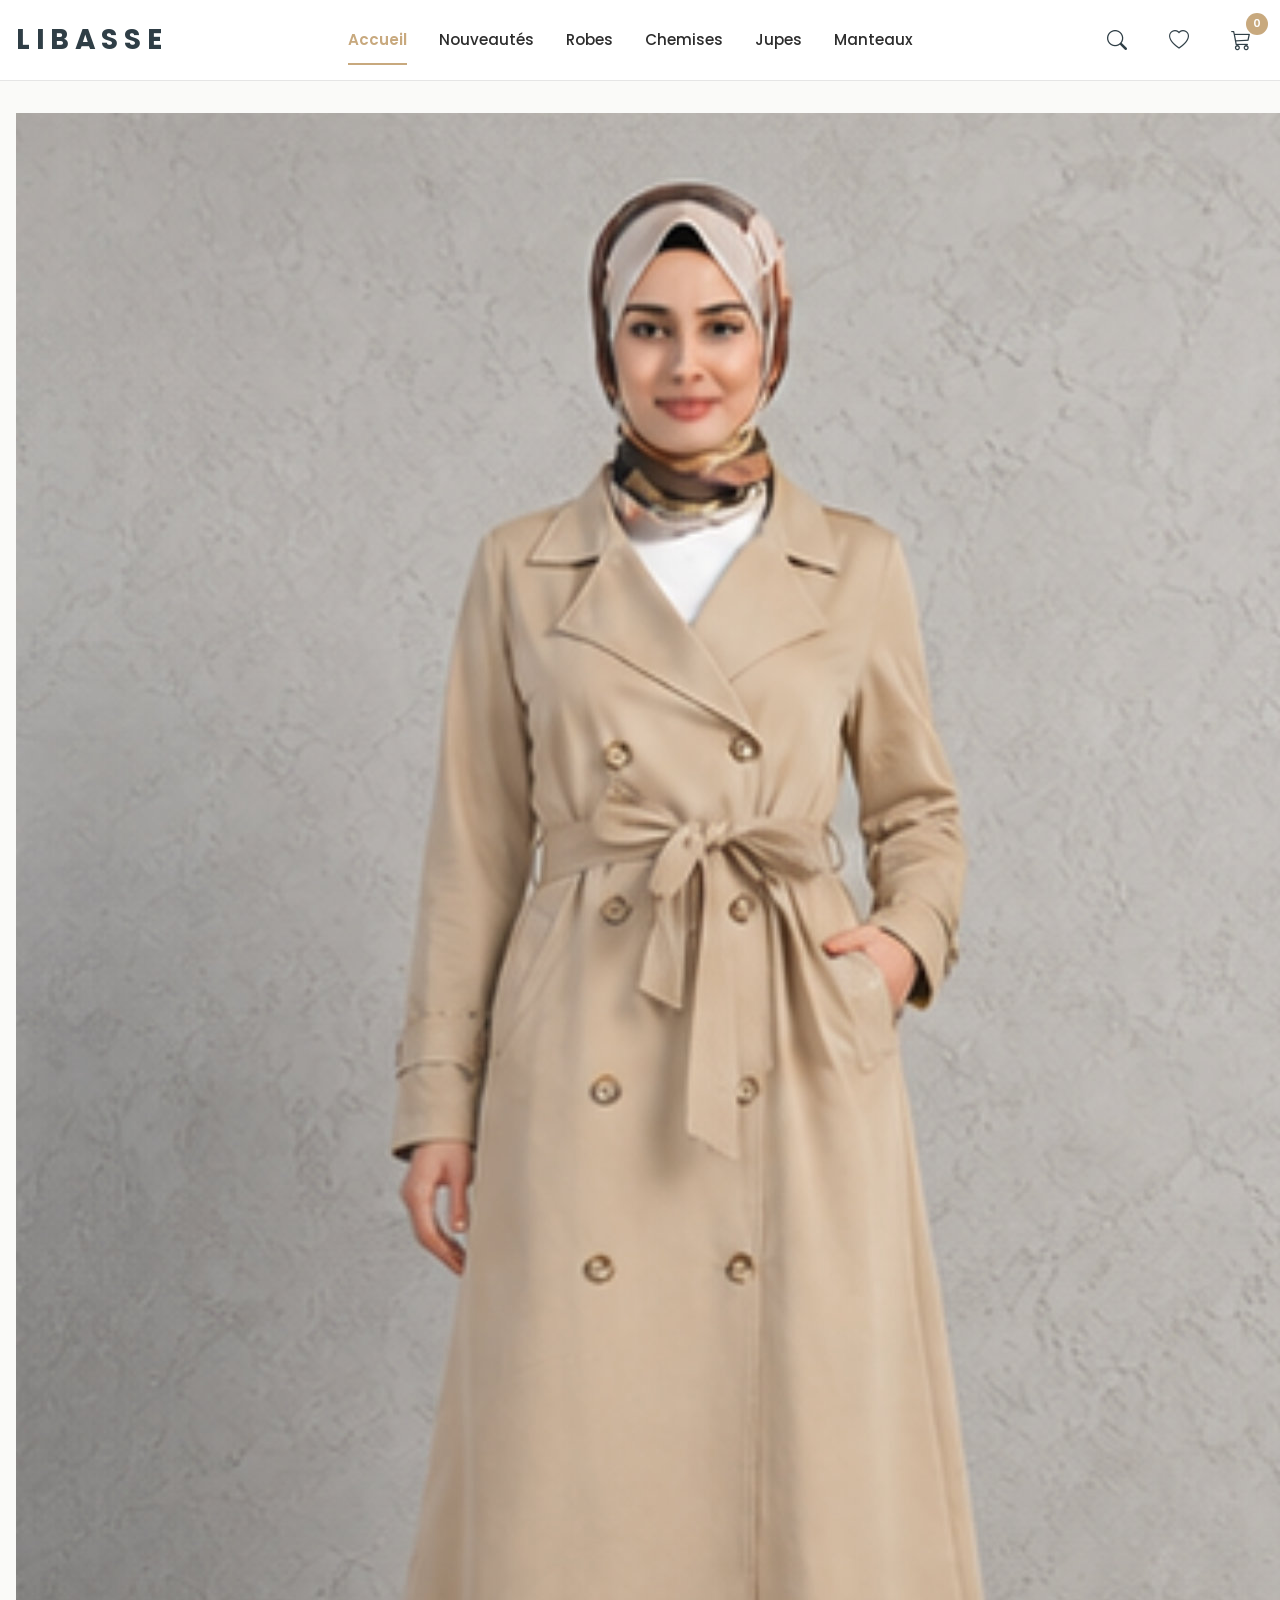
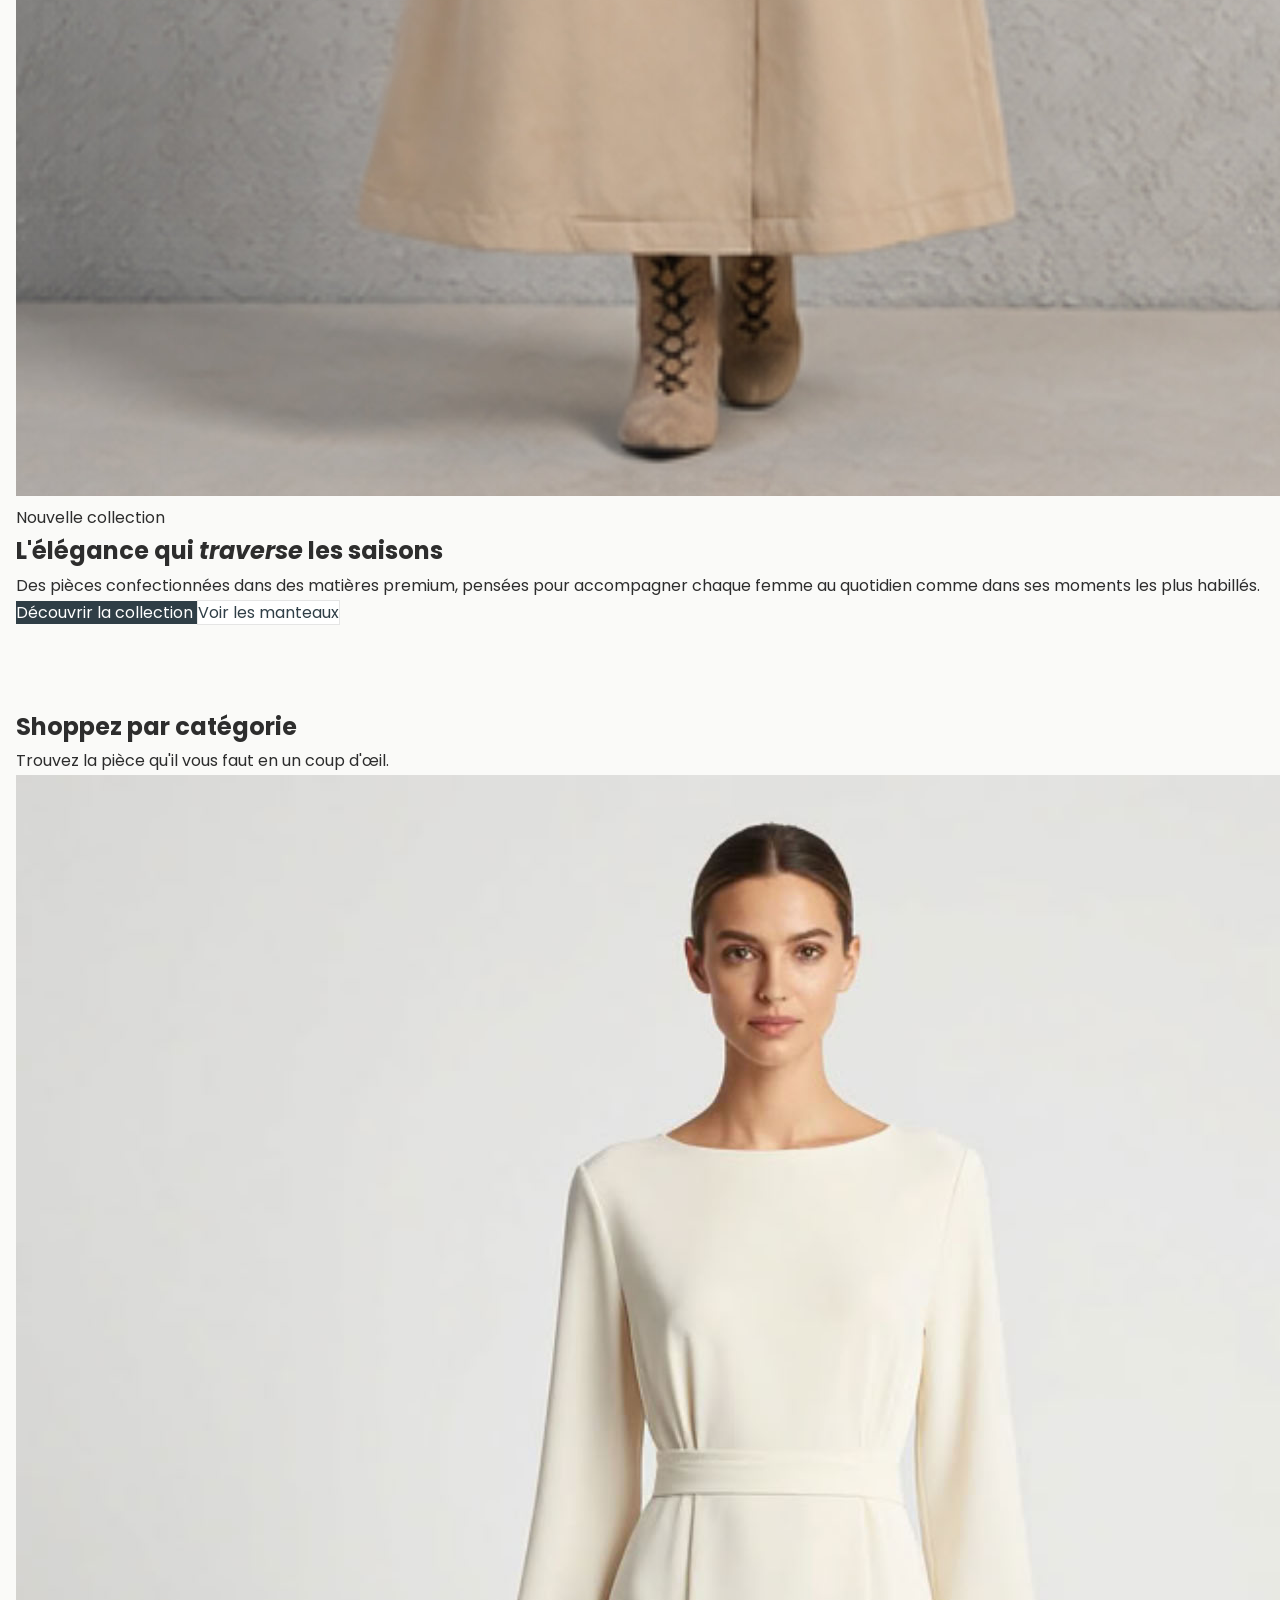
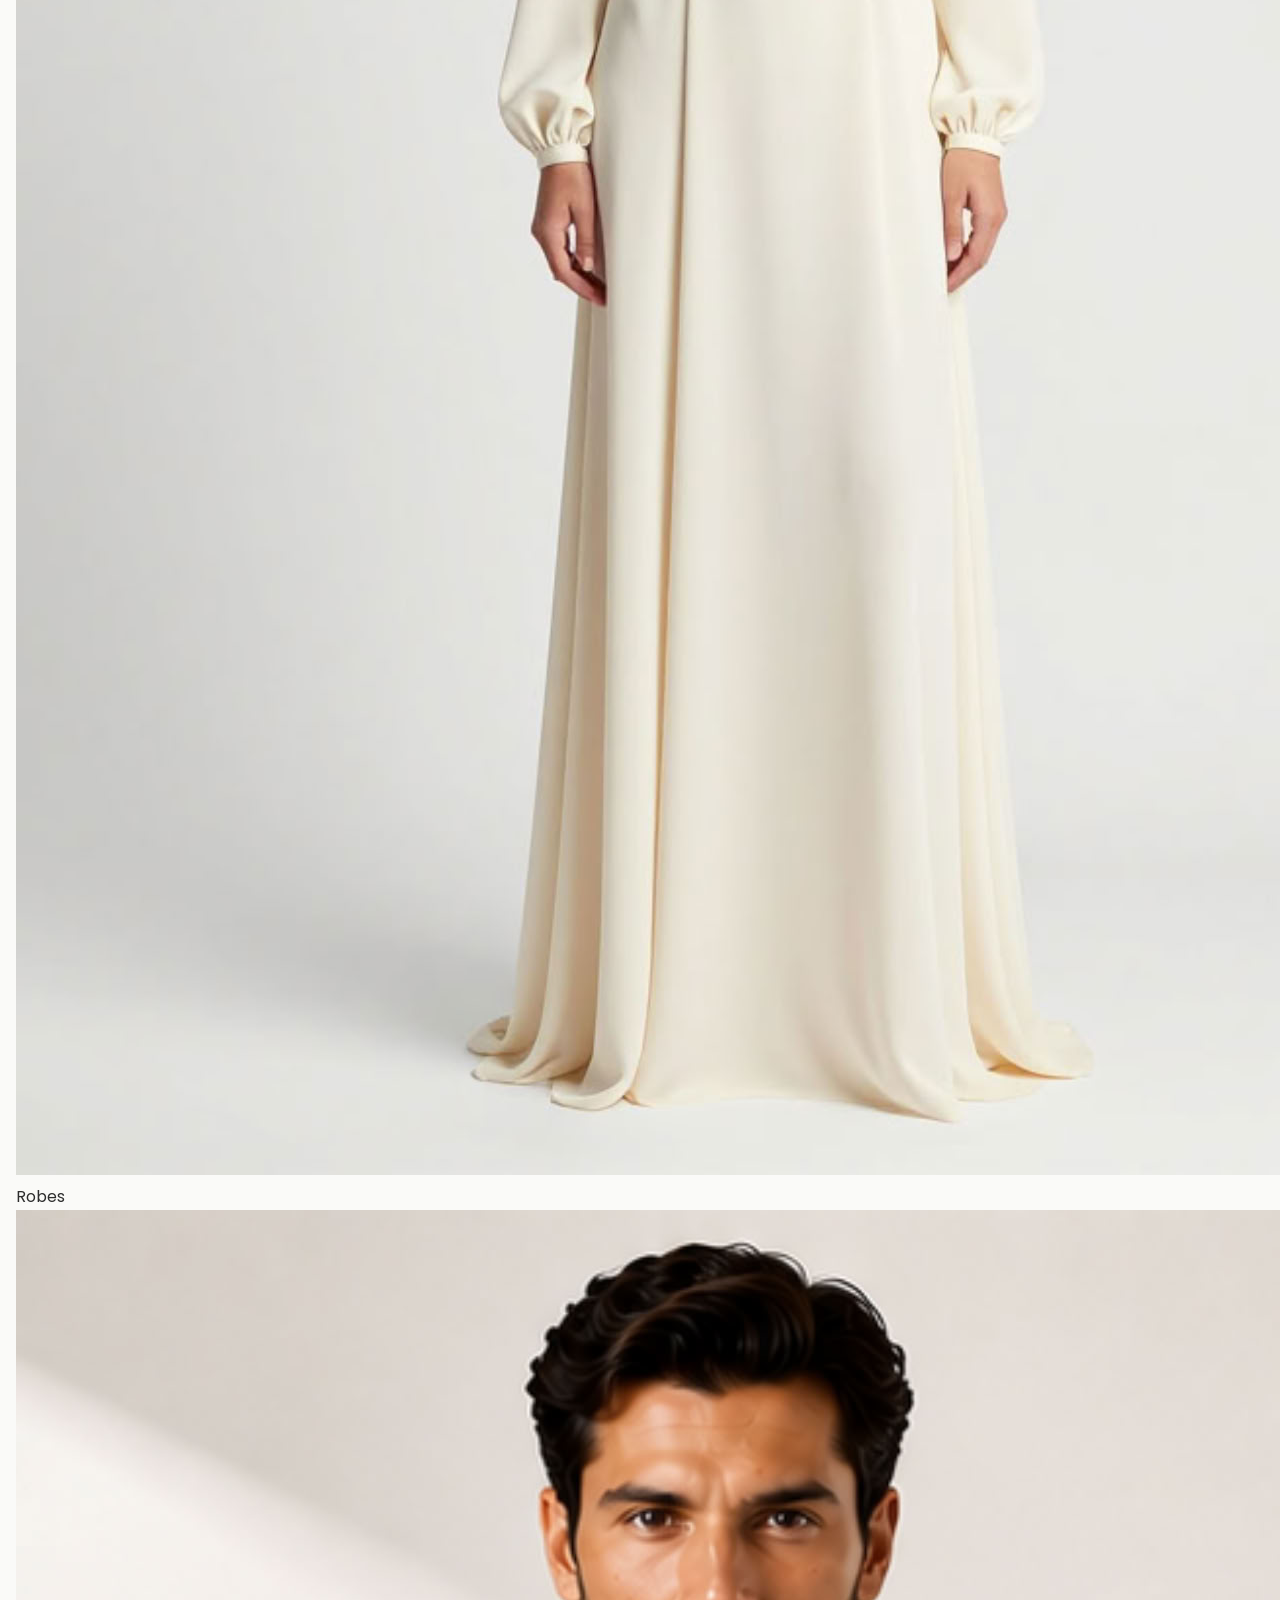
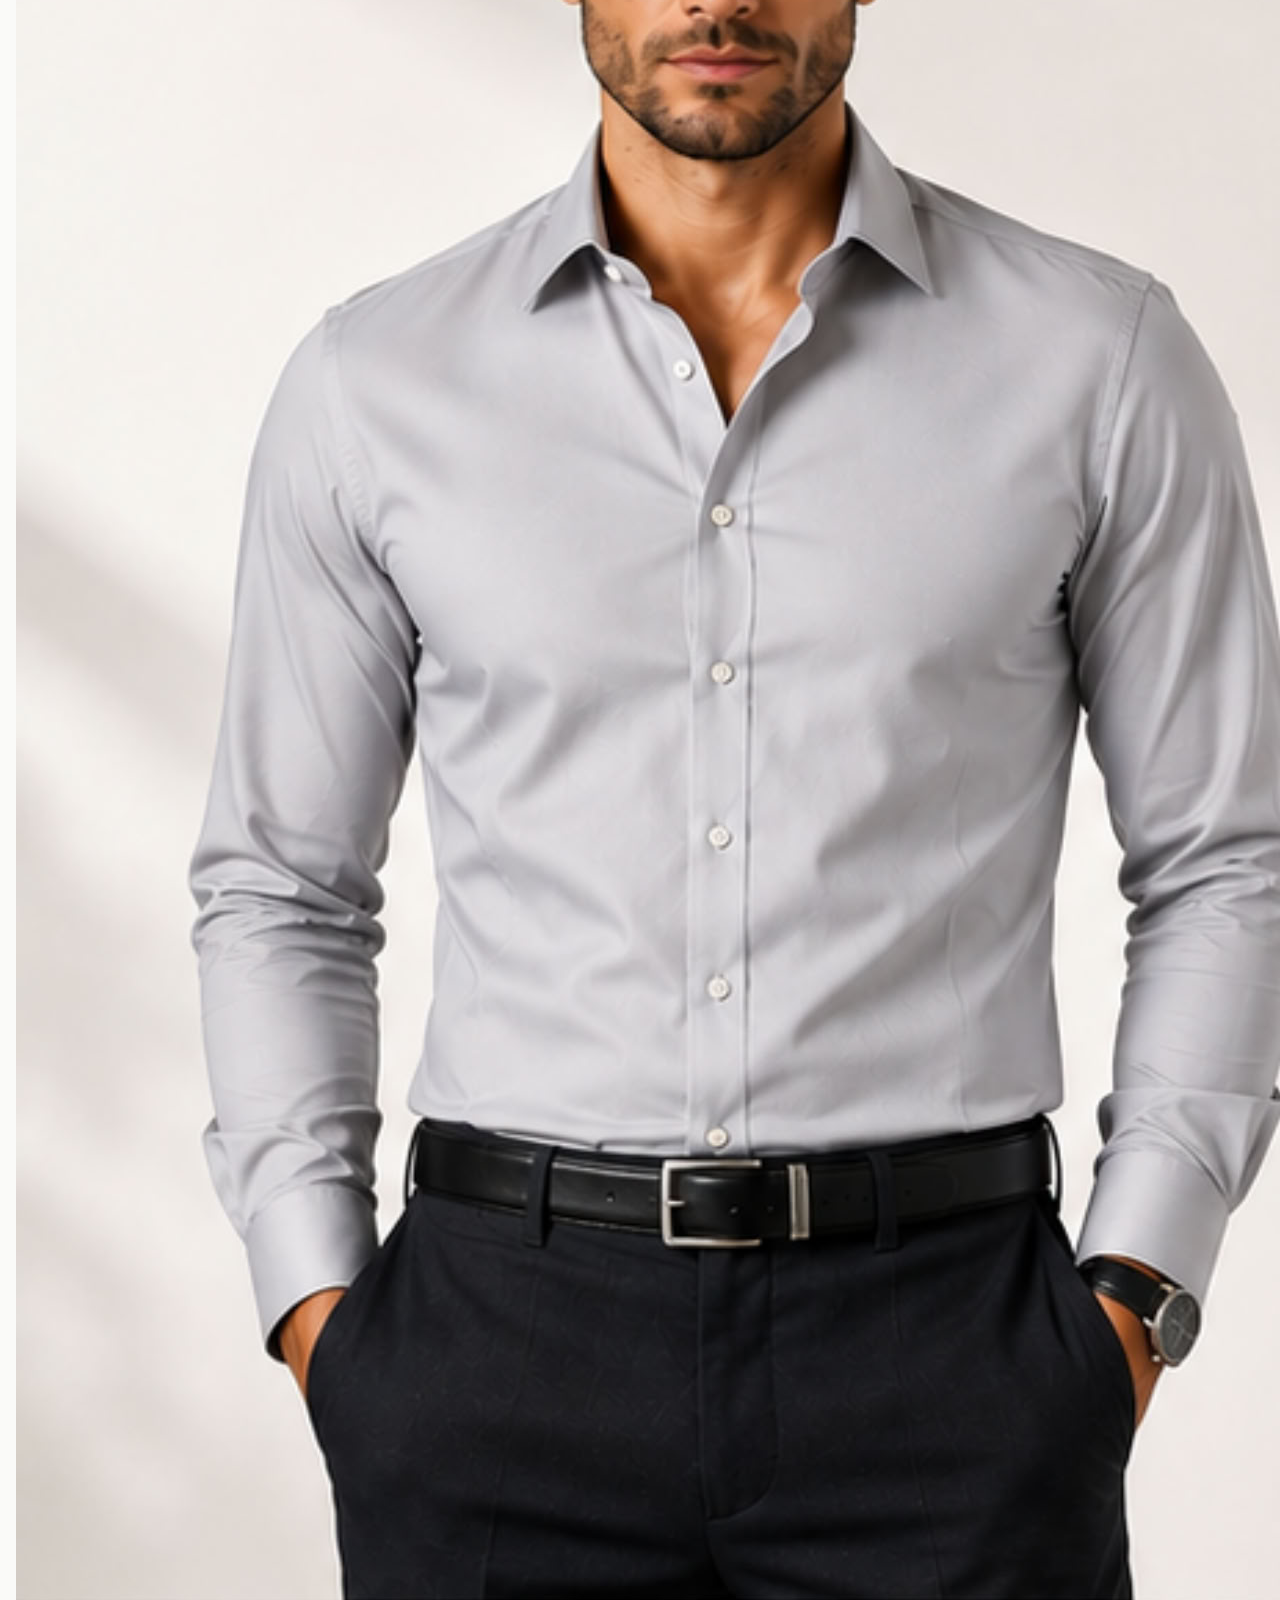
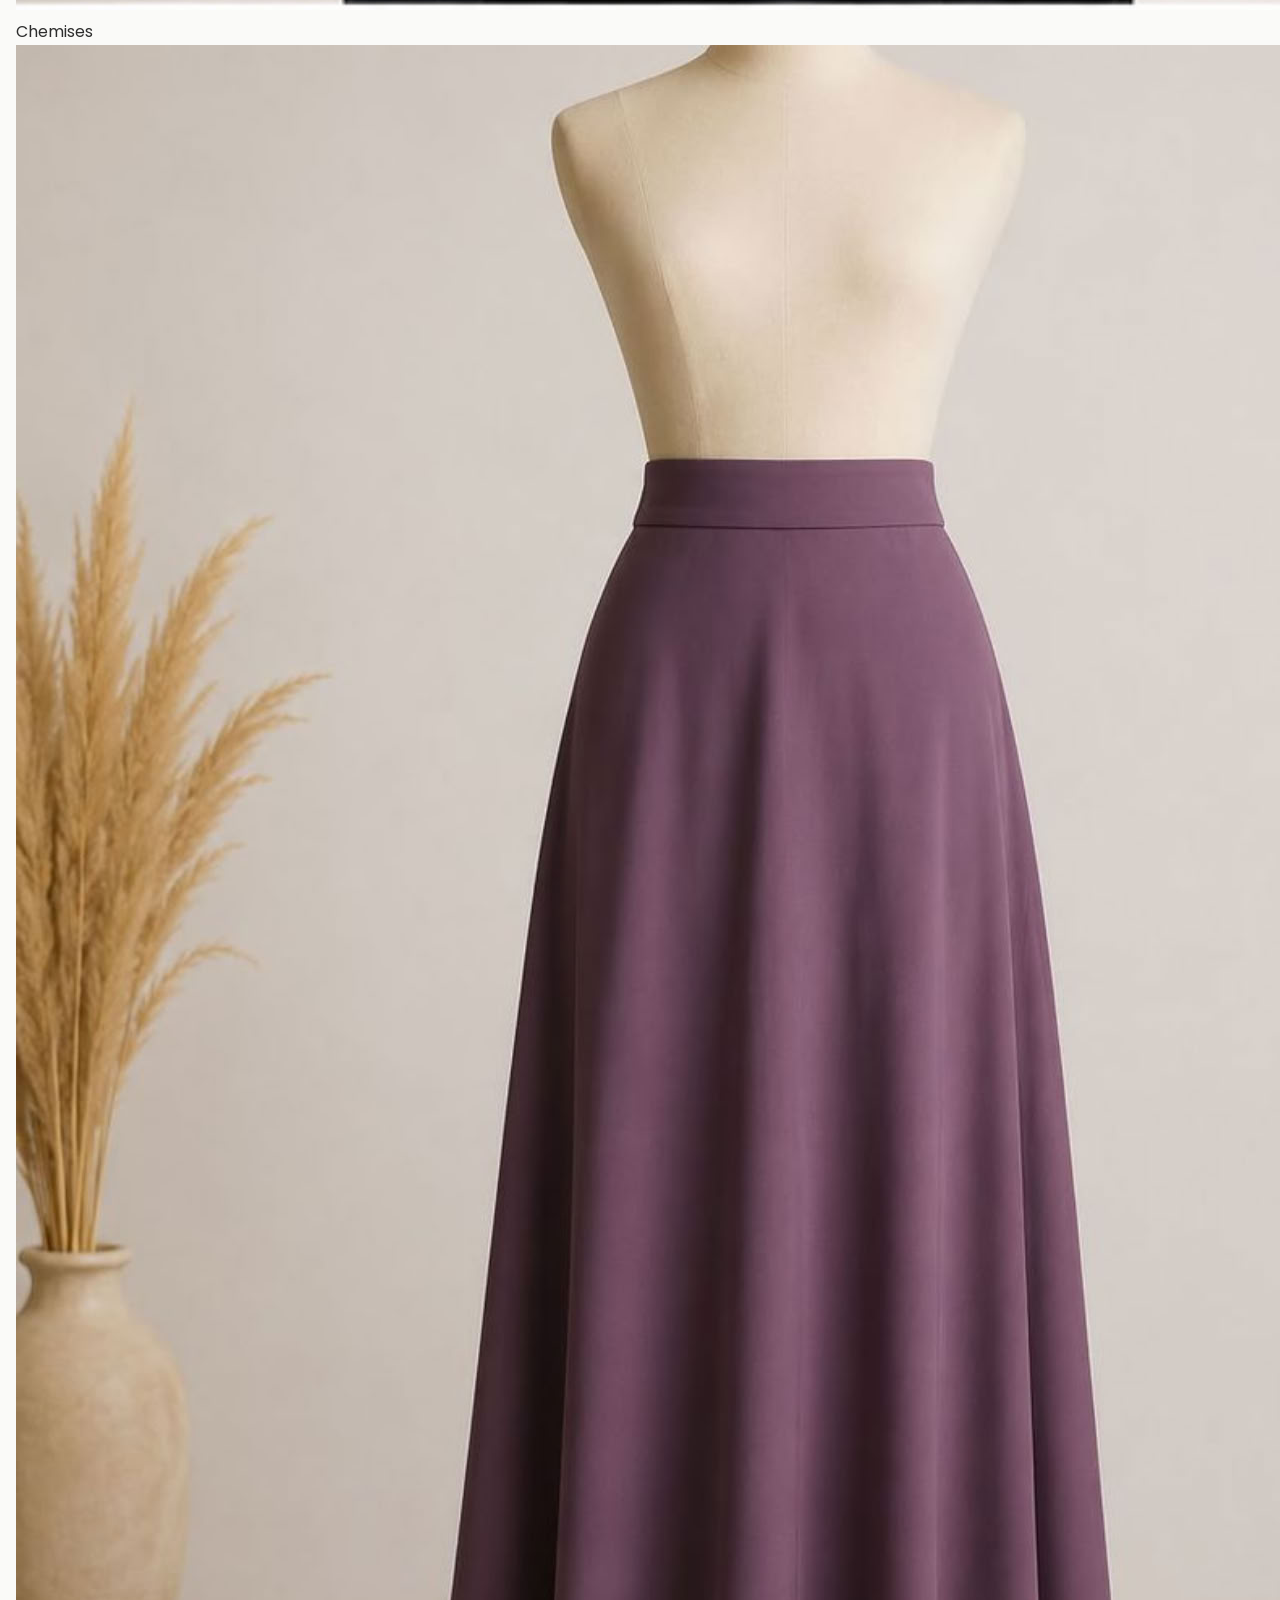
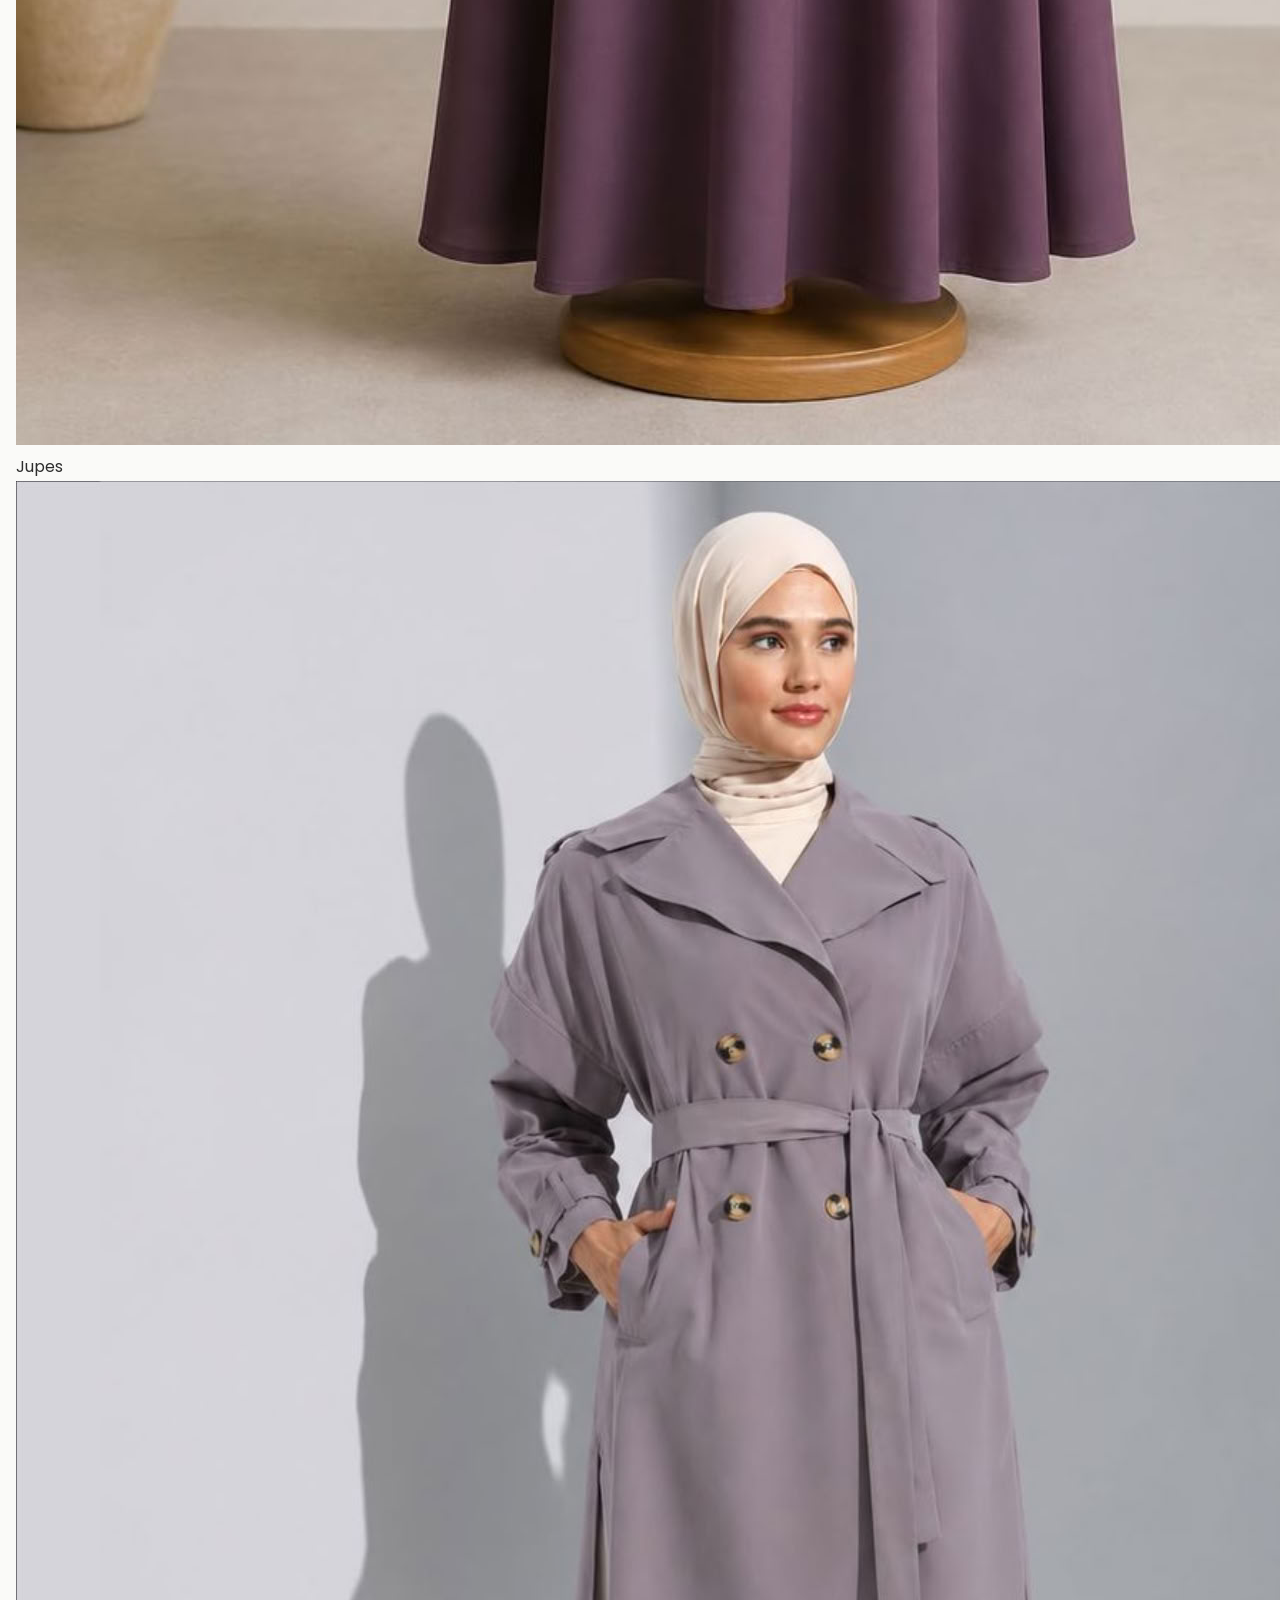
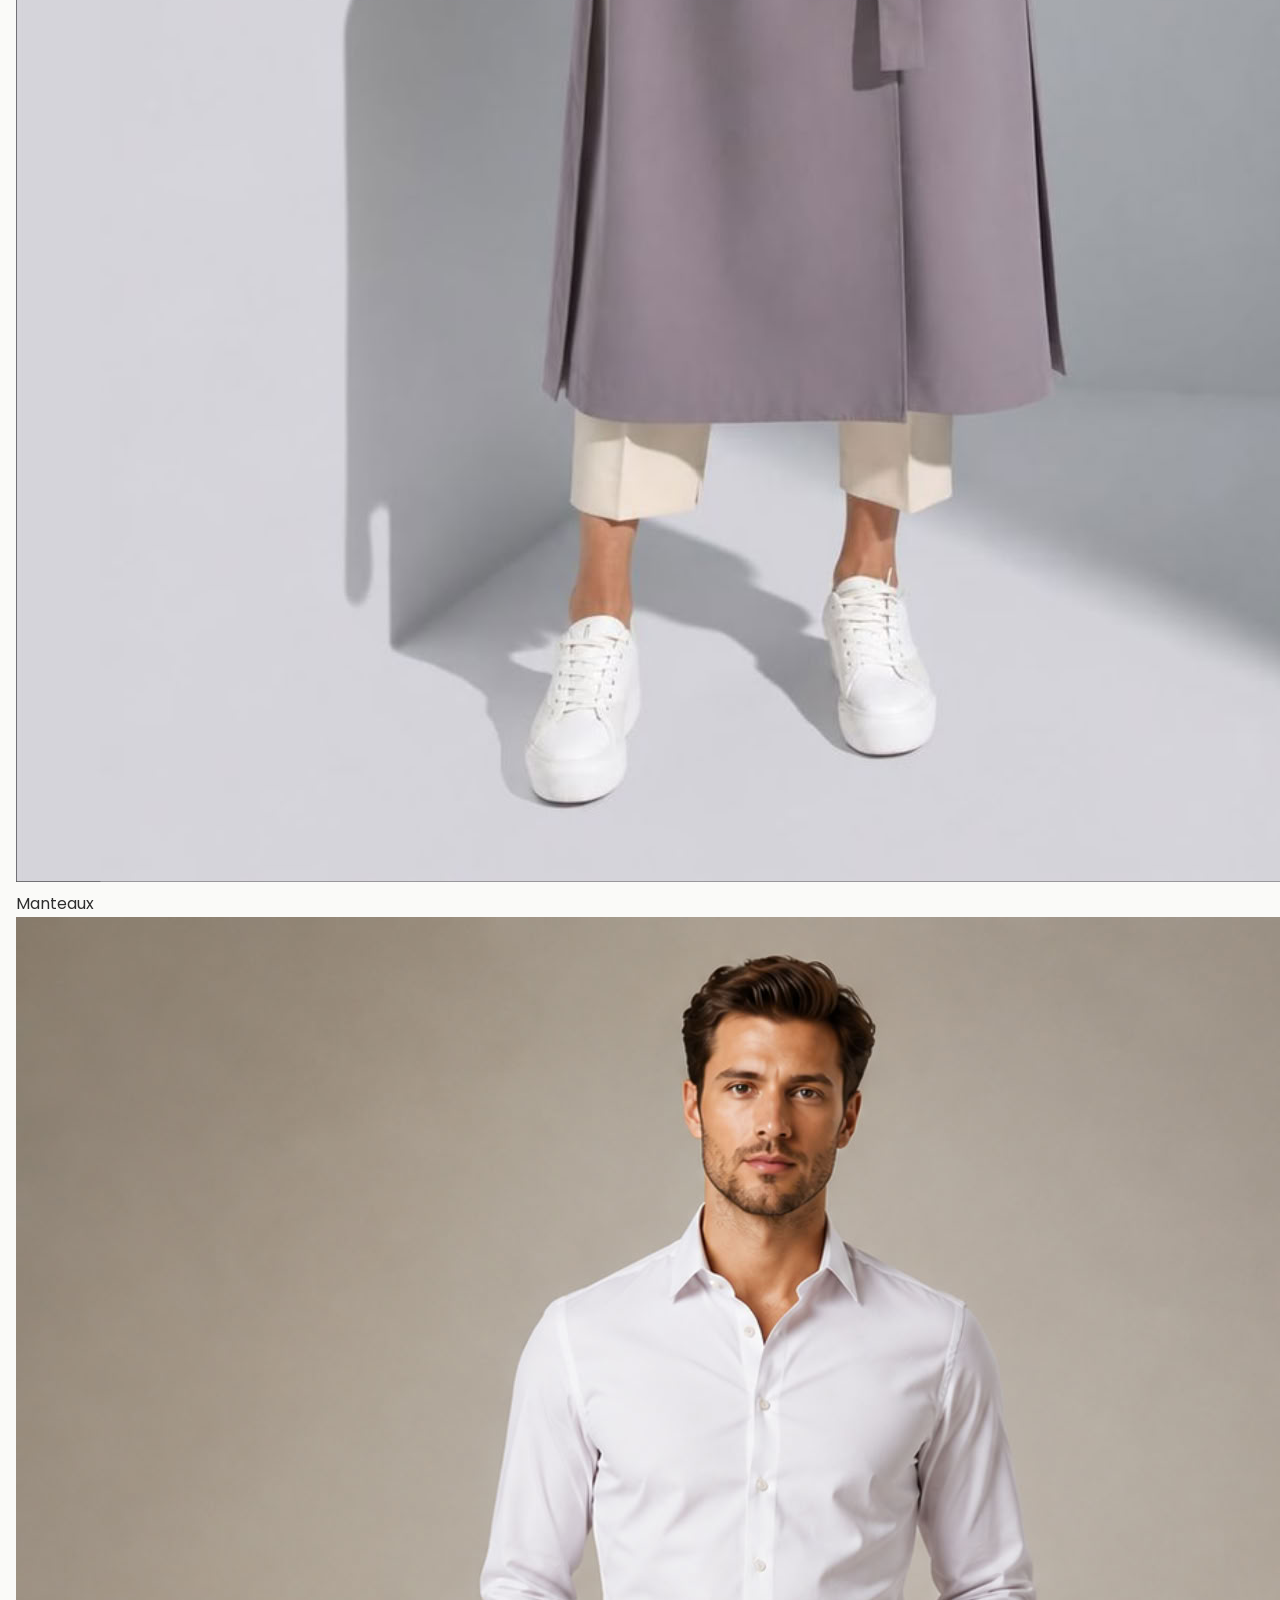
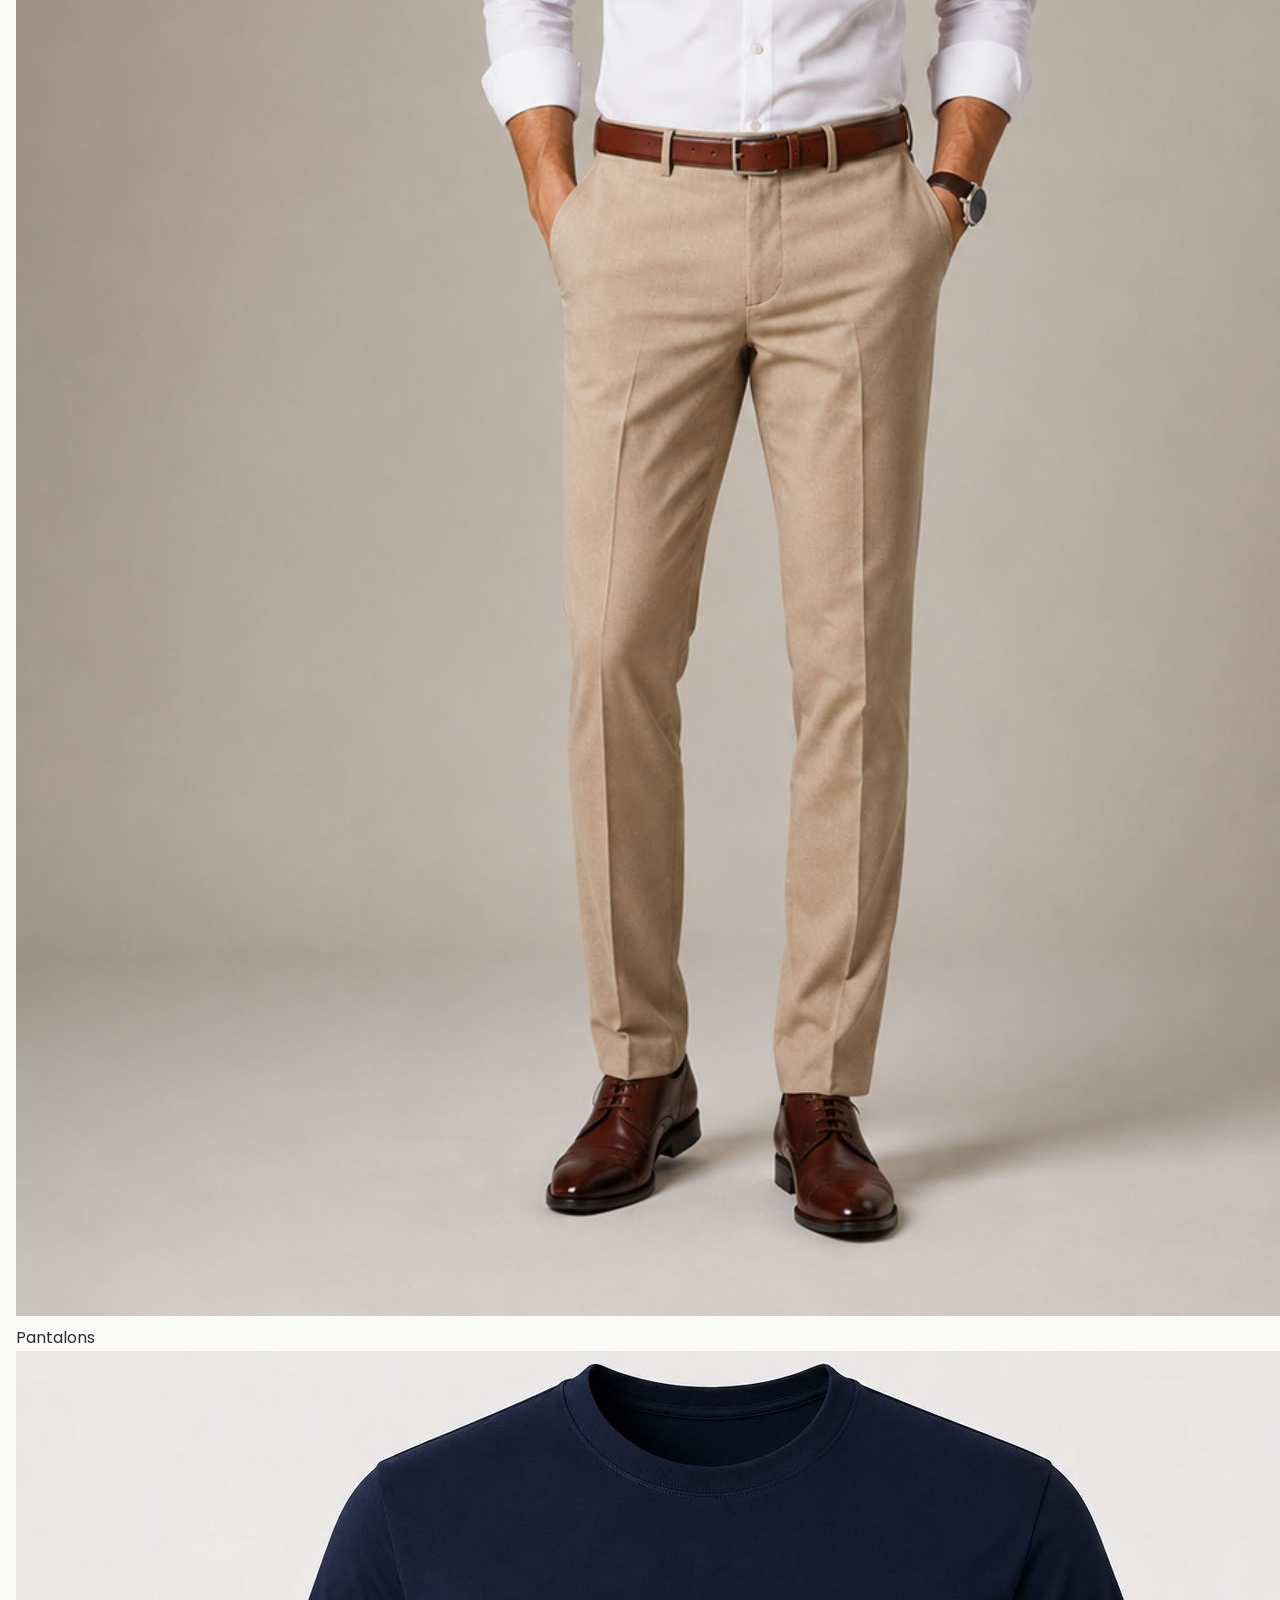
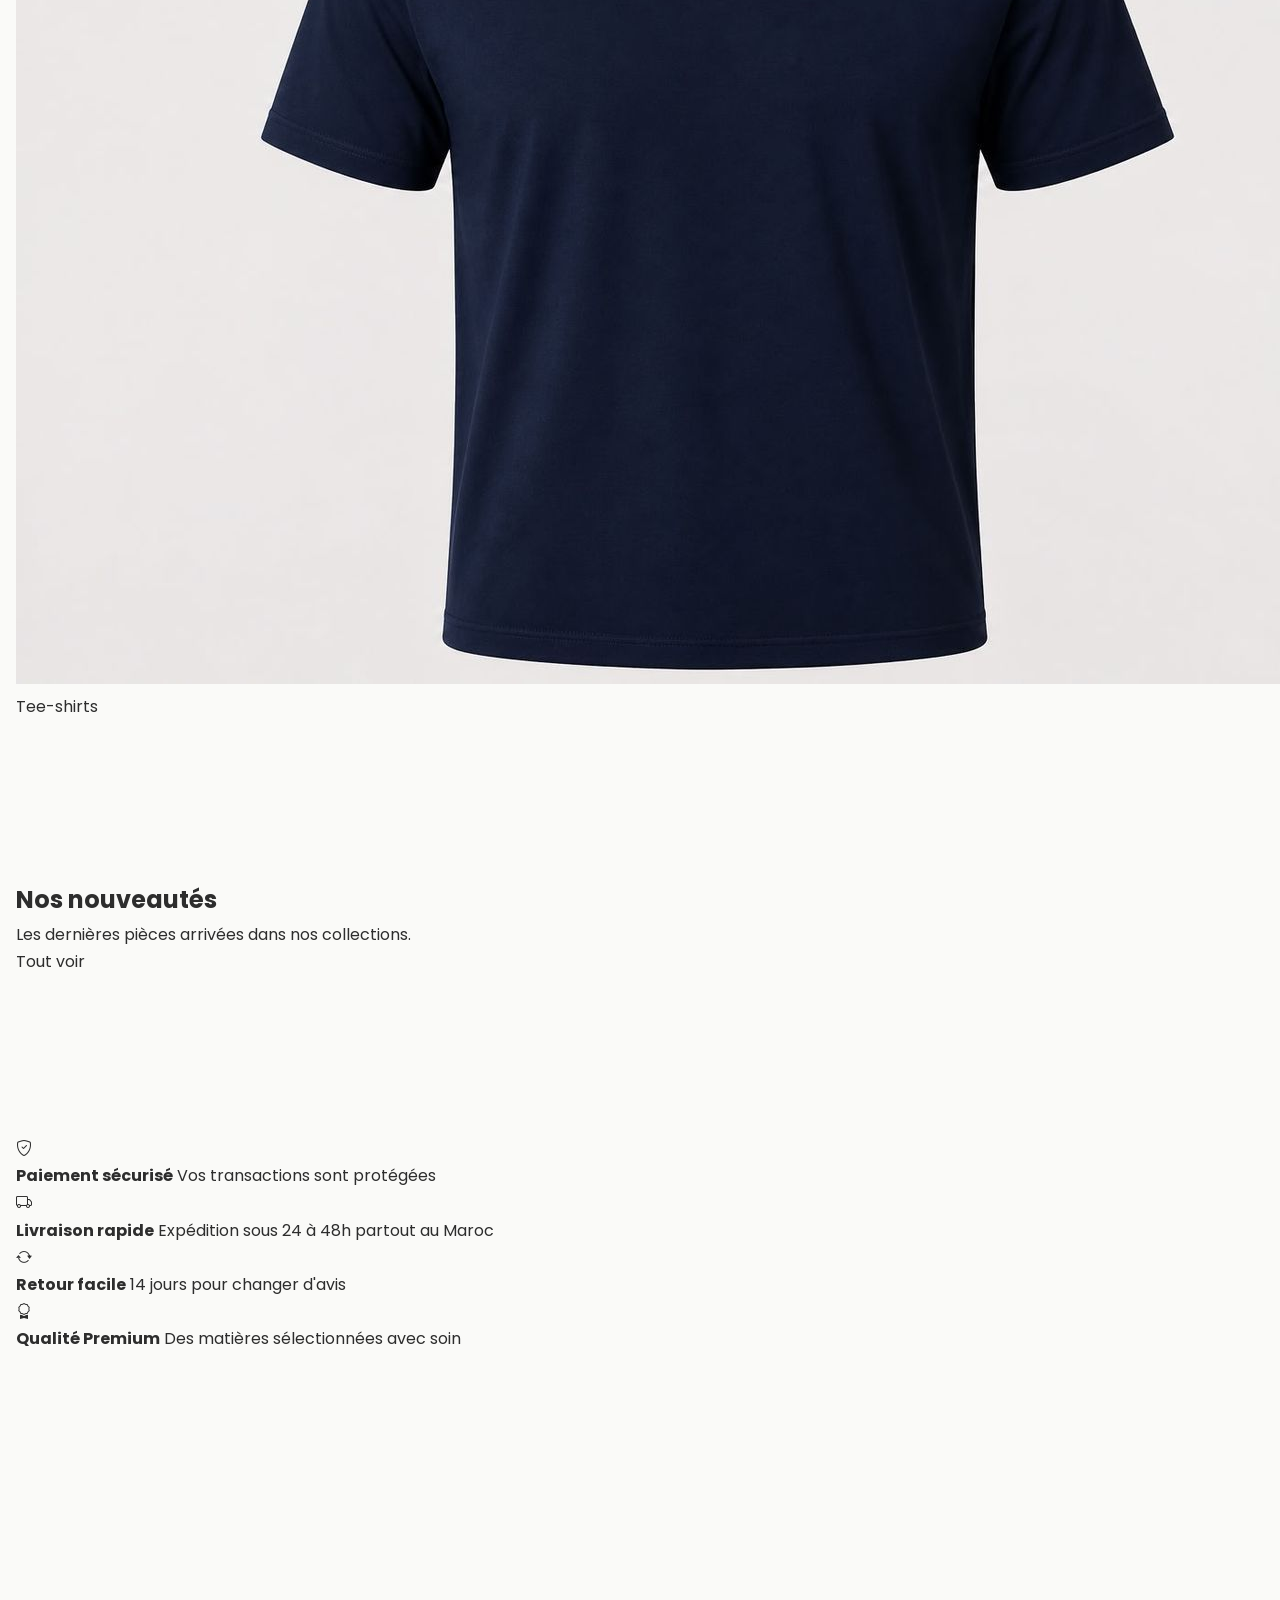
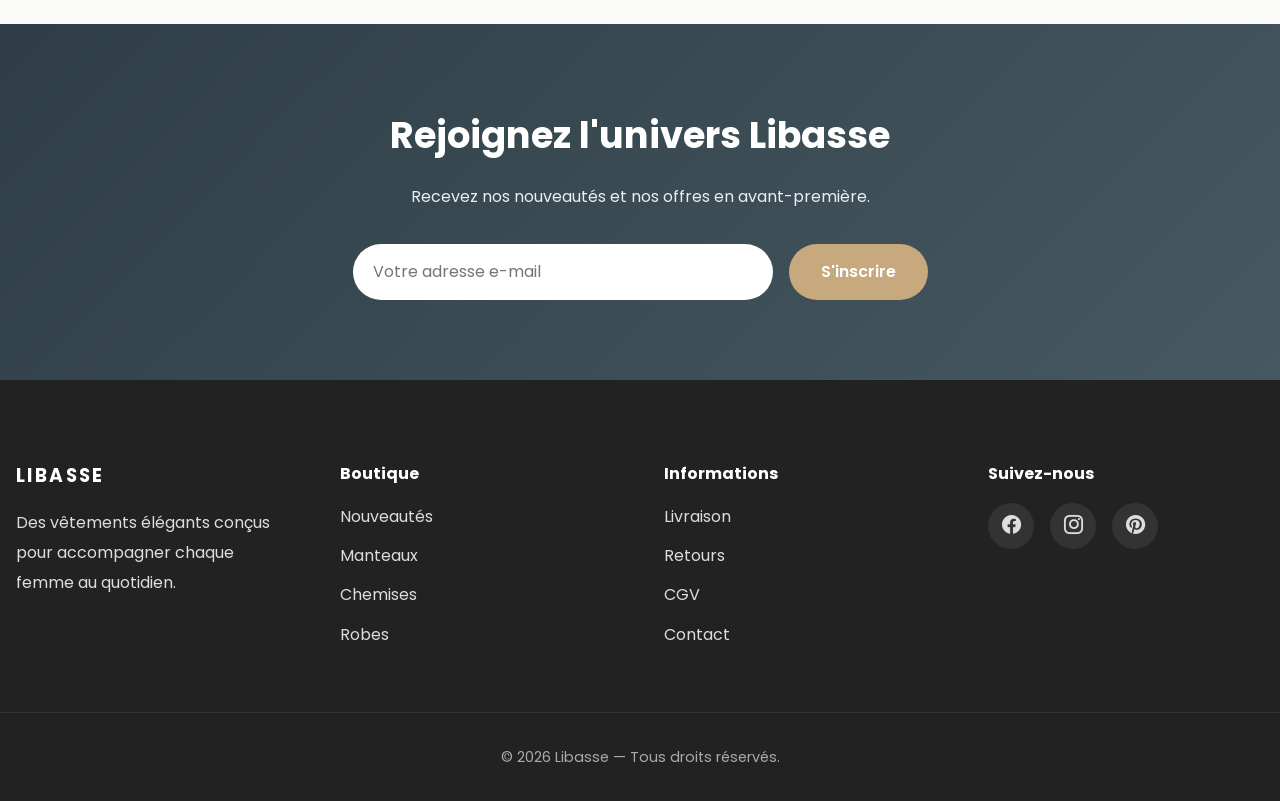
==== accueil.html @ 0cbe519a "Add files via upload" ====
<!DOCTYPE html>
<html lang="fr">

<head>

<meta charset="UTF-8">
<meta name="viewport" content="width=device-width, initial-scale=1.0">

<title>Libasse | Élégance intemporelle</title>

<meta name="description"
content="Libasse - Boutique de prêt-à-porter féminin haut de gamme. Robes, chemises, jupes et manteaux confectionnés dans des matières premium.">

<!-- Google Fonts -->
<link rel="preconnect" href="https://fonts.googleapis.com">
<link rel="preconnect" href="https://fonts.gstatic.com" crossorigin>
<link href="https://fonts.googleapis.com/css2?family=Poppins:wght@300;400;500;600;700&display=swap"
rel="stylesheet">

<!-- Bootstrap Icons -->
<link rel="stylesheet"
href="https://cdn.jsdelivr.net/npm/bootstrap-icons@1.13.1/font/bootstrap-icons.min.css">

<!-- CSS -->
<link rel="stylesheet" href="css/style.css">

</head>

<body>

<!-- ==========================================================
     HEADER
=========================================================== -->

<header class="site-header">

    <div class="container">

        <a href="accueil.html" class="logo">
            LIBASSE
        </a>

        <nav class="main-nav">
            <ul>
                <li><a href="accueil.html" class="active">Accueil</a></li>
                <li><a href="categorie.html?cat=nouveautes">Nouveautés</a></li>
                <li><a href="categorie.html?cat=robe">Robes</a></li>
                <li><a href="categorie.html?cat=chemise">Chemises</a></li>
                <li><a href="categorie.html?cat=jupe">Jupes</a></li>
                <li><a href="categorie.html?cat=manteau">Manteaux</a></li>
            </ul>
        </nav>

        <div class="header-actions">
            <button class="icon-button">
                <i class="bi bi-search"></i>
            </button>
            <button class="icon-button">
                <i class="bi bi-heart"></i>
            </button>
            <button class="icon-button">
                <i class="bi bi-cart3"></i>
                <span id="cartCount" class="cart-count">0</span>
            </button>
        </div>

    </div>

</header>

<!-- ==========================================================
     MAIN
=========================================================== -->

<main>
<div class="container">

    <!-- ======================================================
         HERO
    ======================================================= -->

    <section class="hero">

        <img
            class="hero-image"
            src="images/femme/TrenchLeger/beigeSable/principale.jpg"
            alt="">

        <div class="hero-overlay"></div>

        <div class="hero-content">

            <span class="hero-eyebrow">Nouvelle collection</span>

            <h1>L'élégance qui <em>traverse</em> les saisons</h1>

            <p>
                Des pièces confectionnées dans des matières premium,
                pensées pour accompagner chaque femme au quotidien
                comme dans ses moments les plus habillés.
            </p>

            <div class="hero-actions">
                <a href="categorie.html?cat=nouveautes" class="btn btn-primary">
                    Découvrir la collection
                </a>
                <a href="categorie.html?cat=manteau" class="btn btn-outline">
                    Voir les manteaux
                </a>
            </div>

        </div>

    </section>

    <!-- ======================================================
         CATÉGORIES
    ======================================================= -->

    <section class="section">

        <div class="section-heading">
            <div>
                <h2>Shoppez par catégorie</h2>
                <p>Trouvez la pièce qu'il vous faut en un coup d'œil.</p>
            </div>
        </div>

        <div class="category-grid">

            <a href="categorie.html?cat=robe" class="category-tile">
                <img src="images/femme/robe/creme/principale.jpg" alt="Robes">
                <span>Robes</span>
            </a>

            <a href="categorie.html?cat=chemise" class="category-tile">
                <img src="images/chemise/grisPerle/principale.jpg" alt="Chemises">
                <span>Chemises</span>
            </a>

            <a href="categorie.html?cat=jupe" class="category-tile">
                <img src="images/femme/jupe/prune/principale.jpg" alt="Jupes">
                <span>Jupes</span>
            </a>

            <a href="categorie.html?cat=manteau" class="category-tile">
                <img src="images/femme/manteau/camel/principale.jpg" alt="Manteaux">
                <span>Manteaux</span>
            </a>

            <a href="categorie.html?cat=pantalon" class="category-tile">
                <img src="images/pantalon/beigeSable/principale.jpg" alt="Pantalons">
                <span>Pantalons</span>
            </a>

            <a href="categorie.html?cat=teeshirt" class="category-tile">
                <img src="images/teeshirt/bleuMarine/principale.jpg" alt="Tee-shirts">
                <span>Tee-shirts</span>
            </a>

        </div>

    </section>

    <!-- ======================================================
         NOUVEAUTÉS
    ======================================================= -->

    <section class="section">

        <div class="section-heading">
            <div>
                <h2>Nos nouveautés</h2>
                <p>Les dernières pièces arrivées dans nos collections.</p>
            </div>
            <a href="categorie.html?cat=nouveautes" class="link-more">Tout voir</a>
        </div>

        <div id="newArrivalsGrid" class="products-grid">
            <!-- rempli dynamiquement -->
        </div>

    </section>

    <!-- ======================================================
         BANDEAU DE CONFIANCE
    ======================================================= -->

    <section class="section">

        <div class="trust-bar">

            <div class="trust-item">
                <i class="bi bi-shield-check"></i>
                <div>
                    <strong>Paiement sécurisé</strong>
                    <span>Vos transactions sont protégées</span>
                </div>
            </div>

            <div class="trust-item">
                <i class="bi bi-truck"></i>
                <div>
                    <strong>Livraison rapide</strong>
                    <span>Expédition sous 24 à 48h partout au Maroc</span>
                </div>
            </div>

            <div class="trust-item">
                <i class="bi bi-arrow-repeat"></i>
                <div>
                    <strong>Retour facile</strong>
                    <span>14 jours pour changer d'avis</span>
                </div>
            </div>

            <div class="trust-item">
                <i class="bi bi-award"></i>
                <div>
                    <strong>Qualité Premium</strong>
                    <span>Des matières sélectionnées avec soin</span>
                </div>
            </div>

        </div>

    </section>

</div>
</main>

<!-- ==========================================================
     NEWSLETTER
========================================================== -->

<section class="newsletter">
    <div class="container">
        <h2>Rejoignez l'univers Libasse</h2>
        <p>Recevez nos nouveautés et nos offres en avant-première.</p>
        <form class="newsletter-form">
            <input type="email" placeholder="Votre adresse e-mail">
            <button type="submit">S'inscrire</button>
        </form>
    </div>
</section>

<!-- ==========================================================
     FOOTER
========================================================== -->

<footer class="site-footer">

    <div class="container footer-grid">

        <div>
            <h3>LIBASSE</h3>
            <p>
                Des vêtements élégants conçus
                pour accompagner chaque femme
                au quotidien.
            </p>
        </div>

        <div>
            <h4>Boutique</h4>
            <ul>
                <li><a href="categorie.html?cat=nouveautes">Nouveautés</a></li>
                <li><a href="categorie.html?cat=manteau">Manteaux</a></li>
                <li><a href="categorie.html?cat=chemise">Chemises</a></li>
                <li><a href="categorie.html?cat=robe">Robes</a></li>
            </ul>
        </div>

        <div>
            <h4>Informations</h4>
            <ul>
                <li><a href="#">Livraison</a></li>
                <li><a href="#">Retours</a></li>
                <li><a href="#">CGV</a></li>
                <li><a href="#">Contact</a></li>
            </ul>
        </div>

        <div>
            <h4>Suivez-nous</h4>
            <div class="social-links">
                <a href="#"><i class="bi bi-facebook"></i></a>
                <a href="#"><i class="bi bi-instagram"></i></a>
                <a href="#"><i class="bi bi-pinterest"></i></a>
            </div>
        </div>

    </div>

    <div class="copyright">
        © 2026 Libasse — Tous droits réservés.
    </div>

</footer>

<!-- ==========================================================
     JAVASCRIPT
========================================================== -->

<script src="js/catalog.js"></script>
<script src="js/home.js"></script>

</body>

</html>
---- css/style.css ----
/* ==========================================================
   LIBASSE
   PREMIUM E-COMMERCE THEME
   ========================================================== */


/* ==========================================================
   01 - VARIABLES
   ========================================================== */

:root {

    /* ---------- Couleurs ---------- */

    --color-primary: #2F3E46;
    --color-secondary: #6D7B74;
    --color-accent: #C8A97E;

    --color-success: #2E7D32;
    --color-danger: #C62828;
    --color-warning: #F9A825;

    --color-white: #FFFFFF;

    --color-background: #FAFAF8;
    --color-surface: #FFFFFF;

    --color-border: #E5E5E5;

    --color-text: #2D2D2D;
    --color-text-light: #777777;
    --color-text-muted: #9A9A9A;

    /* ---------- Typographie ---------- */

    --font-family:
        "Poppins",
        sans-serif;

    --font-size-xs: .75rem;
    --font-size-sm: .875rem;
    --font-size-base: 1rem;
    --font-size-lg: 1.125rem;
    --font-size-xl: 1.35rem;
    --font-size-2xl: 1.75rem;
    --font-size-3xl: 2.25rem;
    --font-size-4xl: 3rem;

    --font-light: 300;
    --font-regular: 400;
    --font-medium: 500;
    --font-semibold: 600;
    --font-bold: 700;

    --line-height: 1.7;

    /* ---------- Largeurs ---------- */

    --container-width: 1400px;
    --content-width: 1200px;

    /* ---------- Espacements ---------- */

    --space-1: .25rem;
    --space-2: .5rem;
    --space-3: .75rem;
    --space-4: 1rem;
    --space-5: 1.5rem;
    --space-6: 2rem;
    --space-7: 3rem;
    --space-8: 4rem;
    --space-9: 5rem;

    /* ---------- Bordures ---------- */

    --radius-sm: .35rem;
    --radius-md: .6rem;
    --radius-lg: 1rem;
    --radius-xl: 1.5rem;
    --radius-pill: 999px;

    /* ---------- Ombres ---------- */

    --shadow-sm:
        0 2px 8px rgba(0,0,0,.05);

    --shadow-md:
        0 8px 20px rgba(0,0,0,.08);

    --shadow-lg:
        0 18px 40px rgba(0,0,0,.12);

    /* ---------- Animations ---------- */

    --transition-fast: .2s ease;

    --transition:
        .3s ease;

    --transition-slow:
        .45s ease;

}


/* ==========================================================
   02 - RESET
   ========================================================== */

*,
*::before,
*::after{

    margin:0;
    padding:0;

    box-sizing:border-box;

}

html{

    font-size:16px;

    scroll-behavior:smooth;

}

body{

    font-family:var(--font-family);

    font-size:var(--font-size-base);

    font-weight:var(--font-regular);

    line-height:var(--line-height);

    color:var(--color-text);

    background:var(--color-background);

    min-height:100vh;

    -webkit-font-smoothing:antialiased;

    text-rendering:optimizeLegibility;

}


picture{

    display:block;

}

svg{

    display:block;

}

a{

    color:inherit;

    text-decoration:none;

    transition:var(--transition);

}

button{

    border:none;

    background:none;

    font:inherit;

    cursor:pointer;

}

input,
textarea,
select{

    font:inherit;

    outline:none;

}

ul,
ol{

    list-style:none;

}

table{

    width:100%;

    border-collapse:collapse;

}

hr{

    border:none;

    border-top:1px solid var(--color-border);

}

::selection{

    background:var(--color-accent);

    color:white;

}


/* ==========================================================
   03 - UTILITAIRES GLOBAUX
   ========================================================== */

.container{

    width:min(
        100% - 2rem,
        var(--container-width)
    );

    margin-inline:auto;

}

.section{

    padding-block:5rem;

}

.hidden{

    display:none !important;

}

.text-center{

    text-align:center;

}

.text-right{

    text-align:right;

}

.mt-1{margin-top:var(--space-1);}
.mt-2{margin-top:var(--space-2);}
.mt-3{margin-top:var(--space-3);}
.mt-4{margin-top:var(--space-4);}
.mt-5{margin-top:var(--space-5);}
.mt-6{margin-top:var(--space-6);}

.mb-1{margin-bottom:var(--space-1);}
.mb-2{margin-bottom:var(--space-2);}
.mb-3{margin-bottom:var(--space-3);}
.mb-4{margin-bottom:var(--space-4);}
.mb-5{margin-bottom:var(--space-5);}
.mb-6{margin-bottom:var(--space-6);}
/* ==========================================================
   04 - LAYOUT GÉNÉRAL
========================================================== */

main{

    padding-top:2rem;
    padding-bottom:5rem;

}

.product-page{

    display: grid;
    grid-template-columns: 1fr 1fr; /* Deux colonnes de taille égale */
    gap: 4rem;
    align-items: start;
    margin-top: 2rem;

}

.product-gallery{

    position:sticky;

    top:2rem;

}


/* ==========================================================
   05 - HEADER
========================================================== */

.site-header{

    position:sticky;

    top:0;

    z-index:1000;

    background:var(--color-white);

    border-bottom:1px solid var(--color-border);

    backdrop-filter:blur(10px);

}

.site-header .container{

    display:flex;

    justify-content:space-between;

    align-items:center;

    min-height:80px;

    gap:2rem;

}


/* ==========================================================
   LOGO
========================================================== */

.logo{

    font-size:1.75rem;

    font-weight:700;

    letter-spacing:.35rem;

    color:var(--color-primary);

    white-space:nowrap;

    transition:var(--transition);

}

.logo:hover{

    color:var(--color-accent);

}


/* ==========================================================
   ACTIONS DU HEADER
========================================================== */

.header-actions{

    display:flex;

    align-items:center;

    gap:1rem;

}


/* ==========================================================
   ICÔNES
========================================================== */

.icon-button{

    position:relative;

    display:flex;

    justify-content:center;

    align-items:center;

    width:46px;

    height:46px;

    border-radius:50%;

    background:transparent;

    transition:var(--transition);

}

.icon-button:hover{

    background:#f4f4f4;

}

.icon-button i{

    font-size:1.25rem;

    color:var(--color-primary);

}


/* ==========================================================
   BADGE PANIER
========================================================== */

.cart-count{

    position:absolute;

    top:-4px;

    right:-4px;

    width:22px;

    height:22px;

    border-radius:50%;

    background:var(--color-accent);

    color:white;

    display:flex;

    justify-content:center;

    align-items:center;

    font-size:.70rem;

    font-weight:600;

}


/* ==========================================================
   EFFET AU SCROLL
========================================================== */

.site-header.scrolled{

    box-shadow:var(--shadow-md);

}


/* ==========================================================
   BARRE D'ANNONCE
========================================================== */

.top-banner{

    background:var(--color-primary);

    color:white;

    text-align:center;

    padding:.6rem 1rem;

    font-size:.85rem;

    font-weight:500;

    letter-spacing:.05rem;

}


/* ==========================================================
   RECHERCHE
========================================================== */

.search-box{

    flex:1;

    max-width:500px;

    position:relative;

}

.search-box input{

    width:100%;

    height:46px;

    padding:0 1rem 0 3rem;

    border:1px solid var(--color-border);

    border-radius:999px;

    background:white;

    transition:var(--transition);

}

.search-box input:focus{

    border-color:var(--color-accent);

    box-shadow:0 0 0 3px rgba(200,169,126,.15);

}

.search-box i{

    position:absolute;

    left:1rem;

    top:50%;

    transform:translateY(-50%);

    color:#888;

}


/* ==========================================================
   MINI ANIMATION
========================================================== */

.logo,
.icon-button{

    transition:
        transform .25s ease,
        color .25s ease,
        background .25s ease;

}

.icon-button:hover{

    transform:translateY(-2px);

}

.logo:hover{

    transform:scale(1.02);

}
/* ==========================================================
   06 - NAVIGATION
========================================================== */

.main-nav{

    flex:1;

    display:flex;

    justify-content:center;

}

.main-nav ul{

    display:flex;

    align-items:center;

    gap:2rem;

}

.main-nav li{

    position:relative;

}

.main-nav a{

    display:block;

    padding:.75rem 0;

    font-size:.95rem;

    font-weight:500;

    color:var(--color-text);

    transition:var(--transition);

}

.main-nav a:hover{

    color:var(--color-accent);

}


/* ==========================================================
   SOULIGNEMENT ANIMÉ
========================================================== */

.main-nav a::after{

    content:"";

    position:absolute;

    left:0;

    bottom:0;

    width:0;

    height:2px;

    background:var(--color-accent);

    transition:width .30s ease;

}

.main-nav a:hover::after{

    width:100%;

}


/* ==========================================================
   LIEN ACTIF
========================================================== */

.main-nav a.active{

    color:var(--color-accent);

    font-weight:600;

}

.main-nav a.active::after{

    width:100%;

}


/* ==========================================================
   BREADCRUMB
========================================================== */

.breadcrumb{

    display:flex;

    align-items:center;

    flex-wrap:wrap;

    gap:.6rem;

    margin:2rem 0 3rem;

    font-size:.9rem;

    color:var(--color-text-light);

}

.breadcrumb a{

    color:var(--color-text-light);

    transition:var(--transition);

}

.breadcrumb a:hover{

    color:var(--color-accent);

}

.breadcrumb span{

    color:var(--color-text-muted);

}

#breadcrumbProduct{

    color:var(--color-primary);

    font-weight:600;

}


/* ==========================================================
   PETIT EFFET D'APPARITION
========================================================== */

.breadcrumb{

    animation:fadeBreadcrumb .5s ease;

}

@keyframes fadeBreadcrumb{

    from{

        opacity:0;

        transform:translateY(-10px);

    }

    to{

        opacity:1;

        transform:translateY(0);

    }

}


/* ==========================================================
   ESPACEMENT ENTRE HEADER ET CONTENU
========================================================== */

.site-header + main{

    margin-top:0;

}
/* ==========================================================
   08 - PRODUCT LAYOUT
========================================================== */

/* ==========================================================
   COLONNE INFORMATIONS
========================================================== */

.product-info{

    display:flex;

    flex-direction:column;

    gap:1.5rem;

}


/* ==========================================================
   MARQUE
========================================================== */

.product-brand{

    display:inline-flex;

    align-items:center;

    align-self:flex-start;

    padding:.35rem .90rem;

    background:#F6F3EE;

    color:var(--color-accent);

    border-radius:999px;

    font-size:.80rem;

    font-weight:600;

    letter-spacing:.08rem;

    text-transform:uppercase;

}


/* ==========================================================
   TITRE
========================================================== */

.product-title{

    font-size:2.5rem;

    line-height:1.15;

    font-weight:700;

    color:var(--color-primary);

}


/* ==========================================================
   REFERENCE
========================================================== */

.product-reference{

    color:var(--color-text-light);

    font-size:.90rem;

}


/* ==========================================================
   AVIS
========================================================== */

.product-rating{

    display:flex;

    align-items:center;

    gap:.75rem;

}

.stars{

    display:flex;

    gap:.15rem;

}

.stars i{

    color:#F4B400;

    font-size:1rem;

}

#ratingValue{

    font-weight:600;

}

#reviewCount{

    color:var(--color-text-light);

}


/* ==========================================================
   PRIX
========================================================== */

.price-box{

    display:flex;

    align-items:center;

    gap:1rem;

    flex-wrap:wrap;

}

.old-price{

    color:#999;

    text-decoration:line-through;

    font-size:1.20rem;

}

.current-price{

    color:var(--color-primary);

    font-size:2.25rem;

    font-weight:700;

}


/* ==========================================================
   DESCRIPTION COURTE
========================================================== */

.short-description{

    color:var(--color-text-light);

    line-height:1.8;

}


/* ==========================================================
   BLOCS
========================================================== */

.product-section{

    display:flex;

    flex-direction:column;

    gap:1rem;

}


/* ==========================================================
   EN-TÊTE DES BLOCS
========================================================== */

.section-header{

    display:flex;

    justify-content:space-between;

    align-items:center;

}

.section-header h3{

    font-size:1rem;

    font-weight:600;

}

.section-header a{

    font-size:.90rem;

    color:var(--color-accent);

}

.section-header a:hover{

    text-decoration:underline;

}


/* ==========================================================
   COULEURS
========================================================== */

.color-swatches{

    display:flex;

    gap:1rem;

    flex-wrap:wrap;

}

.swatch{

    width:42px;

    height:42px;

    border-radius:50%;

    border:2px solid white;

    cursor:pointer;

    transition:var(--transition);

    box-shadow:0 0 0 1px #DDD;

}

.swatch:hover{

    transform:scale(1.12);

}

.swatch.active{

    transform:scale(1.15);

    box-shadow:
        0 0 0 3px var(--color-accent);

}


/* ==========================================================
   TAILLES
========================================================== */

.size-selector{

    display:flex;

    flex-wrap:wrap;

    gap:.75rem;

}

.size-selector button{

    min-width:58px;

    height:48px;

    border:1px solid var(--color-border);

    border-radius:var(--radius-md);

    background:white;

    transition:var(--transition);

}

.size-selector button:hover{

    border-color:var(--color-accent);

}

.size-selector button.active{

    background:var(--color-primary);

    color:white;

    border-color:var(--color-primary);

}


/* ==========================================================
   QUANTITÉ
========================================================== */

.quantity-selector{

    display:flex;

    align-items:center;

    width:max-content;

    border:1px solid var(--color-border);

    border-radius:var(--radius-md);

    overflow:hidden;

}

.quantity-selector button{

    width:48px;

    height:48px;

    background:#F7F7F7;

    font-size:1.25rem;

    transition:var(--transition);

}

.quantity-selector button:hover{

    background:#ECECEC;

}

.quantity-selector input{

    width:70px;

    height:48px;

    border:none;

    text-align:center;

    font-weight:600;

}


/* ==========================================================
   STOCK
========================================================== */

.stock-status{

    display:flex;

    align-items:center;

    gap:.75rem;

    color:var(--color-success);

    font-weight:600;

}

.stock-status i{

    font-size:1.1rem;

}


/* ==========================================================
   BADGES
========================================================== */

.product-badges{

    display:flex;

    flex-wrap:wrap;

    gap:.75rem;

}

.product-badge{

    padding:.50rem 1rem;

    background:#F8F8F8;

    border-radius:999px;

    font-size:.85rem;

    color:var(--color-text-light);

}
/* ==========================================================
   09 - PRODUCT GALLERY
========================================================== */

.product-gallery {
    display: grid;
    grid-template-columns: 100px 1fr;   /* colonne miniatures = 100px, image principale = reste */
    gap: 1.5rem;
    align-items: start;
	min-height: 600px; /* Hauteur minimale pour éviter le débordement */
}


/* ==========================================================
   MINIATURES
========================================================== */

.thumbnails {
    display: flex;
    flex-direction: column;   /* vertical */
    gap: 1rem;
   /* position: sticky;
    top: 120px;*/
	width: 100px; /* Largeur fixe pour les miniatures */
}

.thumb {
    width: 100%;             /* s'adapte à la colonne de 100px */
    aspect-ratio: 3/4;
    object-fit: cover;
	height: auto;
    border-radius: var(--radius-md);
    border: 2px solid transparent;
    background: white;
    cursor: pointer;
    transition: all 0.25s ease;
    box-shadow: var(--shadow-sm);
}

.thumb:hover {
    transform: translateY(-3px);
    border-color: var(--color-accent);
    box-shadow: var(--shadow-md);
}

.thumb.active {
    border-color: var(--color-accent);
    box-shadow: 0 0 0 3px rgba(200,169,126,.20);
}

/* ==========================================================
   IMAGE PRINCIPALE
========================================================== */

.main-image {
    position: relative;
    background: white;
    box-shadow: var(--shadow-md);
    overflow: hidden;
    border-radius: 16px;
    cursor: zoom-in;
}

#mainProductImage {
    display: block;
    width: 100%;
    aspect-ratio: 3/4;
    object-fit: cover;
    transition: opacity 0.4s ease;   /* pour le fondu */
}

#mainProductImage.fade-out {
    opacity: 0;
}


/* ==========================================================
   ZOOM PREMIUM (suivi de souris)
========================================================== */

.main-image {
    position: relative;
    overflow: hidden;
    border-radius: 16px;
    cursor: zoom-in;
}

.main-image img {
    width: 100%;
    aspect-ratio: 3/4;
    object-fit: cover;
    display: block;
    will-change: transform;
    user-select: none;
    /* La transition est gérée en JS pour plus de contrôle */
    transition: transform 0.3s ease-out;
}

/* ==========================================================
   BADGE PRODUIT
========================================================== */

.product-label{

    position:absolute;

    top:1rem;

    left:1rem;

    background:var(--color-accent);

    color:white;

    padding:.50rem .90rem;

    border-radius:999px;

    font-size:.80rem;

    font-weight:600;

    z-index:10;

}


/* ==========================================================
   BOUTON FAVORIS
========================================================== */

.favorite-button{

    position:absolute;

    top:1rem;

    right:1rem;

    width:46px;

    height:46px;

    display:flex;

    justify-content:center;

    align-items:center;

    border-radius:50%;

    background:white;

    box-shadow:var(--shadow-sm);

    transition:var(--transition);

    z-index:10;

}

.favorite-button:hover{

    transform:scale(1.08);

    box-shadow:var(--shadow-md);

}

.favorite-button i{

    font-size:1.15rem;

}


/* ==========================================================
   TRANSITION IMAGE
========================================================== */

.fade-image{

    animation:fadeImage .25s ease;

}

@keyframes fadeImage{

    from{

        opacity:.2;

        transform:scale(.98);

    }

    to{

        opacity:1;

        transform:scale(1);

    }

}


/* ==========================================================
   CURSEUR ZOOM
========================================================== */

.main-image{

    cursor:zoom-in;

}


/* ==========================================================
   IMAGE DE CHARGEMENT
========================================================== */

.image-loading{

    display:flex;

    justify-content:center;

    align-items:center;

    min-height:700px;

    background:#fafafa;

}

.image-loading::after{

    content:"";

    width:40px;

    height:40px;

    border:4px solid #DDD;

    border-top-color:var(--color-accent);

    border-radius:50%;

    animation:spin .8s linear infinite;

}

@keyframes spin{

    to{

        transform:rotate(360deg);

    }

}
/* ==========================================================
   10 - PRODUCT INFORMATION
========================================================== */

/* ==========================================================
   CONTENEUR
========================================================== */

.product-info{

    display:flex;
    flex-direction:column;
    gap:1.75rem;

}


/* ==========================================================
   MARQUE
========================================================== */

.product-brand{

    display:inline-flex;
    align-items:center;
    width:max-content;

    padding:.45rem 1rem;

    border-radius:999px;

    background:#F6F3EE;

    color:var(--color-accent);

    font-size:.80rem;

    font-weight:600;

    text-transform:uppercase;

    letter-spacing:.08rem;

}


/* ==========================================================
   TITRE
========================================================== */

.product-title{

    font-size:2.6rem;

    line-height:1.15;

    font-weight:700;

    color:var(--color-primary);

}


/* ==========================================================
   REFERENCE
========================================================== */

.product-reference{

    font-size:.9rem;

    color:var(--color-text-muted);

}


/* ==========================================================
   AVIS
========================================================== */

.product-rating{

    display:flex;

    align-items:center;

    gap:.75rem;

}

.stars{

    display:flex;

    gap:.2rem;

}

.stars i{

    color:#F5B301;

    font-size:1rem;

}

#ratingValue{

    font-weight:600;

}

#reviewCount{

    color:var(--color-text-light);

}


/* ==========================================================
   PRIX
========================================================== */

.price-box{

    display:flex;

    align-items:flex-end;

    gap:1rem;

    flex-wrap:wrap;

}

.old-price{

    font-size:1.25rem;

    text-decoration:line-through;

    color:#A0A0A0;

}

.current-price{

    font-size:2.6rem;

    font-weight:700;

    color:var(--color-primary);

}


/* ==========================================================
   DESCRIPTION COURTE
========================================================== */

.short-description{

    font-size:1rem;

    color:var(--color-text-light);

    line-height:1.9;

}


/* ==========================================================
   BLOCS
========================================================== */

.product-section{

    display:flex;

    flex-direction:column;

    gap:1rem;

}


/* ==========================================================
   TITRES DE SECTION
========================================================== */

.section-header{

    display:flex;

    justify-content:space-between;

    align-items:center;

}

.section-header h3{

    font-size:1rem;

    font-weight:600;

}

.section-header a{

    color:var(--color-accent);

    font-size:.90rem;

}

.section-header a:hover{

    text-decoration:underline;

}


/* ==========================================================
   COULEURS
========================================================== */

.color-swatches{

    display:flex;

    gap:1rem;

    flex-wrap:wrap;

}

.swatch{

    width:44px;

    height:44px;

    border-radius:50%;

    cursor:pointer;

    border:2px solid white;

    box-shadow:0 0 0 1px #DDD;

    transition:all .25s ease;

}

.swatch:hover{

    transform:scale(1.12);

}

.swatch.active{

    transform:scale(1.15);

    box-shadow:
        0 0 0 3px rgba(200,169,126,.25);

}


/* ==========================================================
   TAILLES
========================================================== */

.size-selector{

    display:flex;

    flex-wrap:wrap;

    gap:.75rem;

}

.size-selector button{

    min-width:60px;

    height:48px;

    border:1px solid var(--color-border);

    border-radius:var(--radius-md);

    background:white;

    transition:all .25s ease;

}

.size-selector button:hover{

    border-color:var(--color-accent);

}

.size-selector button.active{

    background:var(--color-primary);

    color:white;

    border-color:var(--color-primary);

}


/* ==========================================================
   QUANTITE
========================================================== */

.quantity-selector{

    display:flex;

    align-items:center;

    width:max-content;

    overflow:hidden;

    border:1px solid var(--color-border);

    border-radius:var(--radius-md);

}

.quantity-selector button{

    width:48px;

    height:48px;

    background:#F8F8F8;

    font-size:1.3rem;

    transition:.2s;

}

.quantity-selector button:hover{

    background:#ECECEC;

}

.quantity-selector input{

    width:70px;

    height:48px;

    border:none;

    text-align:center;

    font-weight:600;

    background:white;

}


/* ==========================================================
   DISPONIBILITE
========================================================== */

.stock-status{

    display:flex;

    align-items:center;

    gap:.75rem;

    color:var(--color-success);

    font-weight:600;

}

.stock-status i{

    font-size:1.15rem;

}


/* ==========================================================
   BADGES
========================================================== */

.product-badges{

    display:flex;

    flex-wrap:wrap;

    gap:.75rem;

}

.product-badge{

    padding:.55rem 1rem;

    border-radius:999px;

    background:#F5F5F5;

    color:var(--color-text-light);

    font-size:.85rem;

    transition:.25s;

}

.product-badge:hover{

    background:var(--color-primary);

    color:white;

}


/* ==========================================================
   PETITES INFORMATIONS
========================================================== */

.product-meta{

    display:grid;

    gap:.75rem;

    padding-top:1rem;

    border-top:1px solid var(--color-border);

}

.product-meta div{

    display:flex;

    justify-content:space-between;

    font-size:.95rem;

}

.product-meta span:first-child{

    color:var(--color-text-light);

}

.product-meta span:last-child{

    font-weight:600;

}


/* ==========================================================
   ANIMATION
========================================================== */

.product-info>*{

    animation:fadeUp .45s ease;

}

@keyframes fadeUp{

    from{

        opacity:0;

        transform:translateY(12px);

    }

    to{

        opacity:1;

        transform:translateY(0);

    }

}
/* ==========================================================
   11 - PURCHASE CARD
========================================================== */

.purchase-card{

    position:sticky;

    top:2rem;

    display:flex;

    flex-direction:column;

    gap:1.5rem;

    padding:2rem;

    background:var(--color-surface);

    border:1px solid var(--color-border);

    border-radius:var(--radius-lg);

    box-shadow:var(--shadow-md);

}


/* ==========================================================
   PRIX
========================================================== */

.purchase-price{

    display:flex;

    align-items:baseline;

    gap:.75rem;

}

.purchase-price span{

    font-size:2.25rem;

    font-weight:700;

    color:var(--color-primary);

}


/* ==========================================================
   STOCK
========================================================== */

.stock{

    display:flex;

    align-items:center;

    gap:.75rem;

    color:var(--color-success);

    font-weight:600;

}

.stock i{

    font-size:1.1rem;

}


/* ==========================================================
   LIVRAISON
========================================================== */

.shipping{

    padding:1rem;

    background:#F8F8F8;

    border-radius:var(--radius-md);

    color:var(--color-text-light);

    line-height:1.7;

}

.shipping strong{

    display:block;

    margin-bottom:.35rem;

    color:var(--color-primary);

}


/* ==========================================================
   BOUTONS
========================================================== */

.purchase-card .btn{

    width:100%;

    height:54px;

    display:flex;

    justify-content:center;

    align-items:center;

    gap:.75rem;

    border-radius:var(--radius-md);

    font-size:1rem;

    font-weight:600;

    transition:all .25s ease;

}


/* ==========================================================
   BOUTON PRINCIPAL
========================================================== */

.btn-primary{

    background:var(--color-primary);

    color:white;

}

.btn-primary:hover{

    background:#223037;

    transform:translateY(-2px);

    box-shadow:var(--shadow-md);

}


/* ==========================================================
   BOUTON SECONDAIRE
========================================================== */

.btn-dark{

    background:var(--color-accent);

    color:white;

}

.btn-dark:hover{

    background:#B18F66;

    transform:translateY(-2px);

    box-shadow:var(--shadow-md);

}


/* ==========================================================
   BOUTON OUTLINE
========================================================== */

.btn-outline{

    background:white;

    color:var(--color-primary);

    border:1px solid var(--color-border);

}

.btn-outline:hover{

    border-color:var(--color-accent);

    color:var(--color-accent);

}


/* ==========================================================
   INFORMATIONS
========================================================== */

.purchase-info{

    display:flex;

    flex-direction:column;

    gap:.85rem;

}

.purchase-info li{

    display:flex;

    align-items:center;

    gap:.75rem;

    color:var(--color-text-light);

    font-size:.95rem;

}

.purchase-info li::before{

    content:"✓";

    color:var(--color-success);

    font-weight:700;

}


/* ==========================================================
   GARANTIES
========================================================== */

.guarantees{

    display:grid;

    grid-template-columns:repeat(2,1fr);

    gap:1rem;

}

.guarantee{

    display:flex;

    flex-direction:column;

    align-items:center;

    justify-content:center;

    gap:.5rem;

    padding:1rem;

    text-align:center;

    background:#FAFAFA;

    border-radius:var(--radius-md);

    transition:all .25s ease;

}

.guarantee:hover{

    transform:translateY(-4px);

    box-shadow:var(--shadow-sm);

}

.guarantee i{

    font-size:1.5rem;

    color:var(--color-accent);

}

.guarantee span{

    font-size:.85rem;

    color:var(--color-text);

    font-weight:500;

}


/* ==========================================================
   SÉPARATEUR
========================================================== */

.purchase-card hr{

    border:0;

    border-top:1px solid var(--color-border);

}


/* ==========================================================
   ANIMATION
========================================================== */

.purchase-card{

    animation:purchaseCardAppear .5s ease;

}

@keyframes purchaseCardAppear{

    from{

        opacity:0;

        transform:translateX(25px);

    }

    to{

        opacity:1;

        transform:translateX(0);

    }

}
/* ==========================================================
   12 - DESCRIPTION
========================================================== */

.product-description,
.product-features,
.size-guide,
.why-love{

    margin-top:5rem;

}

.product-description h2,
.product-features h2,
.size-guide h2,
.why-love h2{

    margin-bottom:2rem;

    font-size:2rem;

    font-weight:700;

    color:var(--color-primary);

}

.product-description p{

    max-width:900px;

    line-height:2;

    color:var(--color-text-light);

    font-size:1rem;

}


/* ==========================================================
   CARACTÉRISTIQUES
========================================================== */

.product-features ul{

    display:grid;

    grid-template-columns:repeat(2,minmax(250px,1fr));

    gap:1rem 3rem;

}

.product-features li{

    display:flex;

    align-items:center;

    gap:.75rem;

    padding:1rem;

    background:var(--color-surface);

    border:1px solid var(--color-border);

    border-radius:var(--radius-md);

    transition:var(--transition);

}

.product-features li:hover{

    transform:translateY(-3px);

    box-shadow:var(--shadow-sm);

}

.product-features li::before{

    content:"✓";

    display:flex;

    justify-content:center;

    align-items:center;

    width:24px;

    height:24px;

    border-radius:50%;

    background:var(--color-success);

    color:white;

    font-size:.8rem;

    font-weight:700;

    flex-shrink:0;

}


/* ==========================================================
   GUIDE DES TAILLES
========================================================== */

.size-guide{

    overflow-x:auto;

}

.size-guide table{

    width:100%;

    min-width:650px;

    background:var(--color-surface);

    border-radius:var(--radius-lg);

    overflow:hidden;

    box-shadow:var(--shadow-sm);

}

.size-guide thead{

    background:var(--color-primary);

}

.size-guide th{

    color:white;

    padding:1rem;

    text-align:center;

    font-weight:600;

}

.size-guide td{

    padding:1rem;

    text-align:center;

    border-bottom:1px solid var(--color-border);

}

.size-guide tbody tr:nth-child(even){

    background:#FAFAFA;

}

.size-guide tbody tr:hover{

    background:#F3F5F6;

}

.size-tip{

    display:flex;

    align-items:flex-start;

    gap:1rem;

    margin-top:1.5rem;

    padding:1.25rem;

    border-left:4px solid var(--color-accent);

    background:#FDF9F3;

    border-radius:0 var(--radius-md) var(--radius-md) 0;

    color:var(--color-text-light);

}

.size-tip i{

    color:var(--color-accent);

    font-size:1.2rem;

    margin-top:.1rem;

}


/* ==========================================================
   POURQUOI VOUS ALLEZ L'AIMER
========================================================== */

.why-grid{

    display:grid;

    grid-template-columns:repeat(4,1fr);

    gap:2rem;

}

.why-card{

    padding:2rem;

    text-align:center;

    background:var(--color-surface);

    border:1px solid var(--color-border);

    border-radius:var(--radius-lg);

    transition:all .3s ease;

}

.why-card:hover{

    transform:translateY(-6px);

    box-shadow:var(--shadow-md);

}

.why-card i{

    font-size:2.5rem;

    color:var(--color-accent);

    margin-bottom:1rem;

}

.why-card h3{

    margin-bottom:.75rem;

    font-size:1.15rem;

    color:var(--color-primary);

}

.why-card p{

    color:var(--color-text-light);

    line-height:1.8;

}


/* ==========================================================
   ANIMATIONS
========================================================== */

.product-description,
.product-features,
.size-guide,
.why-love{

    animation:fadeSection .6s ease;

}

@keyframes fadeSection{

    from{

        opacity:0;

        transform:translateY(30px);

    }

    to{

        opacity:1;

        transform:translateY(0);

    }

}
/* ==========================================================
   13 - COMPLÉTEZ VOTRE TENUE
========================================================== */

.complete-look{

    margin-top:6rem;

}

.complete-look h2{

    margin-bottom:2rem;

    font-size:2rem;

    font-weight:700;

    color:var(--color-primary);

}

.look-grid{

    display:grid;

    grid-template-columns:repeat(auto-fit,minmax(260px,1fr));

    gap:2rem;

}

.look-item{

    background:var(--color-surface);

    border:1px solid var(--color-border);

    border-radius:var(--radius-lg);

    overflow:hidden;

    transition:all .30s ease;

    box-shadow:var(--shadow-sm);

}

.look-item:hover{

    transform:translateY(-8px);

    box-shadow:var(--shadow-lg);

}

.look-item img{

    width:100%;

    aspect-ratio:3/4;

    object-fit:cover;

}

.look-item h3{

    margin:1.25rem 1.25rem .5rem;

    font-size:1.15rem;

    color:var(--color-primary);

}

.look-item p{

    margin:0 1.25rem 1.25rem;

    font-size:1.25rem;

    font-weight:700;

    color:var(--color-accent);

}

.look-item .btn{

    width:calc(100% - 2.5rem);

    margin:0 1.25rem 1.5rem;

}


/* ==========================================================
   14 - PRODUITS SIMILAIRES
========================================================== */

.related-products{

    margin-top:6rem;

}

.related-products h2{

    margin-bottom:2rem;

    font-size:2rem;

    color:var(--color-primary);

}

.related-grid{

    display:grid;

    grid-template-columns:repeat(auto-fit,minmax(260px,1fr));

    gap:2rem;

}

.product-card{

    background:white;

    border-radius:var(--radius-lg);

    overflow:hidden;

    border:1px solid var(--color-border);

    transition:all .30s ease;

    box-shadow:var(--shadow-sm);

}

.product-card:hover{

    transform:translateY(-8px);

    box-shadow:var(--shadow-lg);

}

.product-card img{

    width:100%;

    aspect-ratio:3/4;

    object-fit:cover;

    transition:transform .4s ease;

}

.product-card:hover img{

    transform:scale(1.05);

}

.product-card h3{

    margin:1.25rem 1.25rem .5rem;

    font-size:1.15rem;

    color:var(--color-primary);

}

.product-card p{

    margin:0 1.25rem 1.5rem;

    color:var(--color-accent);

    font-size:1.3rem;

    font-weight:700;

}


/* ==========================================================
   15 - NEWSLETTER
========================================================== */

.newsletter{

    margin-top:7rem;

    padding:5rem 2rem;

    background:linear-gradient(
        135deg,
        var(--color-primary),
        #465861
    );

    color:white;

    text-align:center;

}

.newsletter h2{

    font-size:2.3rem;

    margin-bottom:1rem;

}

.newsletter p{

    max-width:650px;

    margin:0 auto 2rem;

    opacity:.9;

    line-height:1.8;

}

.newsletter-form{

    display:flex;

    justify-content:center;

    gap:1rem;

    flex-wrap:wrap;

}

.newsletter-form input{

    width:min(420px,100%);

    height:56px;

    padding:0 1.25rem;

    border:none;

    border-radius:999px;

    background:white;

}

.newsletter-form button{

    height:56px;

    padding:0 2rem;

    border-radius:999px;

    background:var(--color-accent);

    color:white;

    font-weight:600;

    transition:.30s;

}

.newsletter-form button:hover{

    transform:translateY(-3px);

    box-shadow:var(--shadow-md);

}


/* ==========================================================
   16 - FOOTER
========================================================== */

.site-footer{

    background:#222;

    color:#DDD;

    padding:5rem 0 2rem;

}

.footer-grid{

    display:grid;

    grid-template-columns:
        repeat(auto-fit,minmax(220px,1fr));

    gap:3rem;

}

.site-footer h3{

    color:white;

    margin-bottom:1rem;

    letter-spacing:.15rem;

}

.site-footer h4{

    color:white;

    margin-bottom:1rem;

}

.site-footer p{

    line-height:1.9;

}

.site-footer ul{

    display:flex;

    flex-direction:column;

    gap:.75rem;

}

.site-footer a{

    color:#DDD;

    transition:.25s;

}

.site-footer a:hover{

    color:white;

    padding-left:.35rem;

}

.social-links{

    display:flex;

    gap:1rem;

}

.social-links a{

    width:46px;

    height:46px;

    border-radius:50%;

    background:#333;

    display:flex;

    justify-content:center;

    align-items:center;

    font-size:1.2rem;

    transition:.30s;

}

.social-links a:hover{

    background:var(--color-accent);

    transform:translateY(-4px);

}

.copyright{

    margin-top:4rem;

    padding-top:2rem;

    text-align:center;

    border-top:1px solid rgba(255,255,255,.08);

    color:#AAA;

    font-size:.9rem;

}


/* ==========================================================
   APPARITION DES CARTES
========================================================== */

.look-item,
.product-card{

    animation:cardAppear .6s ease;

}

@keyframes cardAppear{

    from{

        opacity:0;

        transform:translateY(25px);

    }

    to{

        opacity:1;

        transform:translateY(0);

    }

}
/* ==========================================================
   17 - ANIMATIONS GLOBALES
========================================================== */

@keyframes fadeIn{

    from{

        opacity:0;

    }

    to{

        opacity:1;

    }

}

@keyframes fadeUp{

    from{

        opacity:0;
        transform:translateY(30px);

    }

    to{

        opacity:1;
        transform:translateY(0);

    }

}

@keyframes fadeLeft{

    from{

        opacity:0;
        transform:translateX(-30px);

    }

    to{

        opacity:1;
        transform:translateX(0);

    }

}

@keyframes fadeRight{

    from{

        opacity:0;
        transform:translateX(30px);

    }

    to{

        opacity:1;
        transform:translateX(0);

    }

}

@keyframes zoomIn{

    from{

        opacity:0;
        transform:scale(.92);

    }

    to{

        opacity:1;
        transform:scale(1);

    }

}

@keyframes pulse{

    0%{

        transform:scale(1);

    }

    50%{

        transform:scale(1.05);

    }

    100%{

        transform:scale(1);

    }

}

.fade-in{

    animation:fadeIn .6s ease;

}

.fade-up{

    animation:fadeUp .6s ease;

}

.fade-left{

    animation:fadeLeft .6s ease;

}

.fade-right{

    animation:fadeRight .6s ease;

}

.zoom-in{

    animation:zoomIn .5s ease;

}

.pulse{

    animation:pulse 2s infinite;

}


/* ==========================================================
   HOVER PREMIUM
========================================================== */

img{

    transition:transform .35s ease;

}

button,
a{

    transition:
        background .25s ease,
        color .25s ease,
        transform .25s ease,
        box-shadow .25s ease;

}


/* ==========================================================
   18 - RESPONSIVE
========================================================== */


/* ==========================================================
   <= 1200 px
========================================================== */

@media (max-width:1200px){

    .product-page{

        grid-template-columns:1fr;

        gap:3rem;

    }

    .product-gallery{

        position:static;

    }

    .purchase-card{

        position:static;

    }

}


/* ==========================================================
   <= 992 px
========================================================== */

@media (max-width:992px){

    .site-header .container{

        flex-wrap:wrap;

        justify-content:center;

        gap:1rem;

        padding:1rem 0;

    }

    .main-nav{

        order:3;

        width:100%;

    }

    .main-nav ul{

        justify-content:center;

        flex-wrap:wrap;

        gap:1.5rem;

    }

    .product-title{

        font-size:2rem;

    }

    .why-grid{

        grid-template-columns:repeat(2,1fr);

    }

    .product-features ul{

        grid-template-columns:1fr;

    }

}


/* ==========================================================
   <= 768 px
========================================================== */

@media (max-width:768px){

    .product-gallery{

        grid-template-columns:1fr;

    }

    .thumbnails{

        order:2;

        position:static;

        flex-direction:row;

        justify-content:center;

        overflow-x:auto;

        padding-bottom:.5rem;

    }

    .thumb{

        width:85px;

        flex-shrink:0;

    }

    .product-title{

        font-size:1.75rem;

    }

    .price-box{

        flex-direction:column;

        align-items:flex-start;

    }

    .purchase-card{

        padding:1.5rem;

    }

    .newsletter{

        padding:4rem 1.5rem;

    }

    .newsletter-form{

        flex-direction:column;

        align-items:center;

    }

    .newsletter-form input{

        width:100%;

    }

    .newsletter-form button{

        width:100%;

    }

    .footer-grid{

        grid-template-columns:1fr 1fr;

    }

}


/* ==========================================================
   <= 576 px
========================================================== */

@media (max-width:576px){

    html{

        font-size:15px;

    }

    .logo{

        font-size:1.5rem;

        letter-spacing:.2rem;

    }

    .main-nav ul{

        gap:1rem;

    }

    .icon-button{

        width:42px;
        height:42px;

    }

    .product-title{

        font-size:1.5rem;

    }

    .current-price{

        font-size:2rem;

    }

    .purchase-card{

        border-radius:var(--radius-md);

    }

    .guarantees{

        grid-template-columns:1fr;

    }

    .why-grid{

        grid-template-columns:1fr;

    }

    .related-grid{

        grid-template-columns:1fr;

    }

    .look-grid{

        grid-template-columns:1fr;

    }

    .footer-grid{

        grid-template-columns:1fr;

        text-align:center;

    }

    .social-links{

        justify-content:center;

    }

}


/* ==========================================================
   <= 420 px
========================================================== */

@media (max-width:420px){

    .container{

        width:min(100% - 1rem,var(--container-width));

    }

    .product-brand{

        font-size:.75rem;

    }

    .product-badges{

        gap:.5rem;

    }

    .product-badge{

        font-size:.75rem;

        padding:.45rem .75rem;

    }

    .quantity-selector{

        width:100%;

    }

    .quantity-selector input{

        flex:1;

    }

}
.product-link{

    display:block;

    text-decoration:none;

    color:inherit;

}

.product-link:hover{

    text-decoration:none;

    color:inherit;

}

/* ==========================================================
   GALERIE PRODUIT
========================================================== */

.product-gallery{

    display:flex;
    gap:20px;
    align-items:flex-start;

}

.main-image{

    position:relative;
    overflow:hidden;
    border-radius:16px;
    flex:1;
    cursor:zoom-in;

}

#mainProductImage{

    display:block;
    width:100%;
    height:auto;

    transition:
        transform .20s ease-out,
        transform-origin .20s ease-out;

    will-change:transform;
	/* Transition fluide pour l'image principale */
    transition: opacity 0.4s ease;
}

/* Classe pour cacher l'image pendant le changement */
#mainProductImage.fade-out {
    opacity: 0;
}

}
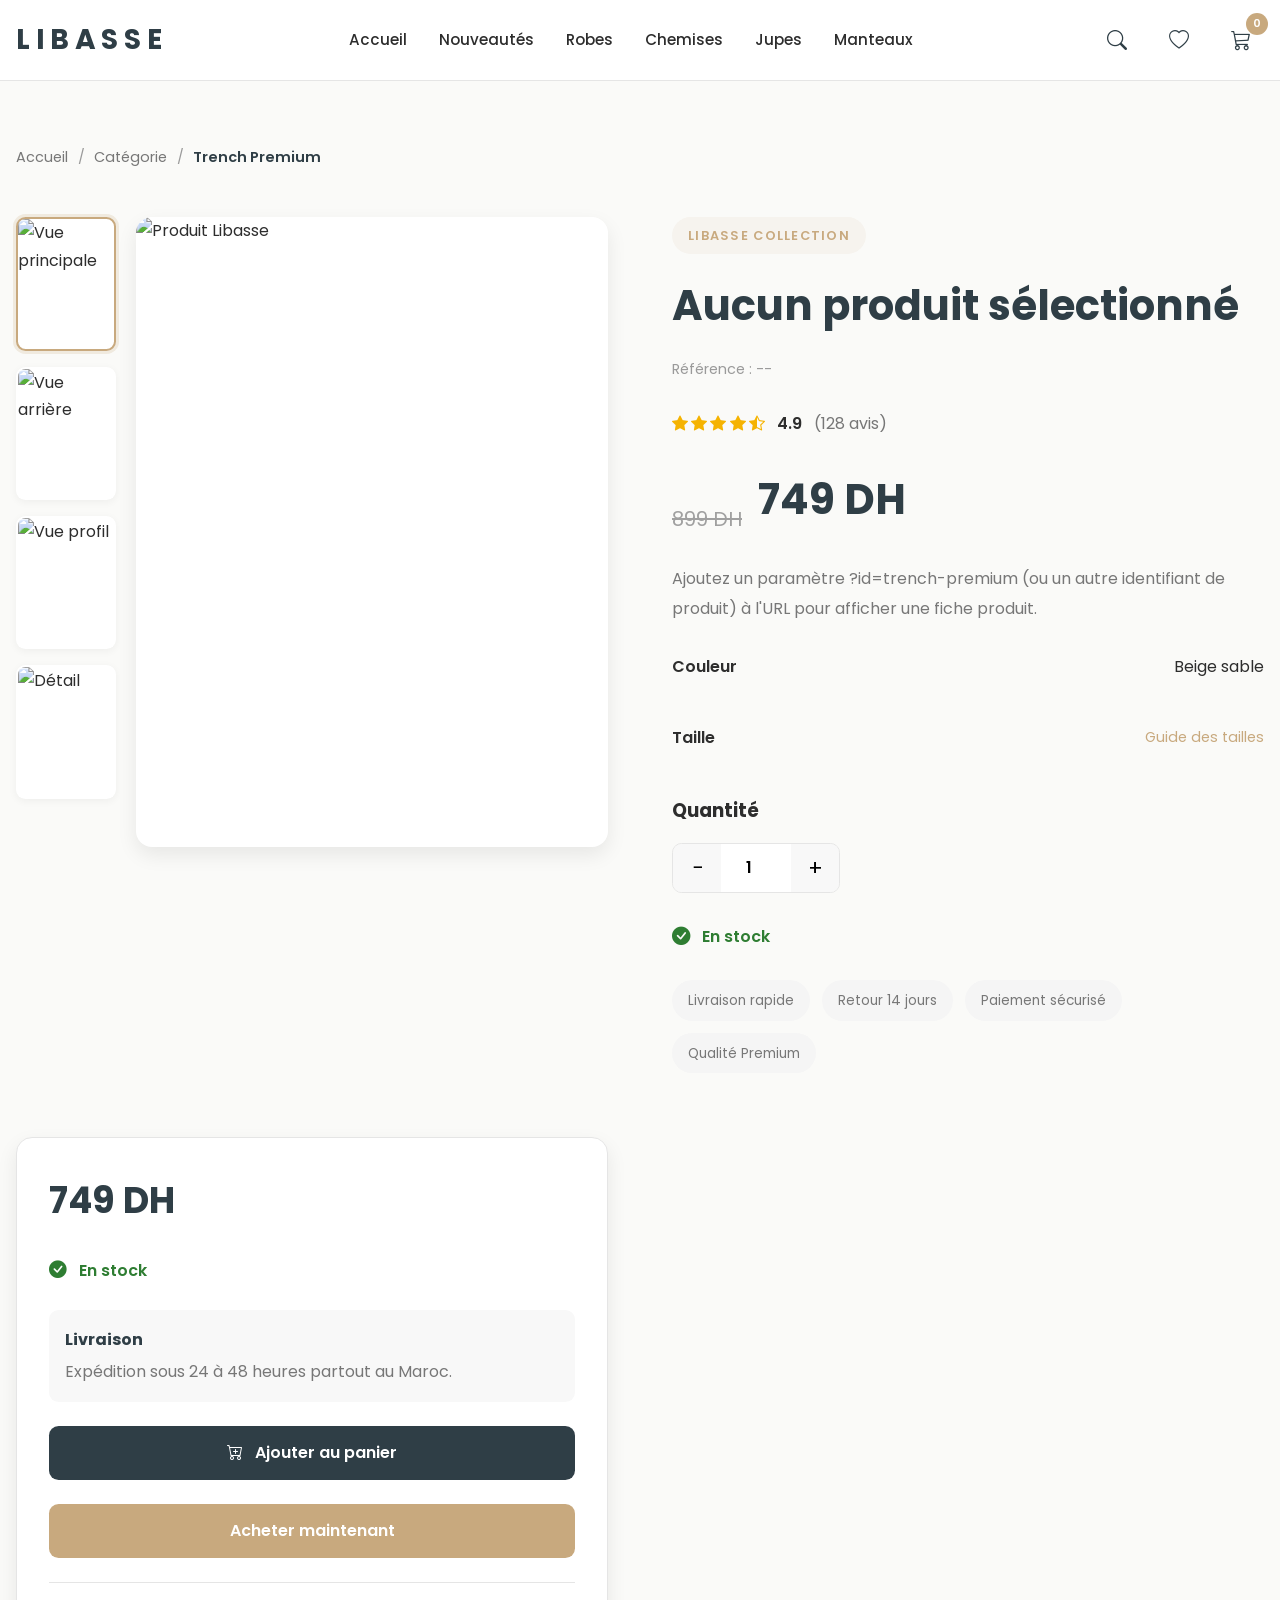
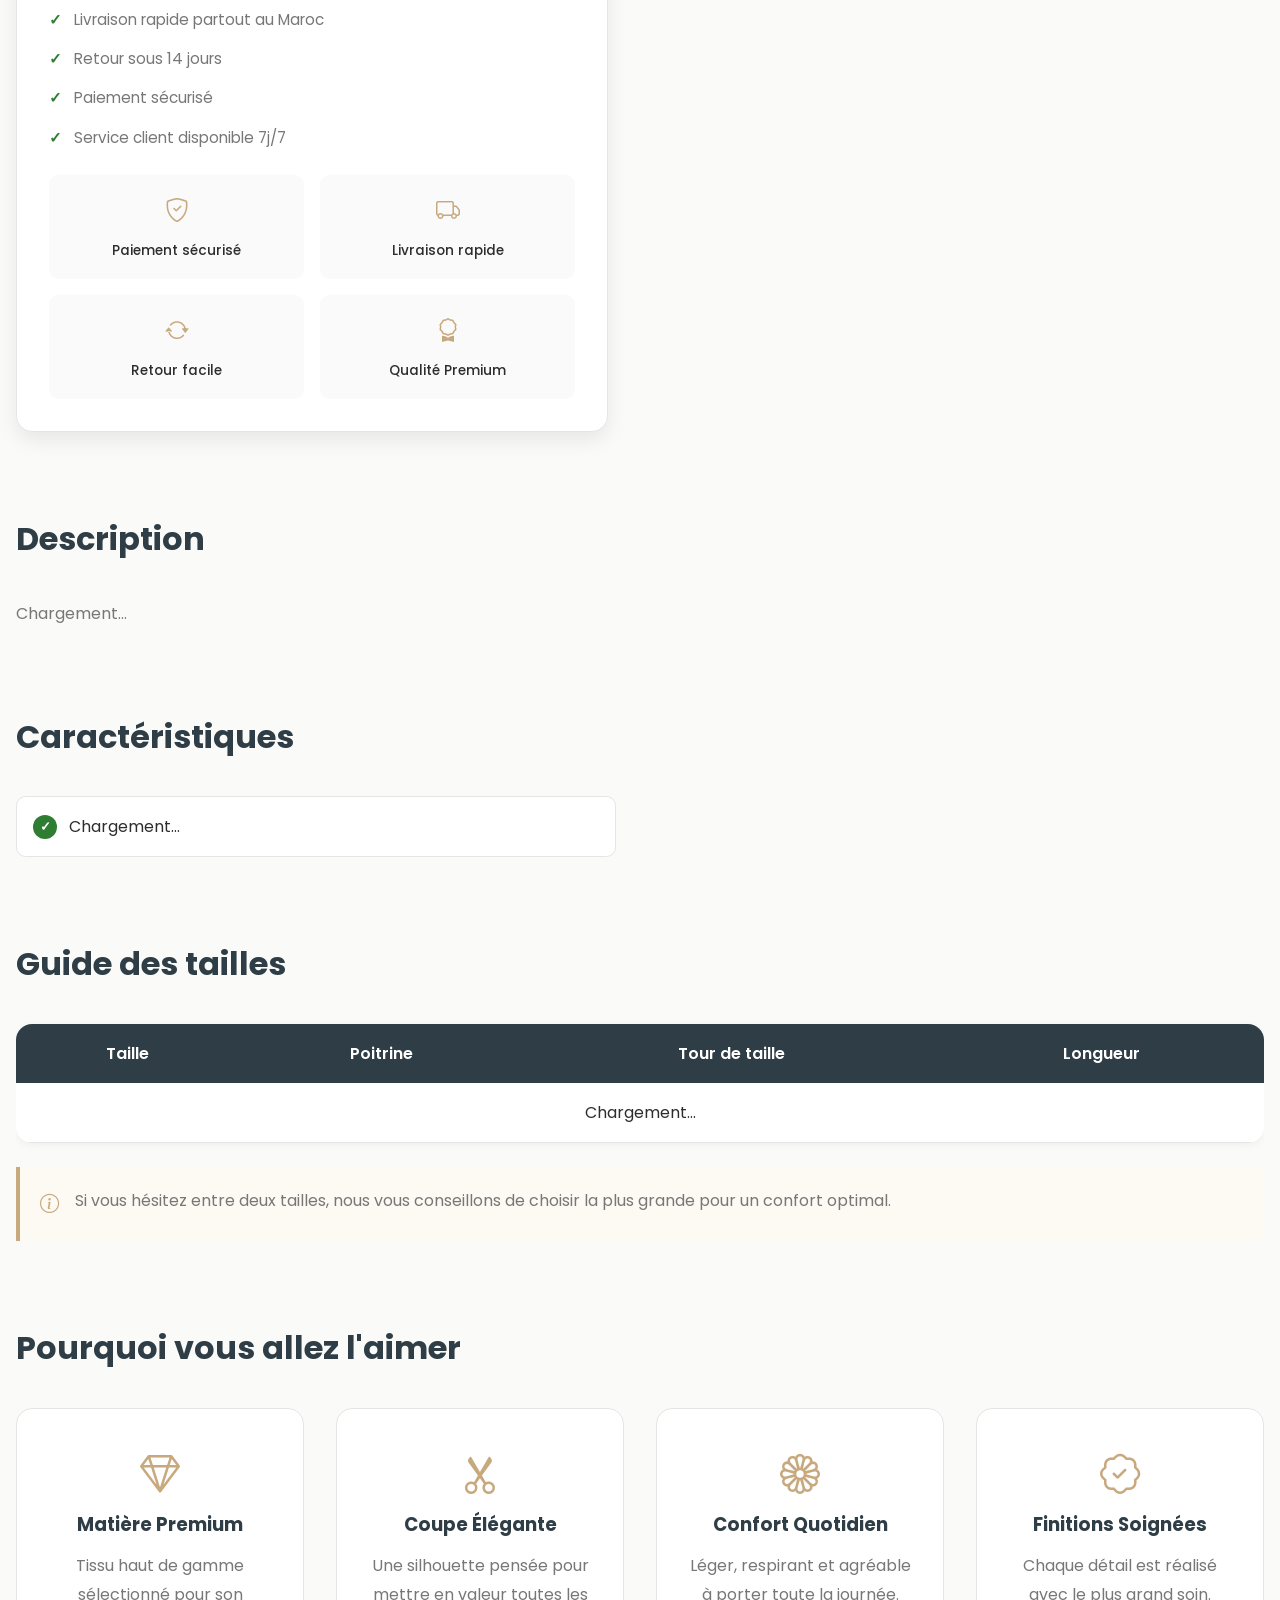
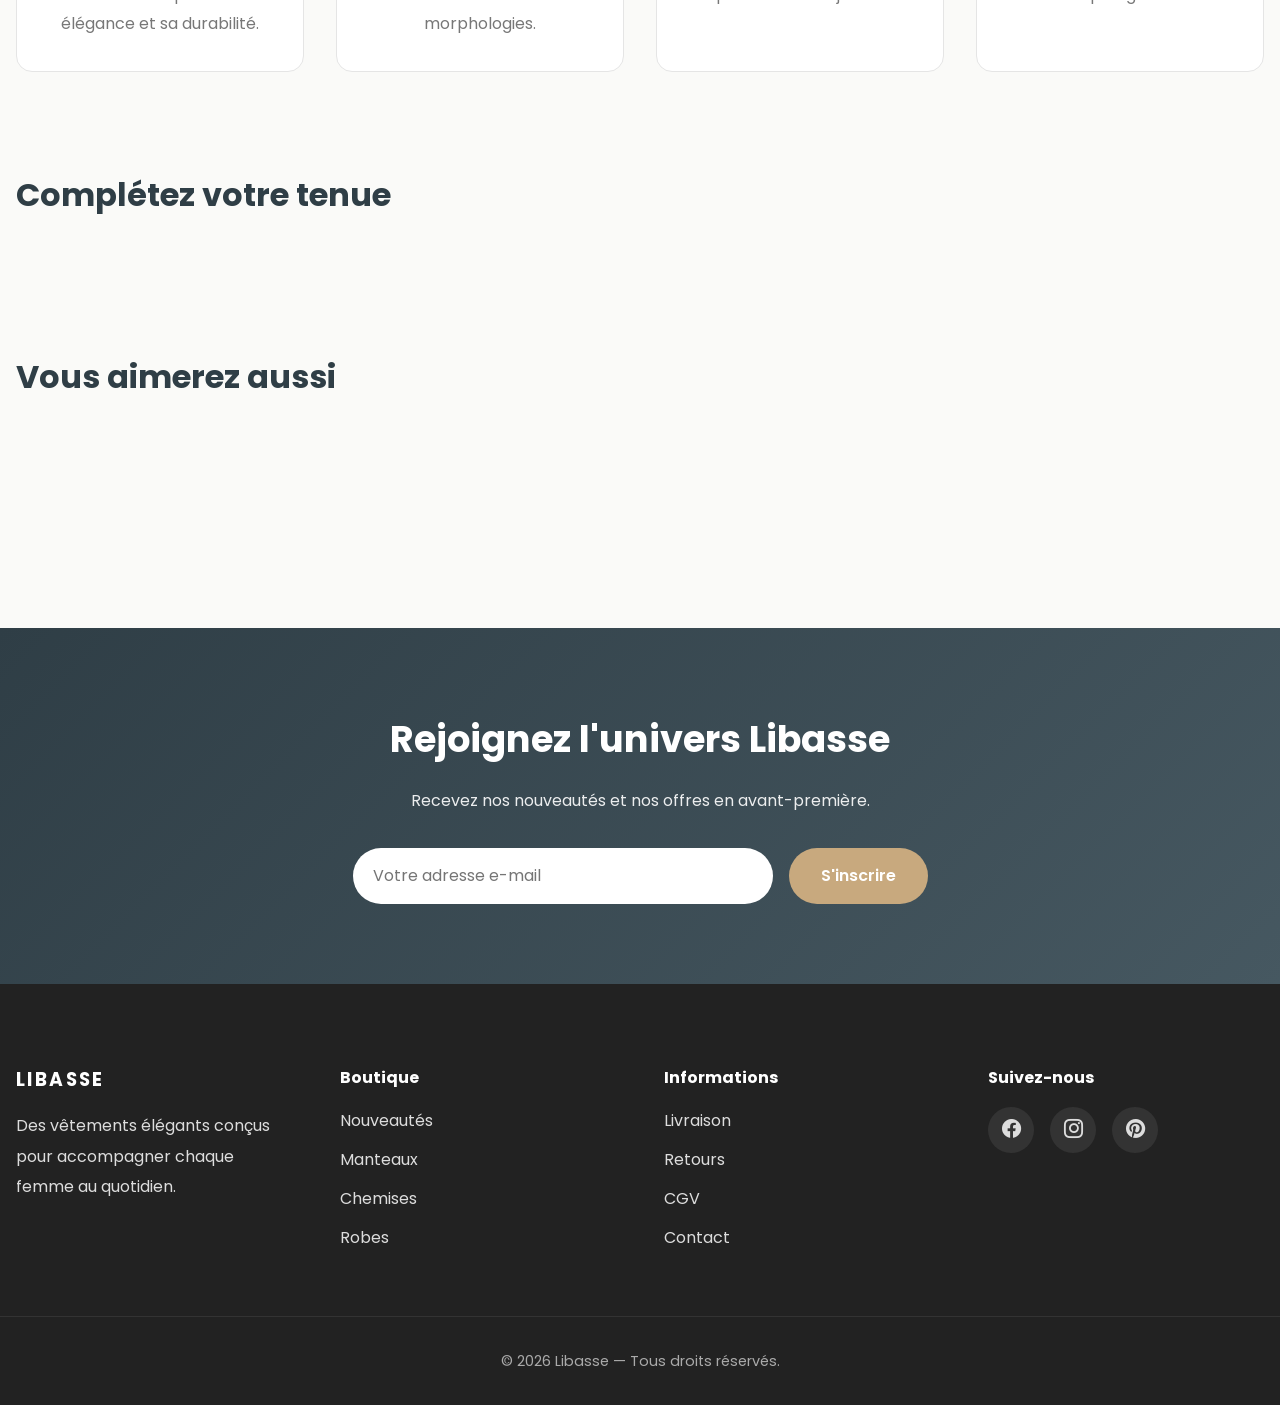
==== commit b524998b: "Add files via upload" ====
--- a/accueil.html
+++ b/accueil.html
@@ -1,310 +1,934 @@
-<!DOCTYPE html>
-<html lang="fr">
+<!DOCTYPE html>
+<html lang="fr">
+
+<head>
+
+    <meta charset="UTF-8">
+    <meta name="viewport" content="width=device-width, initial-scale=1.0">
+
+    <title>Libasse | Élégance intemporelle</title>
+
+    <meta name="description"
+        content="Libasse - Boutique de prêt-à-porter féminin haut de gamme.">
+
+    <!-- Google Fonts -->
+
+    <link rel="preconnect" href="https://fonts.googleapis.com">
+
+    <link rel="preconnect" href="https://fonts.gstatic.com" crossorigin>
+
+    <link href="https://fonts.googleapis.com/css2?family=Poppins:wght@300;400;500;600;700&display=swap"
+        rel="stylesheet">
+
+    <!-- Bootstrap Icons -->
+
+    <link rel="stylesheet"
+        href="https://cdn.jsdelivr.net/npm/bootstrap-icons@1.13.1/font/bootstrap-icons.min.css">
+
+    <!-- CSS -->
+
+    <link rel="stylesheet" href="css/style.css">
+
+</head>
+
+<body>
+
+<!-- ==========================================================
+     HEADER
+=========================================================== -->
+
+<header class="site-header">
+
+    <div class="container">
+
+        <a href="accueil.html" class="logo">
+
+            LIBASSE
+
+        </a>
+
+        <nav class="main-nav">
+
+            <ul>
+
+                <li><a href="accueil.html">Accueil</a></li>
+
+                <li><a href="categorie.html?cat=nouveautes">Nouveautés</a></li>
+
+                <li><a href="categorie.html?cat=robe">Robes</a></li>
+
+                <li><a href="categorie.html?cat=chemise">Chemises</a></li>
+
+                <li><a href="categorie.html?cat=jupe">Jupes</a></li>
+
+                <li><a href="categorie.html?cat=manteau">Manteaux</a></li>
+
+            </ul>
+
+        </nav>
+
+        <div class="header-actions">
+
+            <button class="icon-button">
+
+                <i class="bi bi-search"></i>
+
+            </button>
+
+            <button class="icon-button">
+
+                <i class="bi bi-heart"></i>
+
+            </button>
+
+            <button class="icon-button">
+
+                <i class="bi bi-cart3"></i>
+
+                <span id="cartCount" class="cart-count">0</span>
+
+            </button>
+
+        </div>
+
+    </div>
+
+</header>
+
+<!-- ==========================================================
+     MAIN
+=========================================================== -->
+
+<main>
+
+<div class="container">
+
+<!-- ==========================================================
+     BREADCRUMB
+=========================================================== -->
+
+<nav class="breadcrumb">
+
+    <a href="accueil.html">Accueil</a>
+
+    <span>/</span>
+
+    <a href="#" id="breadcrumbCategory">Catégorie</a>
+
+    <span>/</span>
+
+    <span id="breadcrumbProduct">
+
+        Trench Premium
+
+    </span>
+
+</nav>
+
+<!-- ==========================================================
+     FICHE PRODUIT
+=========================================================== -->
+
+<section class="product-page">
+
+<!-- ==========================================================
+     GALERIE
+=========================================================== -->
+
+<div class="product-gallery">
+
+    <!-- ======================================================
+         COLONNE MINIATURES
+    ======================================================= -->
+
+    <div class="thumbnails">
+
+        <img
+            class="thumb active"
+            src=""
+            alt="Vue principale">
+
+        <img
+            class="thumb"
+            src=""
+            alt="Vue arrière">
+
+        <img
+            class="thumb"
+            src=""
+            alt="Vue profil">
+
+        <img
+            class="thumb"
+            src=""
+            alt="Détail">
+
+    </div>
+
+    <!-- ======================================================
+         IMAGE PRINCIPALE
+    ======================================================= -->
+
+    <div class="main-image">
+
+        <img
+
+            id="mainProductImage"
+
+            src=""
+
+            alt="Produit Libasse">
+
+    </div>
+
+</div>
+
+<!-- ==========================================================
+     FIN DE LA PARTIE 1
+     (la partie 2 commencera ici)
+=========================================================== -->
+<!-- ==========================================================
+     INFORMATIONS PRODUIT
+=========================================================== -->
+
+<div class="product-info">
+
+    <!-- Marque -->
+
+    <span class="product-brand">
+
+        Libasse Collection
+
+    </span>
+
+    <!-- Titre -->
+
+    <h1 id="productTitle" class="product-title">
+
+        Chargement...
+
+    </h1>
+
+    <!-- Référence -->
+
+    <div class="product-reference">
+
+        Référence :
+        <span id="productReference">
+            --
+        </span>
+
+    </div>
+
+    <!-- Avis -->
+
+    <div class="product-rating">
+
+        <div class="stars">
+
+            <i class="bi bi-star-fill"></i>
+            <i class="bi bi-star-fill"></i>
+            <i class="bi bi-star-fill"></i>
+            <i class="bi bi-star-fill"></i>
+            <i class="bi bi-star-half"></i>
+
+        </div>
+
+        <span id="ratingValue">
+
+            4.9
+
+        </span>
+
+        <span id="reviewCount">
+
+            (128 avis)
+
+        </span>
+
+    </div>
+
+    <!-- Prix -->
+
+    <div class="price-box">
+
+        <span
+            id="oldPrice"
+            class="old-price">
+
+            899 DH
+
+        </span>
+
+        <span
+            id="productPrice"
+            class="current-price">
+
+            749 DH
+
+        </span>
+
+    </div>
+
+    <!-- Description courte -->
+
+    <p
+        id="productShortDescription"
+        class="short-description">
+
+        Chargement...
+
+    </p>
+
+    <!-- ======================================================
+         COULEURS
+    ======================================================= -->
+
+    <section class="product-section">
+
+        <div class="section-header">
+
+            <h3>
+
+                Couleur
+
+            </h3>
+
+            <span
+                id="selectedColor">
+
+                Beige sable
+
+            </span>
+
+        </div>
+
+        <div
+            id="colors"
+            class="color-swatches">
+
+        </div>
+
+    </section>
+
+    <!-- ======================================================
+         TAILLES
+    ======================================================= -->
+
+    <section class="product-section">
+
+        <div class="section-header">
+
+            <h3>
+
+                Taille
+
+            </h3>
+
+            <a href="#guide-tailles">
+
+                Guide des tailles
+
+            </a>
+
+        </div>
+
+        <div
+            id="sizes"
+            class="size-selector">
+
+        </div>
+
+    </section>
+
+    <!-- ======================================================
+         QUANTITE
+    ======================================================= -->
+
+    <section class="product-section">
+
+        <h3>
+
+            Quantité
+
+        </h3>
+
+        <div class="quantity-selector">
+
+            <button
+                id="qtyMinus"
+                type="button">
+
+                −
+
+            </button>
+
+            <input
+
+                id="quantity"
+
+                type="number"
+
+                value="1"
+
+                min="1">
+
+            <button
+
+                id="qtyPlus"
+
+                type="button">
+
+                +
+
+            </button>
+
+        </div>
+
+    </section>
+
+    <!-- ======================================================
+         DISPONIBILITE
+    ======================================================= -->
+
+    <div class="stock-status">
+
+        <i class="bi bi-check-circle-fill"></i>
+
+        <span id="stockText">
+
+            En stock
+
+        </span>
+
+    </div>
+
+    <!-- ======================================================
+         BADGES
+    ======================================================= -->
+
+    <div class="product-badges">
+
+        <span class="product-badge">
+
+            Livraison rapide
+
+        </span>
+
+        <span class="product-badge">
+
+            Retour 14 jours
+
+        </span>
+
+        <span class="product-badge">
+
+            Paiement sécurisé
+
+        </span>
+
+        <span class="product-badge">
+
+            Qualité Premium
+
+        </span>
+
+    </div>
+
+</div>
+
+<!-- ==========================================================
+     FIN DE LA PARTIE 2
+     La Partie 3 commencera avec :
+     <aside class="purchase-card">
+=========================================================== -->
+<!-- ==========================================================
+     CARTE D'ACHAT
+=========================================================== -->
+
+<aside class="purchase-card">
+
+    <div class="purchase-price">
+
+        <span id="purchasePrice">
+
+            749 DH
+
+        </span>
+
+    </div>
+
+    <div class="stock">
+
+        <i class="bi bi-check-circle-fill"></i>
+
+        <span id="purchaseStock">
+
+            En stock
+
+        </span>
+
+    </div>
+
+    <div class="shipping">
+
+        <strong>Livraison</strong>
+
+        Expédition sous 24 à 48 heures partout au Maroc.
+
+    </div>
+
+    <button
+        id="addToCart"
+        class="btn btn-primary">
+
+        <i class="bi bi-cart-plus"></i>
+
+        Ajouter au panier
+
+    </button>
+
+    <button
+        id="buyNow"
+        class="btn btn-dark">
+
+        Acheter maintenant
+
+    </button>
+
+    <hr>
+
+    <ul class="purchase-info">
+
+        <li>Livraison rapide partout au Maroc</li>
+
+        <li>Retour sous 14 jours</li>
+
+        <li>Paiement sécurisé</li>
+
+        <li>Service client disponible 7j/7</li>
+
+    </ul>
+
+    <div class="guarantees">
+
+        <div class="guarantee">
+
+            <i class="bi bi-shield-check"></i>
+
+            <span>Paiement sécurisé</span>
+
+        </div>
+
+        <div class="guarantee">
+
+            <i class="bi bi-truck"></i>
+
+            <span>Livraison rapide</span>
+
+        </div>
+
+        <div class="guarantee">
+
+            <i class="bi bi-arrow-repeat"></i>
+
+            <span>Retour facile</span>
+
+        </div>
+
+        <div class="guarantee">
+
+            <i class="bi bi-award"></i>
+
+            <span>Qualité Premium</span>
+
+        </div>
+
+    </div>
+
+</aside>
+
+</section>
+
+<!-- ==========================================================
+     DESCRIPTION
+=========================================================== -->
+
+<section class="product-description">
+
+    <h2>
+
+        Description
+
+    </h2>
+
+    <p id="productDescription">
+
+        Chargement...
+
+    </p>
+
+</section>
+
+<!-- ==========================================================
+     CARACTÉRISTIQUES
+=========================================================== -->
+
+<section class="product-features">
+
+    <h2>
+
+        Caractéristiques
+
+    </h2>
+
+    <ul id="productFeatures">
+
+        <li>Chargement...</li>
+
+    </ul>
+
+</section>
+
+<!-- ==========================================================
+     GUIDE DES TAILLES
+=========================================================== -->
+
+<section
+    id="guide-tailles"
+    class="size-guide">
+
+    <h2>
+
+        Guide des tailles
+
+    </h2>
+
+    <table>
+
+        <thead>
+
+            <tr id="sizeGuideHead">
+
+                <th>Taille</th>
+
+                <th>Poitrine</th>
+
+                <th>Tour de taille</th>
+
+                <th>Longueur</th>
+
+            </tr>
+
+        </thead>
+
+        <tbody id="sizeGuideBody">
+
+            <tr>
+
+                <td colspan="4">
+
+                    Chargement...
+
+                </td>
+
+            </tr>
+
+        </tbody>
+
+    </table>
+
+    <div class="size-tip">
+
+        <i class="bi bi-info-circle"></i>
+
+        Si vous hésitez entre deux tailles,
+        nous vous conseillons de choisir
+        la plus grande pour un confort optimal.
+
+    </div>
+
+</section>
+
+<!-- ==========================================================
+     POURQUOI VOUS ALLEZ L'AIMER
+=========================================================== -->
+
+<section class="why-love">
+
+    <h2>
+
+        Pourquoi vous allez l'aimer
+
+    </h2>
+
+    <div class="why-grid">
+
+        <article class="why-card">
+
+            <i class="bi bi-gem"></i>
+
+            <h3>
+
+                Matière Premium
+
+            </h3>
+
+            <p>
+
+                Tissu haut de gamme sélectionné
+                pour son élégance et sa durabilité.
+
+            </p>
+
+        </article>
+
+        <article class="why-card">
+
+            <i class="bi bi-scissors"></i>
+
+            <h3>
+
+                Coupe Élégante
+
+            </h3>
+
+            <p>
+
+                Une silhouette pensée pour mettre
+                en valeur toutes les morphologies.
+
+            </p>
+
+        </article>
+
+        <article class="why-card">
+
+            <i class="bi bi-flower1"></i>
+
+            <h3>
+
+                Confort Quotidien
+
+            </h3>
+
+            <p>
+
+                Léger, respirant et agréable
+                à porter toute la journée.
+
+            </p>
+
+        </article>
+
+        <article class="why-card">
+
+            <i class="bi bi-patch-check"></i>
+
+            <h3>
+
+                Finitions Soignées
+
+            </h3>
+
+            <p>
+
+                Chaque détail est réalisé
+                avec le plus grand soin.
+
+            </p>
+
+        </article>
+
+    </div>
+
+</section>
+
+<!-- ==========================================================
+     FIN DE LA PARTIE 3
+     La Partie 4 commencera avec :
+     <section class="related-products">
+=========================================================== -->
+<!-- ==========================================================
+     COMPLÉTEZ VOTRE TENUE
+========================================================== -->
+<section class="complete-look">
+
+    <h2>Complétez votre tenue</h2>
+
+    <div
+        id="completeLookGrid"
+        class="look-grid">
+
+    </div>
+
+</section>
+<!-- ==========================================================
+     PRODUITS SIMILAIRES
+========================================================== -->
+
+<section class="related-products">
+
+    <h2>Vous aimerez aussi</h2>
+
+    <div
+        id="relatedGrid"
+        class="related-grid">
+
+    </div>
+
+</section>
+
+</div>
+
+</main>
+
+<!-- ==========================================================
+     NEWSLETTER
+========================================================== -->
+
+<section class="newsletter">
+
+    <div class="container">
+
+        <h2>
+
+            Rejoignez l'univers Libasse
+
+        </h2>
+
+        <p>
+
+            Recevez nos nouveautés et nos offres en avant-première.
+
+        </p>
+
+        <form class="newsletter-form">
+
+            <input
+
+                type="email"
+
+                placeholder="Votre adresse e-mail">
+
+            <button type="submit">
+
+                S'inscrire
+
+            </button>
+
+        </form>
+
+    </div>
+
+</section>
+
+<!-- ==========================================================
+     FOOTER
+========================================================== -->
+
+<footer class="site-footer">
+
+    <div class="container footer-grid">
+
+        <div>
+
+            <h3>LIBASSE</h3>
+
+            <p>
+
+                Des vêtements élégants conçus
+                pour accompagner chaque femme
+                au quotidien.
+
+            </p>
+
+        </div>
+
+        <div>
+
+            <h4>Boutique</h4>
+
+            <ul>
+
+                <li><a href="categorie.html?cat=nouveautes">Nouveautés</a></li>
+
+                <li><a href="categorie.html?cat=manteau">Manteaux</a></li>
+
+                <li><a href="categorie.html?cat=chemise">Chemises</a></li>
+
+                <li><a href="categorie.html?cat=robe">Robes</a></li>
+
+            </ul>
+
+        </div>
+
+        <div>
+
+            <h4>Informations</h4>
+
+            <ul>
+
+                <li><a href="#">Livraison</a></li>
+
+                <li><a href="#">Retours</a></li>
+
+                <li><a href="#">CGV</a></li>
+
+                <li><a href="#">Contact</a></li>
+
+            </ul>
+
+        </div>
+
+        <div>
+
+            <h4>Suivez-nous</h4>
+
+            <div class="social-links">
+
+                <a href="#">
+
+                    <i class="bi bi-facebook"></i>
+
+                </a>
+
+                <a href="#">
+
+                    <i class="bi bi-instagram"></i>
+
+                </a>
+
+                <a href="#">
+
+                    <i class="bi bi-pinterest"></i>
+
+                </a>
+
+            </div>
+
+        </div>
+
+    </div>
+
+    <div class="copyright">
+
+        © 2026 Libasse — Tous droits réservés.
+
+    </div>
+
+</footer>
+
+<!-- ==========================================================
+     JAVASCRIPT
+========================================================== -->
+
+<script src="js/catalog.js"></script>
 
-<head>
-
-<meta charset="UTF-8">
-<meta name="viewport" content="width=device-width, initial-scale=1.0">
-
-<title>Libasse | Élégance intemporelle</title>
-
-<meta name="description"
-content="Libasse - Boutique de prêt-à-porter féminin haut de gamme. Robes, chemises, jupes et manteaux confectionnés dans des matières premium.">
-
-<!-- Google Fonts -->
-<link rel="preconnect" href="https://fonts.googleapis.com">
-<link rel="preconnect" href="https://fonts.gstatic.com" crossorigin>
-<link href="https://fonts.googleapis.com/css2?family=Poppins:wght@300;400;500;600;700&display=swap"
-rel="stylesheet">
-
-<!-- Bootstrap Icons -->
-<link rel="stylesheet"
-href="https://cdn.jsdelivr.net/npm/bootstrap-icons@1.13.1/font/bootstrap-icons.min.css">
-
-<!-- CSS -->
-<link rel="stylesheet" href="css/style.css">
-
-</head>
-
-<body>
-
-<!-- ==========================================================
-     HEADER
-=========================================================== -->
-
-<header class="site-header">
-
-    <div class="container">
-
-        <a href="accueil.html" class="logo">
-            LIBASSE
-        </a>
-
-        <nav class="main-nav">
-            <ul>
-                <li><a href="accueil.html" class="active">Accueil</a></li>
-                <li><a href="categorie.html?cat=nouveautes">Nouveautés</a></li>
-                <li><a href="categorie.html?cat=robe">Robes</a></li>
-                <li><a href="categorie.html?cat=chemise">Chemises</a></li>
-                <li><a href="categorie.html?cat=jupe">Jupes</a></li>
-                <li><a href="categorie.html?cat=manteau">Manteaux</a></li>
-            </ul>
-        </nav>
-
-        <div class="header-actions">
-            <button class="icon-button">
-                <i class="bi bi-search"></i>
-            </button>
-            <button class="icon-button">
-                <i class="bi bi-heart"></i>
-            </button>
-            <button class="icon-button">
-                <i class="bi bi-cart3"></i>
-                <span id="cartCount" class="cart-count">0</span>
-            </button>
-        </div>
-
-    </div>
-
-</header>
-
-<!-- ==========================================================
-     MAIN
-=========================================================== -->
-
-<main>
-<div class="container">
-
-    <!-- ======================================================
-         HERO
-    ======================================================= -->
-
-    <section class="hero">
-
-        <img
-            class="hero-image"
-            src="images/femme/TrenchLeger/beigeSable/principale.jpg"
-            alt="">
-
-        <div class="hero-overlay"></div>
-
-        <div class="hero-content">
-
-            <span class="hero-eyebrow">Nouvelle collection</span>
-
-            <h1>L'élégance qui <em>traverse</em> les saisons</h1>
-
-            <p>
-                Des pièces confectionnées dans des matières premium,
-                pensées pour accompagner chaque femme au quotidien
-                comme dans ses moments les plus habillés.
-            </p>
-
-            <div class="hero-actions">
-                <a href="categorie.html?cat=nouveautes" class="btn btn-primary">
-                    Découvrir la collection
-                </a>
-                <a href="categorie.html?cat=manteau" class="btn btn-outline">
-                    Voir les manteaux
-                </a>
-            </div>
-
-        </div>
-
-    </section>
-
-    <!-- ======================================================
-         CATÉGORIES
-    ======================================================= -->
-
-    <section class="section">
-
-        <div class="section-heading">
-            <div>
-                <h2>Shoppez par catégorie</h2>
-                <p>Trouvez la pièce qu'il vous faut en un coup d'œil.</p>
-            </div>
-        </div>
-
-        <div class="category-grid">
-
-            <a href="categorie.html?cat=robe" class="category-tile">
-                <img src="images/femme/robe/creme/principale.jpg" alt="Robes">
-                <span>Robes</span>
-            </a>
-
-            <a href="categorie.html?cat=chemise" class="category-tile">
-                <img src="images/chemise/grisPerle/principale.jpg" alt="Chemises">
-                <span>Chemises</span>
-            </a>
-
-            <a href="categorie.html?cat=jupe" class="category-tile">
-                <img src="images/femme/jupe/prune/principale.jpg" alt="Jupes">
-                <span>Jupes</span>
-            </a>
-
-            <a href="categorie.html?cat=manteau" class="category-tile">
-                <img src="images/femme/manteau/camel/principale.jpg" alt="Manteaux">
-                <span>Manteaux</span>
-            </a>
-
-            <a href="categorie.html?cat=pantalon" class="category-tile">
-                <img src="images/pantalon/beigeSable/principale.jpg" alt="Pantalons">
-                <span>Pantalons</span>
-            </a>
-
-            <a href="categorie.html?cat=teeshirt" class="category-tile">
-                <img src="images/teeshirt/bleuMarine/principale.jpg" alt="Tee-shirts">
-                <span>Tee-shirts</span>
-            </a>
-
-        </div>
-
-    </section>
-
-    <!-- ======================================================
-         NOUVEAUTÉS
-    ======================================================= -->
-
-    <section class="section">
-
-        <div class="section-heading">
-            <div>
-                <h2>Nos nouveautés</h2>
-                <p>Les dernières pièces arrivées dans nos collections.</p>
-            </div>
-            <a href="categorie.html?cat=nouveautes" class="link-more">Tout voir</a>
-        </div>
-
-        <div id="newArrivalsGrid" class="products-grid">
-            <!-- rempli dynamiquement -->
-        </div>
-
-    </section>
-
-    <!-- ======================================================
-         BANDEAU DE CONFIANCE
-    ======================================================= -->
-
-    <section class="section">
-
-        <div class="trust-bar">
-
-            <div class="trust-item">
-                <i class="bi bi-shield-check"></i>
-                <div>
-                    <strong>Paiement sécurisé</strong>
-                    <span>Vos transactions sont protégées</span>
-                </div>
-            </div>
-
-            <div class="trust-item">
-                <i class="bi bi-truck"></i>
-                <div>
-                    <strong>Livraison rapide</strong>
-                    <span>Expédition sous 24 à 48h partout au Maroc</span>
-                </div>
-            </div>
-
-            <div class="trust-item">
-                <i class="bi bi-arrow-repeat"></i>
-                <div>
-                    <strong>Retour facile</strong>
-                    <span>14 jours pour changer d'avis</span>
-                </div>
-            </div>
-
-            <div class="trust-item">
-                <i class="bi bi-award"></i>
-                <div>
-                    <strong>Qualité Premium</strong>
-                    <span>Des matières sélectionnées avec soin</span>
-                </div>
-            </div>
-
-        </div>
-
-    </section>
-
-</div>
-</main>
-
-<!-- ==========================================================
-     NEWSLETTER
-========================================================== -->
-
-<section class="newsletter">
-    <div class="container">
-        <h2>Rejoignez l'univers Libasse</h2>
-        <p>Recevez nos nouveautés et nos offres en avant-première.</p>
-        <form class="newsletter-form">
-            <input type="email" placeholder="Votre adresse e-mail">
-            <button type="submit">S'inscrire</button>
-        </form>
-    </div>
-</section>
-
-<!-- ==========================================================
-     FOOTER
-========================================================== -->
-
-<footer class="site-footer">
-
-    <div class="container footer-grid">
-
-        <div>
-            <h3>LIBASSE</h3>
-            <p>
-                Des vêtements élégants conçus
-                pour accompagner chaque femme
-                au quotidien.
-            </p>
-        </div>
-
-        <div>
-            <h4>Boutique</h4>
-            <ul>
-                <li><a href="categorie.html?cat=nouveautes">Nouveautés</a></li>
-                <li><a href="categorie.html?cat=manteau">Manteaux</a></li>
-                <li><a href="categorie.html?cat=chemise">Chemises</a></li>
-                <li><a href="categorie.html?cat=robe">Robes</a></li>
-            </ul>
-        </div>
-
-        <div>
-            <h4>Informations</h4>
-            <ul>
-                <li><a href="#">Livraison</a></li>
-                <li><a href="#">Retours</a></li>
-                <li><a href="#">CGV</a></li>
-                <li><a href="#">Contact</a></li>
-            </ul>
-        </div>
-
-        <div>
-            <h4>Suivez-nous</h4>
-            <div class="social-links">
-                <a href="#"><i class="bi bi-facebook"></i></a>
-                <a href="#"><i class="bi bi-instagram"></i></a>
-                <a href="#"><i class="bi bi-pinterest"></i></a>
-            </div>
-        </div>
-
-    </div>
-
-    <div class="copyright">
-        © 2026 Libasse — Tous droits réservés.
-    </div>
-
-</footer>
-
-<!-- ==========================================================
-     JAVASCRIPT
-========================================================== -->
-
-<script src="js/catalog.js"></script>
-<script src="js/home.js"></script>
-
-</body>
-
-</html>
+<script src="js/product.js"></script>
+
+
+
+</body>
+
+</html>
--- a/css/style.css
+++ b/css/style.css
@@ -2103,6 +2103,37 @@
 
 
 /* ==========================================================
+   BASE BOUTON (padding / hauteur / forme communs)
+========================================================== */
+
+.btn{
+
+    display:inline-flex;
+
+    align-items:center;
+
+    justify-content:center;
+
+    gap:.6rem;
+
+    padding:.85rem 1.5rem;
+
+    min-height:48px;
+
+    border-radius:var(--radius-md);
+
+    font-size:.95rem;
+
+    font-weight:600;
+
+    text-decoration:none;
+
+    transition:all .25s ease;
+
+}
+
+
+/* ==========================================================
    BOUTON PRINCIPAL
 ========================================================== */
 
@@ -3630,3 +3661,623 @@
 
 }
 
+
+/* ==========================================================
+   18 - HERO (page d'accueil)
+========================================================== */
+
+.hero{
+
+    position:relative;
+
+    display:flex;
+
+    align-items:center;
+
+    min-height:640px;
+
+    margin-top:2rem;
+
+    border-radius:var(--radius-xl);
+
+    overflow:hidden;
+
+    background:var(--color-primary);
+
+}
+
+.hero-image{
+
+    position:absolute;
+
+    inset:0;
+
+    width:100%;
+
+    height:100%;
+
+    object-fit:cover;
+
+    opacity:.55;
+
+}
+
+.hero-overlay{
+
+    position:absolute;
+
+    inset:0;
+
+    background:linear-gradient(90deg, rgba(47,62,70,.92) 0%, rgba(47,62,70,.55) 55%, rgba(47,62,70,.15) 100%);
+
+}
+
+.hero-content{
+
+    position:relative;
+
+    max-width:560px;
+
+    padding:3rem 3.5rem;
+
+    color:var(--color-white);
+
+}
+
+.hero-eyebrow{
+
+    display:inline-block;
+
+    margin-bottom:1.25rem;
+
+    padding:.4rem 1rem;
+
+    border:1px solid rgba(255,255,255,.4);
+
+    border-radius:var(--radius-pill);
+
+    font-size:var(--font-size-xs);
+
+    letter-spacing:.12em;
+
+    text-transform:uppercase;
+
+    color:var(--color-white);
+
+}
+
+.hero-content h1{
+
+    margin-bottom:1.25rem;
+
+    font-size:var(--font-size-4xl);
+
+    font-weight:var(--font-light);
+
+    line-height:1.15;
+
+}
+
+.hero-content h1 em{
+
+    font-style:normal;
+
+    color:var(--color-accent);
+
+}
+
+.hero-content p{
+
+    margin-bottom:2rem;
+
+    font-size:var(--font-size-lg);
+
+    color:rgba(255,255,255,.85);
+
+}
+
+.hero-content .btn-primary{
+
+    padding:1rem 2rem;
+
+}
+
+.hero-content .btn-outline{
+
+    background:transparent;
+
+    color:var(--color-white);
+
+    border-color:rgba(255,255,255,.5);
+
+}
+
+.hero-content .btn-outline:hover{
+
+    border-color:var(--color-white);
+
+    color:var(--color-accent);
+
+}
+
+.hero-actions{
+
+    display:flex;
+
+    gap:1rem;
+
+    flex-wrap:wrap;
+
+}
+
+
+/* ==========================================================
+   19 - SECTION GÉNÉRIQUE (titres de section réutilisables)
+========================================================== */
+
+.section{
+
+    margin-top:6rem;
+
+}
+
+.section-heading{
+
+    display:flex;
+
+    align-items:flex-end;
+
+    justify-content:space-between;
+
+    gap:1.5rem;
+
+    margin-bottom:2.5rem;
+
+}
+
+.section-heading h2{
+
+    font-size:2rem;
+
+    font-weight:var(--font-light);
+
+    color:var(--color-primary);
+
+}
+
+.section-heading p{
+
+    margin-top:.5rem;
+
+    color:var(--color-text-light);
+
+}
+
+.section-heading .link-more{
+
+    flex-shrink:0;
+
+    color:var(--color-primary);
+
+    font-weight:600;
+
+    text-decoration:none;
+
+    border-bottom:1px solid var(--color-accent);
+
+    padding-bottom:.15rem;
+
+    white-space:nowrap;
+
+}
+
+.section-heading .link-more:hover{
+
+    color:var(--color-accent);
+
+}
+
+
+/* ==========================================================
+   20 - TUILES DE CATÉGORIES
+========================================================== */
+
+.category-grid{
+
+    display:grid;
+
+    grid-template-columns:repeat(auto-fit,minmax(220px,1fr));
+
+    gap:1.5rem;
+
+}
+
+.category-tile{
+
+    position:relative;
+
+    display:block;
+
+    aspect-ratio:3/4;
+
+    border-radius:var(--radius-lg);
+
+    overflow:hidden;
+
+    text-decoration:none;
+
+    box-shadow:var(--shadow-sm);
+
+    transition:all .3s ease;
+
+}
+
+.category-tile:hover{
+
+    transform:translateY(-6px);
+
+    box-shadow:var(--shadow-lg);
+
+}
+
+.category-tile img{
+
+    position:absolute;
+
+    inset:0;
+
+    width:100%;
+
+    height:100%;
+
+    object-fit:cover;
+
+    transition:transform .4s ease;
+
+}
+
+.category-tile:hover img{
+
+    transform:scale(1.06);
+
+}
+
+.category-tile::after{
+
+    content:"";
+
+    position:absolute;
+
+    inset:0;
+
+    background:linear-gradient(180deg, rgba(47,62,70,0) 40%, rgba(47,62,70,.75) 100%);
+
+}
+
+.category-tile span{
+
+    position:absolute;
+
+    left:1.25rem;
+
+    bottom:1.25rem;
+
+    z-index:1;
+
+    color:var(--color-white);
+
+    font-size:1.2rem;
+
+    font-weight:600;
+
+}
+
+
+/* ==========================================================
+   21 - GRILLE PRODUITS GÉNÉRIQUE (accueil + catégorie)
+========================================================== */
+
+.products-grid{
+
+    display:grid;
+
+    grid-template-columns:repeat(auto-fit,minmax(260px,1fr));
+
+    gap:2rem;
+
+}
+
+.product-card{
+
+    position:relative;
+
+}
+
+.product-card-link{
+
+    text-decoration:none;
+
+    display:block;
+
+}
+
+.product-badge-new{
+
+    position:absolute;
+
+    top:1rem;
+
+    left:1rem;
+
+    z-index:1;
+
+    padding:.3rem .75rem;
+
+    background:var(--color-primary);
+
+    color:var(--color-white);
+
+    font-size:var(--font-size-xs);
+
+    font-weight:600;
+
+    letter-spacing:.05em;
+
+    text-transform:uppercase;
+
+    border-radius:var(--radius-pill);
+
+}
+
+
+/* ==========================================================
+   22 - EN-TÊTE DE PAGE (catégorie)
+========================================================== */
+
+.page-header{
+
+    margin-top:2rem;
+
+    margin-bottom:3rem;
+
+}
+
+.page-header h1{
+
+    font-size:2.5rem;
+
+    font-weight:var(--font-light);
+
+    color:var(--color-primary);
+
+}
+
+.page-header .result-count{
+
+    margin-top:.5rem;
+
+    color:var(--color-text-light);
+
+}
+
+
+/* ==========================================================
+   23 - BARRE DE TRI
+========================================================== */
+
+.toolbar{
+
+    display:flex;
+
+    align-items:center;
+
+    justify-content:flex-end;
+
+    gap:.75rem;
+
+    margin-bottom:2rem;
+
+    color:var(--color-text-light);
+
+    font-size:var(--font-size-sm);
+
+}
+
+.toolbar select{
+
+    padding:.6rem 1rem;
+
+    border:1px solid var(--color-border);
+
+    border-radius:var(--radius-md);
+
+    background:var(--color-white);
+
+    color:var(--color-text);
+
+    font-family:inherit;
+
+    cursor:pointer;
+
+}
+
+
+/* ==========================================================
+   24 - ÉTAT VIDE
+========================================================== */
+
+.empty-state{
+
+    display:flex;
+
+    flex-direction:column;
+
+    align-items:center;
+
+    text-align:center;
+
+    gap:1rem;
+
+    padding:5rem 2rem;
+
+    background:var(--color-surface);
+
+    border:1px dashed var(--color-border);
+
+    border-radius:var(--radius-lg);
+
+    color:var(--color-text-light);
+
+}
+
+.empty-state i{
+
+    font-size:2.5rem;
+
+    color:var(--color-accent);
+
+}
+
+.empty-state h3{
+
+    color:var(--color-primary);
+
+    font-weight:600;
+
+}
+
+
+/* ==========================================================
+   25 - BANDEAU DE CONFIANCE
+========================================================== */
+
+.trust-bar{
+
+    display:grid;
+
+    grid-template-columns:repeat(auto-fit,minmax(220px,1fr));
+
+    gap:1.5rem;
+
+    padding:2.5rem;
+
+    background:var(--color-surface);
+
+    border:1px solid var(--color-border);
+
+    border-radius:var(--radius-lg);
+
+}
+
+.trust-item{
+
+    display:flex;
+
+    align-items:center;
+
+    gap:1rem;
+
+}
+
+.trust-item i{
+
+    font-size:1.5rem;
+
+    color:var(--color-accent);
+
+}
+
+.trust-item strong{
+
+    display:block;
+
+    color:var(--color-primary);
+
+    font-size:.95rem;
+
+}
+
+.trust-item span{
+
+    color:var(--color-text-light);
+
+    font-size:var(--font-size-sm);
+
+}
+
+
+/* ==========================================================
+   26 - RESPONSIVE (accueil / catégorie)
+========================================================== */
+
+@media (max-width:768px){
+
+    .hero{
+
+        min-height:520px;
+
+    }
+
+    .hero-content{
+
+        max-width:100%;
+
+        padding:2rem;
+
+    }
+
+    .hero-content h1{
+
+        font-size:var(--font-size-3xl);
+
+    }
+
+    .section{
+
+        margin-top:4rem;
+
+    }
+
+    .section-heading{
+
+        flex-direction:column;
+
+        align-items:flex-start;
+
+    }
+
+    .toolbar{
+
+        justify-content:flex-start;
+
+    }
+
+}
+
+@media (max-width:576px){
+
+    .hero{
+
+        min-height:460px;
+
+    }
+
+    .hero-actions{
+
+        flex-direction:column;
+
+    }
+
+    .hero-actions .btn{
+
+        width:100%;
+
+    }
+
+    .page-header h1{
+
+        font-size:1.85rem;
+
+    }
+
+}
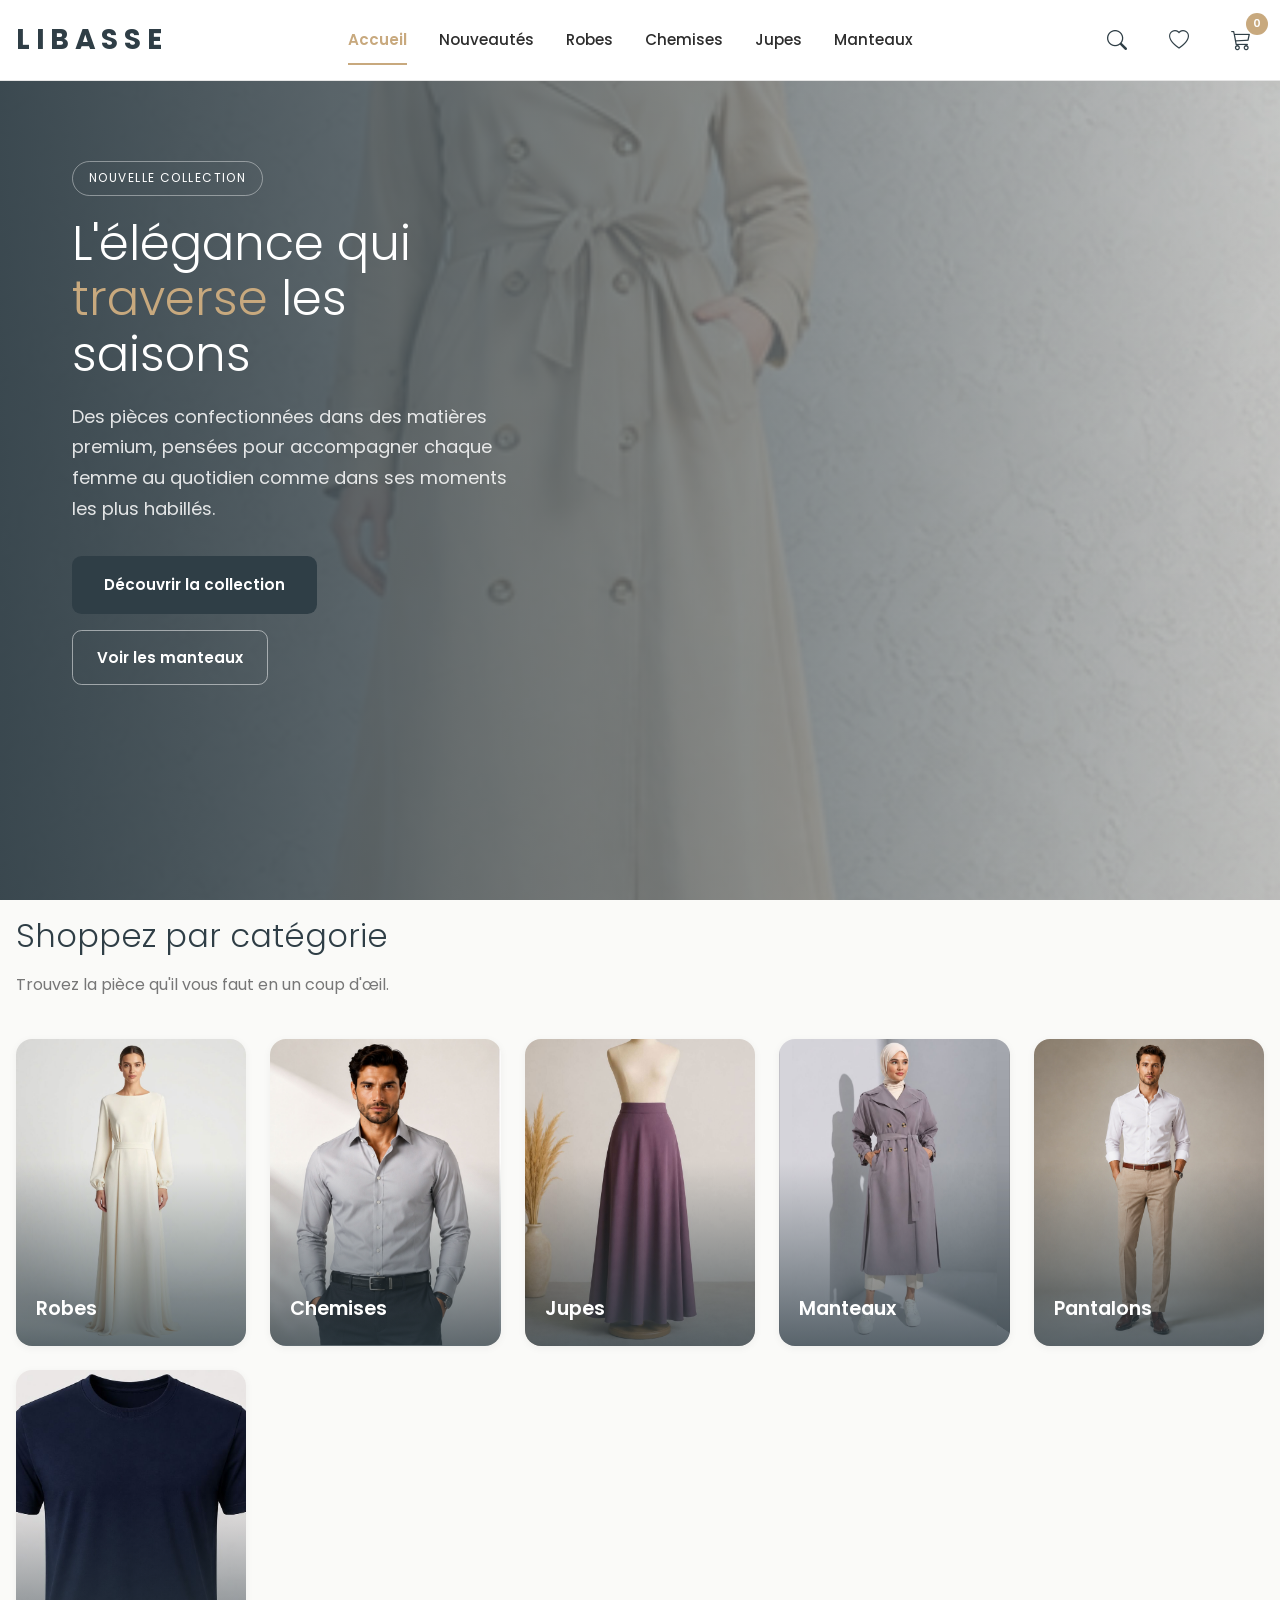
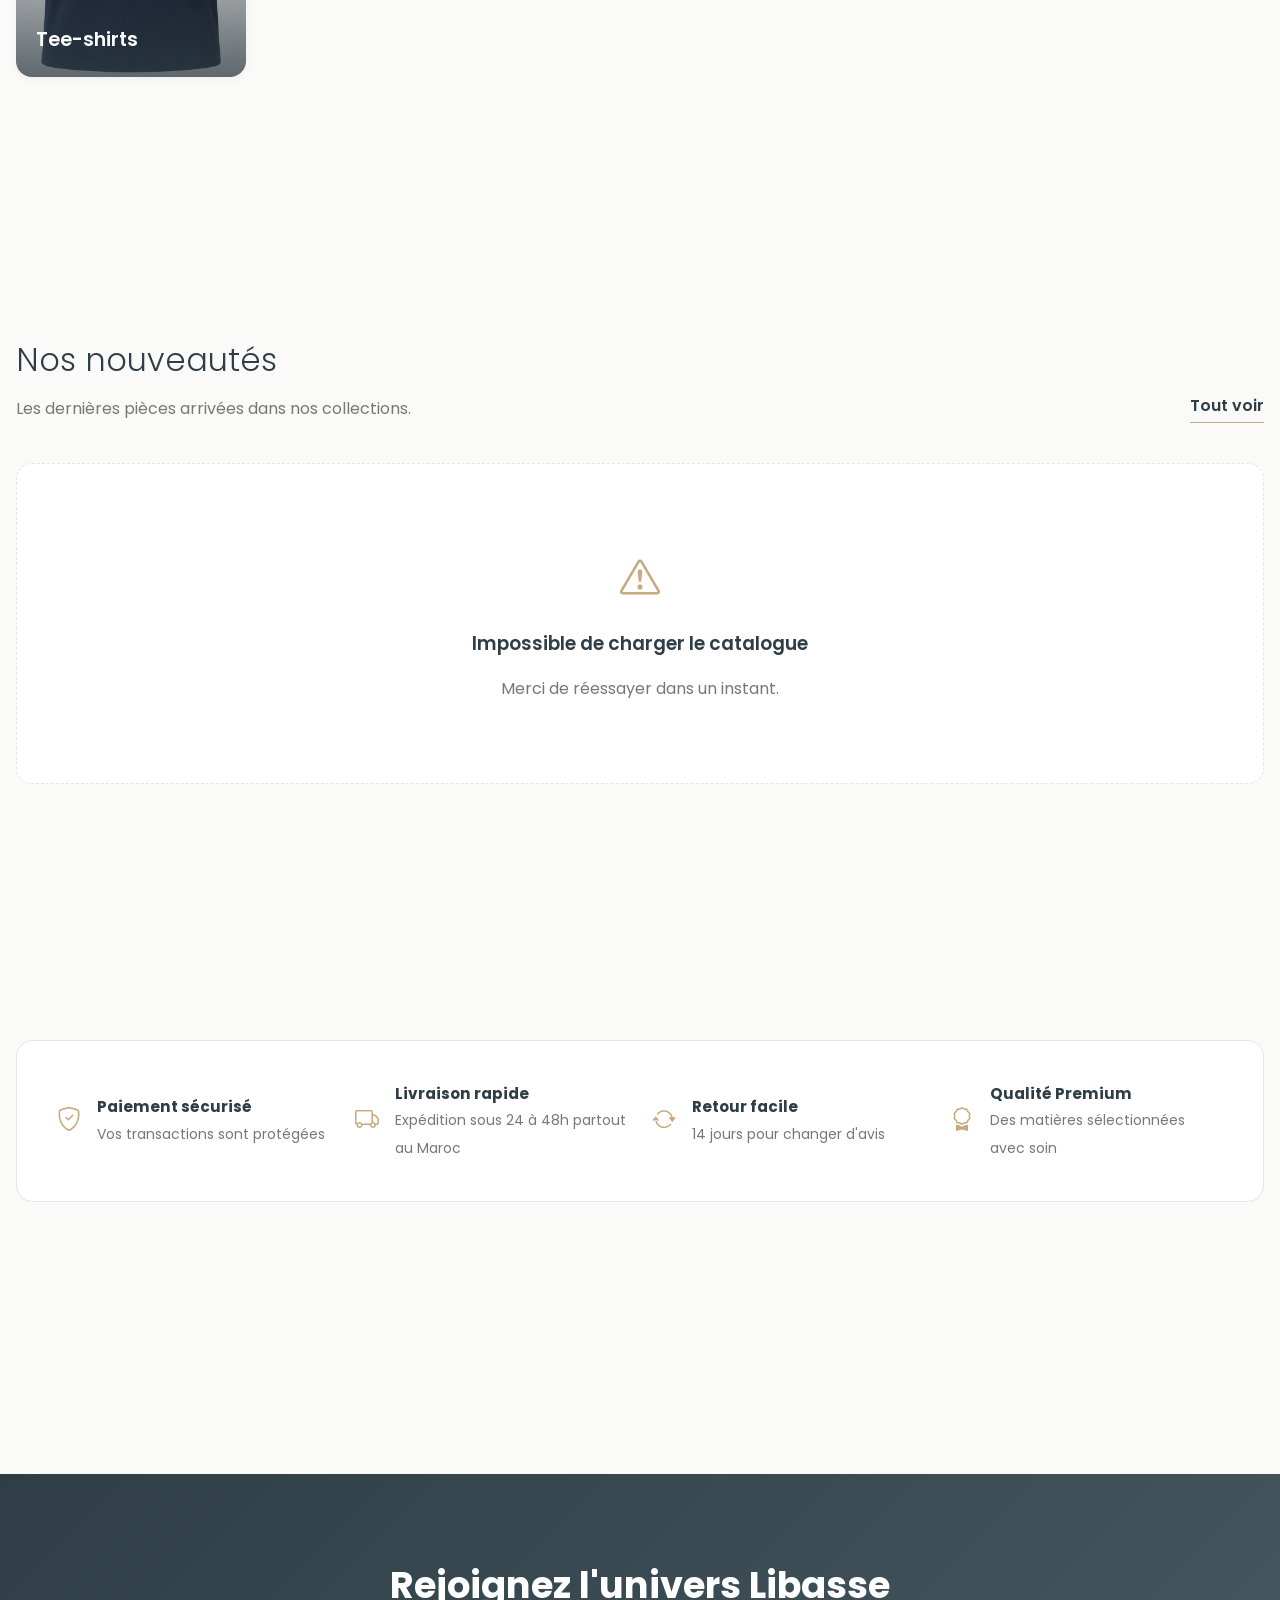
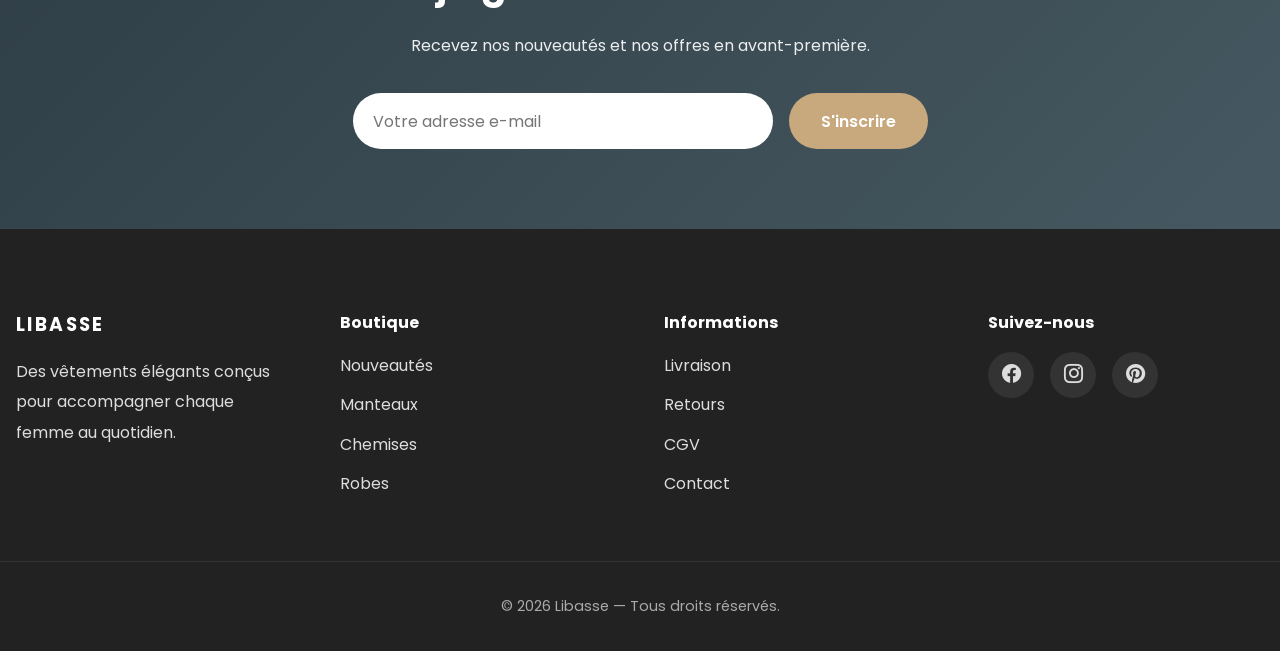
==== commit 161589e8: "Rename index.html to accueil.html" ====
--- a/accueil.html
+++ b/accueil.html
@@ -1,934 +1,310 @@
-<!DOCTYPE html>
-<html lang="fr">
-
-<head>
-
-    <meta charset="UTF-8">
-    <meta name="viewport" content="width=device-width, initial-scale=1.0">
-
-    <title>Libasse | Élégance intemporelle</title>
-
-    <meta name="description"
-        content="Libasse - Boutique de prêt-à-porter féminin haut de gamme.">
-
-    <!-- Google Fonts -->
-
-    <link rel="preconnect" href="https://fonts.googleapis.com">
-
-    <link rel="preconnect" href="https://fonts.gstatic.com" crossorigin>
-
-    <link href="https://fonts.googleapis.com/css2?family=Poppins:wght@300;400;500;600;700&display=swap"
-        rel="stylesheet">
-
-    <!-- Bootstrap Icons -->
-
-    <link rel="stylesheet"
-        href="https://cdn.jsdelivr.net/npm/bootstrap-icons@1.13.1/font/bootstrap-icons.min.css">
-
-    <!-- CSS -->
-
-    <link rel="stylesheet" href="css/style.css">
-
-</head>
-
-<body>
-
-<!-- ==========================================================
-     HEADER
-=========================================================== -->
-
-<header class="site-header">
-
-    <div class="container">
-
-        <a href="accueil.html" class="logo">
-
-            LIBASSE
-
-        </a>
-
-        <nav class="main-nav">
-
-            <ul>
-
-                <li><a href="accueil.html">Accueil</a></li>
-
-                <li><a href="categorie.html?cat=nouveautes">Nouveautés</a></li>
-
-                <li><a href="categorie.html?cat=robe">Robes</a></li>
-
-                <li><a href="categorie.html?cat=chemise">Chemises</a></li>
-
-                <li><a href="categorie.html?cat=jupe">Jupes</a></li>
-
-                <li><a href="categorie.html?cat=manteau">Manteaux</a></li>
-
-            </ul>
-
-        </nav>
-
-        <div class="header-actions">
-
-            <button class="icon-button">
-
-                <i class="bi bi-search"></i>
-
-            </button>
-
-            <button class="icon-button">
-
-                <i class="bi bi-heart"></i>
-
-            </button>
-
-            <button class="icon-button">
-
-                <i class="bi bi-cart3"></i>
-
-                <span id="cartCount" class="cart-count">0</span>
-
-            </button>
-
-        </div>
-
-    </div>
-
-</header>
-
-<!-- ==========================================================
-     MAIN
-=========================================================== -->
-
-<main>
-
-<div class="container">
-
-<!-- ==========================================================
-     BREADCRUMB
-=========================================================== -->
-
-<nav class="breadcrumb">
-
-    <a href="accueil.html">Accueil</a>
-
-    <span>/</span>
-
-    <a href="#" id="breadcrumbCategory">Catégorie</a>
-
-    <span>/</span>
-
-    <span id="breadcrumbProduct">
-
-        Trench Premium
-
-    </span>
-
-</nav>
-
-<!-- ==========================================================
-     FICHE PRODUIT
-=========================================================== -->
-
-<section class="product-page">
-
-<!-- ==========================================================
-     GALERIE
-=========================================================== -->
-
-<div class="product-gallery">
-
-    <!-- ======================================================
-         COLONNE MINIATURES
-    ======================================================= -->
-
-    <div class="thumbnails">
-
-        <img
-            class="thumb active"
-            src=""
-            alt="Vue principale">
-
-        <img
-            class="thumb"
-            src=""
-            alt="Vue arrière">
-
-        <img
-            class="thumb"
-            src=""
-            alt="Vue profil">
-
-        <img
-            class="thumb"
-            src=""
-            alt="Détail">
-
-    </div>
-
-    <!-- ======================================================
-         IMAGE PRINCIPALE
-    ======================================================= -->
-
-    <div class="main-image">
-
-        <img
-
-            id="mainProductImage"
-
-            src=""
-
-            alt="Produit Libasse">
-
-    </div>
-
-</div>
-
-<!-- ==========================================================
-     FIN DE LA PARTIE 1
-     (la partie 2 commencera ici)
-=========================================================== -->
-<!-- ==========================================================
-     INFORMATIONS PRODUIT
-=========================================================== -->
-
-<div class="product-info">
-
-    <!-- Marque -->
-
-    <span class="product-brand">
-
-        Libasse Collection
-
-    </span>
-
-    <!-- Titre -->
-
-    <h1 id="productTitle" class="product-title">
-
-        Chargement...
-
-    </h1>
-
-    <!-- Référence -->
-
-    <div class="product-reference">
-
-        Référence :
-        <span id="productReference">
-            --
-        </span>
-
-    </div>
-
-    <!-- Avis -->
-
-    <div class="product-rating">
-
-        <div class="stars">
-
-            <i class="bi bi-star-fill"></i>
-            <i class="bi bi-star-fill"></i>
-            <i class="bi bi-star-fill"></i>
-            <i class="bi bi-star-fill"></i>
-            <i class="bi bi-star-half"></i>
-
-        </div>
-
-        <span id="ratingValue">
-
-            4.9
-
-        </span>
-
-        <span id="reviewCount">
-
-            (128 avis)
-
-        </span>
-
-    </div>
-
-    <!-- Prix -->
-
-    <div class="price-box">
-
-        <span
-            id="oldPrice"
-            class="old-price">
-
-            899 DH
-
-        </span>
-
-        <span
-            id="productPrice"
-            class="current-price">
-
-            749 DH
-
-        </span>
-
-    </div>
-
-    <!-- Description courte -->
-
-    <p
-        id="productShortDescription"
-        class="short-description">
-
-        Chargement...
-
-    </p>
-
-    <!-- ======================================================
-         COULEURS
-    ======================================================= -->
-
-    <section class="product-section">
-
-        <div class="section-header">
-
-            <h3>
-
-                Couleur
-
-            </h3>
-
-            <span
-                id="selectedColor">
-
-                Beige sable
-
-            </span>
-
-        </div>
-
-        <div
-            id="colors"
-            class="color-swatches">
-
-        </div>
-
-    </section>
-
-    <!-- ======================================================
-         TAILLES
-    ======================================================= -->
-
-    <section class="product-section">
-
-        <div class="section-header">
-
-            <h3>
-
-                Taille
-
-            </h3>
-
-            <a href="#guide-tailles">
-
-                Guide des tailles
-
-            </a>
-
-        </div>
-
-        <div
-            id="sizes"
-            class="size-selector">
-
-        </div>
-
-    </section>
-
-    <!-- ======================================================
-         QUANTITE
-    ======================================================= -->
-
-    <section class="product-section">
-
-        <h3>
-
-            Quantité
-
-        </h3>
-
-        <div class="quantity-selector">
-
-            <button
-                id="qtyMinus"
-                type="button">
-
-                −
-
-            </button>
-
-            <input
-
-                id="quantity"
-
-                type="number"
-
-                value="1"
-
-                min="1">
-
-            <button
-
-                id="qtyPlus"
-
-                type="button">
-
-                +
-
-            </button>
-
-        </div>
-
-    </section>
-
-    <!-- ======================================================
-         DISPONIBILITE
-    ======================================================= -->
-
-    <div class="stock-status">
-
-        <i class="bi bi-check-circle-fill"></i>
-
-        <span id="stockText">
-
-            En stock
-
-        </span>
-
-    </div>
-
-    <!-- ======================================================
-         BADGES
-    ======================================================= -->
-
-    <div class="product-badges">
-
-        <span class="product-badge">
-
-            Livraison rapide
-
-        </span>
-
-        <span class="product-badge">
-
-            Retour 14 jours
-
-        </span>
-
-        <span class="product-badge">
-
-            Paiement sécurisé
-
-        </span>
-
-        <span class="product-badge">
-
-            Qualité Premium
-
-        </span>
-
-    </div>
-
-</div>
-
-<!-- ==========================================================
-     FIN DE LA PARTIE 2
-     La Partie 3 commencera avec :
-     <aside class="purchase-card">
-=========================================================== -->
-<!-- ==========================================================
-     CARTE D'ACHAT
-=========================================================== -->
-
-<aside class="purchase-card">
-
-    <div class="purchase-price">
-
-        <span id="purchasePrice">
-
-            749 DH
-
-        </span>
-
-    </div>
-
-    <div class="stock">
-
-        <i class="bi bi-check-circle-fill"></i>
-
-        <span id="purchaseStock">
-
-            En stock
-
-        </span>
-
-    </div>
-
-    <div class="shipping">
-
-        <strong>Livraison</strong>
-
-        Expédition sous 24 à 48 heures partout au Maroc.
-
-    </div>
-
-    <button
-        id="addToCart"
-        class="btn btn-primary">
-
-        <i class="bi bi-cart-plus"></i>
-
-        Ajouter au panier
-
-    </button>
-
-    <button
-        id="buyNow"
-        class="btn btn-dark">
-
-        Acheter maintenant
-
-    </button>
-
-    <hr>
-
-    <ul class="purchase-info">
-
-        <li>Livraison rapide partout au Maroc</li>
-
-        <li>Retour sous 14 jours</li>
-
-        <li>Paiement sécurisé</li>
-
-        <li>Service client disponible 7j/7</li>
-
-    </ul>
-
-    <div class="guarantees">
-
-        <div class="guarantee">
-
-            <i class="bi bi-shield-check"></i>
-
-            <span>Paiement sécurisé</span>
-
-        </div>
-
-        <div class="guarantee">
-
-            <i class="bi bi-truck"></i>
-
-            <span>Livraison rapide</span>
-
-        </div>
-
-        <div class="guarantee">
-
-            <i class="bi bi-arrow-repeat"></i>
-
-            <span>Retour facile</span>
-
-        </div>
-
-        <div class="guarantee">
-
-            <i class="bi bi-award"></i>
-
-            <span>Qualité Premium</span>
-
-        </div>
-
-    </div>
-
-</aside>
-
-</section>
-
-<!-- ==========================================================
-     DESCRIPTION
-=========================================================== -->
-
-<section class="product-description">
-
-    <h2>
-
-        Description
-
-    </h2>
-
-    <p id="productDescription">
-
-        Chargement...
-
-    </p>
-
-</section>
-
-<!-- ==========================================================
-     CARACTÉRISTIQUES
-=========================================================== -->
-
-<section class="product-features">
-
-    <h2>
-
-        Caractéristiques
-
-    </h2>
-
-    <ul id="productFeatures">
-
-        <li>Chargement...</li>
-
-    </ul>
-
-</section>
-
-<!-- ==========================================================
-     GUIDE DES TAILLES
-=========================================================== -->
-
-<section
-    id="guide-tailles"
-    class="size-guide">
-
-    <h2>
-
-        Guide des tailles
-
-    </h2>
-
-    <table>
-
-        <thead>
-
-            <tr id="sizeGuideHead">
-
-                <th>Taille</th>
-
-                <th>Poitrine</th>
-
-                <th>Tour de taille</th>
-
-                <th>Longueur</th>
-
-            </tr>
-
-        </thead>
-
-        <tbody id="sizeGuideBody">
-
-            <tr>
-
-                <td colspan="4">
-
-                    Chargement...
-
-                </td>
-
-            </tr>
-
-        </tbody>
-
-    </table>
-
-    <div class="size-tip">
-
-        <i class="bi bi-info-circle"></i>
-
-        Si vous hésitez entre deux tailles,
-        nous vous conseillons de choisir
-        la plus grande pour un confort optimal.
-
-    </div>
-
-</section>
-
-<!-- ==========================================================
-     POURQUOI VOUS ALLEZ L'AIMER
-=========================================================== -->
-
-<section class="why-love">
-
-    <h2>
-
-        Pourquoi vous allez l'aimer
-
-    </h2>
-
-    <div class="why-grid">
-
-        <article class="why-card">
-
-            <i class="bi bi-gem"></i>
-
-            <h3>
-
-                Matière Premium
-
-            </h3>
-
-            <p>
-
-                Tissu haut de gamme sélectionné
-                pour son élégance et sa durabilité.
-
-            </p>
-
-        </article>
-
-        <article class="why-card">
-
-            <i class="bi bi-scissors"></i>
-
-            <h3>
-
-                Coupe Élégante
-
-            </h3>
-
-            <p>
-
-                Une silhouette pensée pour mettre
-                en valeur toutes les morphologies.
-
-            </p>
-
-        </article>
-
-        <article class="why-card">
-
-            <i class="bi bi-flower1"></i>
-
-            <h3>
-
-                Confort Quotidien
-
-            </h3>
-
-            <p>
-
-                Léger, respirant et agréable
-                à porter toute la journée.
-
-            </p>
-
-        </article>
-
-        <article class="why-card">
-
-            <i class="bi bi-patch-check"></i>
-
-            <h3>
-
-                Finitions Soignées
-
-            </h3>
-
-            <p>
-
-                Chaque détail est réalisé
-                avec le plus grand soin.
-
-            </p>
-
-        </article>
-
-    </div>
-
-</section>
-
-<!-- ==========================================================
-     FIN DE LA PARTIE 3
-     La Partie 4 commencera avec :
-     <section class="related-products">
-=========================================================== -->
-<!-- ==========================================================
-     COMPLÉTEZ VOTRE TENUE
-========================================================== -->
-<section class="complete-look">
-
-    <h2>Complétez votre tenue</h2>
-
-    <div
-        id="completeLookGrid"
-        class="look-grid">
-
-    </div>
-
-</section>
-<!-- ==========================================================
-     PRODUITS SIMILAIRES
-========================================================== -->
-
-<section class="related-products">
-
-    <h2>Vous aimerez aussi</h2>
-
-    <div
-        id="relatedGrid"
-        class="related-grid">
-
-    </div>
-
-</section>
-
-</div>
-
-</main>
-
-<!-- ==========================================================
-     NEWSLETTER
-========================================================== -->
-
-<section class="newsletter">
-
-    <div class="container">
-
-        <h2>
-
-            Rejoignez l'univers Libasse
-
-        </h2>
-
-        <p>
-
-            Recevez nos nouveautés et nos offres en avant-première.
-
-        </p>
-
-        <form class="newsletter-form">
-
-            <input
-
-                type="email"
-
-                placeholder="Votre adresse e-mail">
-
-            <button type="submit">
-
-                S'inscrire
-
-            </button>
-
-        </form>
-
-    </div>
-
-</section>
-
-<!-- ==========================================================
-     FOOTER
-========================================================== -->
-
-<footer class="site-footer">
-
-    <div class="container footer-grid">
-
-        <div>
-
-            <h3>LIBASSE</h3>
-
-            <p>
-
-                Des vêtements élégants conçus
-                pour accompagner chaque femme
-                au quotidien.
-
-            </p>
-
-        </div>
-
-        <div>
-
-            <h4>Boutique</h4>
-
-            <ul>
-
-                <li><a href="categorie.html?cat=nouveautes">Nouveautés</a></li>
-
-                <li><a href="categorie.html?cat=manteau">Manteaux</a></li>
-
-                <li><a href="categorie.html?cat=chemise">Chemises</a></li>
-
-                <li><a href="categorie.html?cat=robe">Robes</a></li>
-
-            </ul>
-
-        </div>
-
-        <div>
-
-            <h4>Informations</h4>
-
-            <ul>
-
-                <li><a href="#">Livraison</a></li>
-
-                <li><a href="#">Retours</a></li>
-
-                <li><a href="#">CGV</a></li>
-
-                <li><a href="#">Contact</a></li>
-
-            </ul>
-
-        </div>
-
-        <div>
-
-            <h4>Suivez-nous</h4>
-
-            <div class="social-links">
-
-                <a href="#">
-
-                    <i class="bi bi-facebook"></i>
-
-                </a>
-
-                <a href="#">
-
-                    <i class="bi bi-instagram"></i>
-
-                </a>
-
-                <a href="#">
-
-                    <i class="bi bi-pinterest"></i>
-
-                </a>
-
-            </div>
-
-        </div>
-
-    </div>
-
-    <div class="copyright">
-
-        © 2026 Libasse — Tous droits réservés.
-
-    </div>
-
-</footer>
-
-<!-- ==========================================================
-     JAVASCRIPT
-========================================================== -->
-
+<!DOCTYPE html>
+<html lang="fr">
+
+<head>
+
+<meta charset="UTF-8">
+<meta name="viewport" content="width=device-width, initial-scale=1.0">
+
+<title>Libasse | Élégance intemporelle</title>
+
+<meta name="description"
+content="Libasse - Boutique de prêt-à-porter féminin haut de gamme. Robes, chemises, jupes et manteaux confectionnés dans des matières premium.">
+
+<!-- Google Fonts -->
+<link rel="preconnect" href="https://fonts.googleapis.com">
+<link rel="preconnect" href="https://fonts.gstatic.com" crossorigin>
+<link href="https://fonts.googleapis.com/css2?family=Poppins:wght@300;400;500;600;700&display=swap"
+rel="stylesheet">
+
+<!-- Bootstrap Icons -->
+<link rel="stylesheet"
+href="https://cdn.jsdelivr.net/npm/bootstrap-icons@1.13.1/font/bootstrap-icons.min.css">
+
+<!-- CSS -->
+<link rel="stylesheet" href="css/style.css">
+
+</head>
+
+<body>
+
+<!-- ==========================================================
+     HEADER
+=========================================================== -->
+
+<header class="site-header">
+
+    <div class="container">
+
+        <a href="index.html" class="logo">
+            LIBASSE
+        </a>
+
+        <nav class="main-nav">
+            <ul>
+                <li><a href="index.html" class="active">Accueil</a></li>
+                <li><a href="categorie.html?cat=nouveautes">Nouveautés</a></li>
+                <li><a href="categorie.html?cat=robe">Robes</a></li>
+                <li><a href="categorie.html?cat=chemise">Chemises</a></li>
+                <li><a href="categorie.html?cat=jupe">Jupes</a></li>
+                <li><a href="categorie.html?cat=manteau">Manteaux</a></li>
+            </ul>
+        </nav>
+
+        <div class="header-actions">
+            <button class="icon-button">
+                <i class="bi bi-search"></i>
+            </button>
+            <button class="icon-button">
+                <i class="bi bi-heart"></i>
+            </button>
+            <button class="icon-button">
+                <i class="bi bi-cart3"></i>
+                <span id="cartCount" class="cart-count">0</span>
+            </button>
+        </div>
+
+    </div>
+
+</header>
+
+<!-- ==========================================================
+     MAIN
+=========================================================== -->
+
+<main>
+<div class="container">
+
+    <!-- ======================================================
+         HERO
+    ======================================================= -->
+
+    <section class="hero">
+
+        <img
+            class="hero-image"
+            src="images/femme/TrenchLeger/beigeSable/principale.jpg"
+            alt="">
+
+        <div class="hero-overlay"></div>
+
+        <div class="hero-content">
+
+            <span class="hero-eyebrow">Nouvelle collection</span>
+
+            <h1>L'élégance qui <em>traverse</em> les saisons</h1>
+
+            <p>
+                Des pièces confectionnées dans des matières premium,
+                pensées pour accompagner chaque femme au quotidien
+                comme dans ses moments les plus habillés.
+            </p>
+
+            <div class="hero-actions">
+                <a href="categorie.html?cat=nouveautes" class="btn btn-primary">
+                    Découvrir la collection
+                </a>
+                <a href="categorie.html?cat=manteau" class="btn btn-outline">
+                    Voir les manteaux
+                </a>
+            </div>
+
+        </div>
+
+    </section>
+
+    <!-- ======================================================
+         CATÉGORIES
+    ======================================================= -->
+
+    <section class="section">
+
+        <div class="section-heading">
+            <div>
+                <h2>Shoppez par catégorie</h2>
+                <p>Trouvez la pièce qu'il vous faut en un coup d'œil.</p>
+            </div>
+        </div>
+
+        <div class="category-grid">
+
+            <a href="categorie.html?cat=robe" class="category-tile">
+                <img src="images/femme/robe/creme/principale.jpg" alt="Robes">
+                <span>Robes</span>
+            </a>
+
+            <a href="categorie.html?cat=chemise" class="category-tile">
+                <img src="images/chemise/grisPerle/principale.jpg" alt="Chemises">
+                <span>Chemises</span>
+            </a>
+
+            <a href="categorie.html?cat=jupe" class="category-tile">
+                <img src="images/femme/jupe/prune/principale.jpg" alt="Jupes">
+                <span>Jupes</span>
+            </a>
+
+            <a href="categorie.html?cat=manteau" class="category-tile">
+                <img src="images/femme/manteau/camel/principale.jpg" alt="Manteaux">
+                <span>Manteaux</span>
+            </a>
+
+            <a href="categorie.html?cat=pantalon" class="category-tile">
+                <img src="images/pantalon/beigeSable/principale.jpg" alt="Pantalons">
+                <span>Pantalons</span>
+            </a>
+
+            <a href="categorie.html?cat=teeshirt" class="category-tile">
+                <img src="images/teeshirt/bleuMarine/principale.jpg" alt="Tee-shirts">
+                <span>Tee-shirts</span>
+            </a>
+
+        </div>
+
+    </section>
+
+    <!-- ======================================================
+         NOUVEAUTÉS
+    ======================================================= -->
+
+    <section class="section">
+
+        <div class="section-heading">
+            <div>
+                <h2>Nos nouveautés</h2>
+                <p>Les dernières pièces arrivées dans nos collections.</p>
+            </div>
+            <a href="categorie.html?cat=nouveautes" class="link-more">Tout voir</a>
+        </div>
+
+        <div id="newArrivalsGrid" class="products-grid">
+            <!-- rempli dynamiquement -->
+        </div>
+
+    </section>
+
+    <!-- ======================================================
+         BANDEAU DE CONFIANCE
+    ======================================================= -->
+
+    <section class="section">
+
+        <div class="trust-bar">
+
+            <div class="trust-item">
+                <i class="bi bi-shield-check"></i>
+                <div>
+                    <strong>Paiement sécurisé</strong>
+                    <span>Vos transactions sont protégées</span>
+                </div>
+            </div>
+
+            <div class="trust-item">
+                <i class="bi bi-truck"></i>
+                <div>
+                    <strong>Livraison rapide</strong>
+                    <span>Expédition sous 24 à 48h partout au Maroc</span>
+                </div>
+            </div>
+
+            <div class="trust-item">
+                <i class="bi bi-arrow-repeat"></i>
+                <div>
+                    <strong>Retour facile</strong>
+                    <span>14 jours pour changer d'avis</span>
+                </div>
+            </div>
+
+            <div class="trust-item">
+                <i class="bi bi-award"></i>
+                <div>
+                    <strong>Qualité Premium</strong>
+                    <span>Des matières sélectionnées avec soin</span>
+                </div>
+            </div>
+
+        </div>
+
+    </section>
+
+</div>
+</main>
+
+<!-- ==========================================================
+     NEWSLETTER
+========================================================== -->
+
+<section class="newsletter">
+    <div class="container">
+        <h2>Rejoignez l'univers Libasse</h2>
+        <p>Recevez nos nouveautés et nos offres en avant-première.</p>
+        <form class="newsletter-form">
+            <input type="email" placeholder="Votre adresse e-mail">
+            <button type="submit">S'inscrire</button>
+        </form>
+    </div>
+</section>
+
+<!-- ==========================================================
+     FOOTER
+========================================================== -->
+
+<footer class="site-footer">
+
+    <div class="container footer-grid">
+
+        <div>
+            <h3>LIBASSE</h3>
+            <p>
+                Des vêtements élégants conçus
+                pour accompagner chaque femme
+                au quotidien.
+            </p>
+        </div>
+
+        <div>
+            <h4>Boutique</h4>
+            <ul>
+                <li><a href="categorie.html?cat=nouveautes">Nouveautés</a></li>
+                <li><a href="categorie.html?cat=manteau">Manteaux</a></li>
+                <li><a href="categorie.html?cat=chemise">Chemises</a></li>
+                <li><a href="categorie.html?cat=robe">Robes</a></li>
+            </ul>
+        </div>
+
+        <div>
+            <h4>Informations</h4>
+            <ul>
+                <li><a href="#">Livraison</a></li>
+                <li><a href="#">Retours</a></li>
+                <li><a href="#">CGV</a></li>
+                <li><a href="#">Contact</a></li>
+            </ul>
+        </div>
+
+        <div>
+            <h4>Suivez-nous</h4>
+            <div class="social-links">
+                <a href="#"><i class="bi bi-facebook"></i></a>
+                <a href="#"><i class="bi bi-instagram"></i></a>
+                <a href="#"><i class="bi bi-pinterest"></i></a>
+            </div>
+        </div>
+
+    </div>
+
+    <div class="copyright">
+        © 2026 Libasse — Tous droits réservés.
+    </div>
+
+</footer>
+
+<!-- ==========================================================
+     JAVASCRIPT
+========================================================== -->
+
 <script src="js/catalog.js"></script>
-
-<script src="js/product.js"></script>
-
-
-
-</body>
-
-</html>
+<script src="js/home.js"></script>
+
+</body>
+
+</html>
--- a/css/style.css
+++ b/css/style.css
@@ -6,7 +6,7 @@
 
 /* ==========================================================
    01 - VARIABLES
-   ========================================================== */
+   =========================================================== */
 
 :root {
 
@@ -3661,623 +3661,623 @@
 
 }
 
-
-/* ==========================================================
-   18 - HERO (page d'accueil)
-========================================================== */
-
-.hero{
-
-    position:relative;
-
-    display:flex;
-
-    align-items:center;
-
-    min-height:640px;
-
-    margin-top:2rem;
-
-    border-radius:var(--radius-xl);
-
-    overflow:hidden;
-
-    background:var(--color-primary);
-
-}
-
-.hero-image{
-
-    position:absolute;
-
-    inset:0;
-
-    width:100%;
-
-    height:100%;
-
-    object-fit:cover;
-
-    opacity:.55;
-
-}
-
-.hero-overlay{
-
-    position:absolute;
-
-    inset:0;
-
-    background:linear-gradient(90deg, rgba(47,62,70,.92) 0%, rgba(47,62,70,.55) 55%, rgba(47,62,70,.15) 100%);
-
-}
-
-.hero-content{
-
-    position:relative;
-
-    max-width:560px;
-
-    padding:3rem 3.5rem;
-
-    color:var(--color-white);
-
-}
-
-.hero-eyebrow{
-
-    display:inline-block;
-
-    margin-bottom:1.25rem;
-
-    padding:.4rem 1rem;
-
-    border:1px solid rgba(255,255,255,.4);
-
-    border-radius:var(--radius-pill);
-
-    font-size:var(--font-size-xs);
-
-    letter-spacing:.12em;
-
-    text-transform:uppercase;
-
-    color:var(--color-white);
-
-}
-
-.hero-content h1{
-
-    margin-bottom:1.25rem;
-
-    font-size:var(--font-size-4xl);
-
-    font-weight:var(--font-light);
-
-    line-height:1.15;
-
-}
-
-.hero-content h1 em{
-
-    font-style:normal;
-
-    color:var(--color-accent);
-
-}
-
-.hero-content p{
-
-    margin-bottom:2rem;
-
-    font-size:var(--font-size-lg);
-
-    color:rgba(255,255,255,.85);
-
-}
-
-.hero-content .btn-primary{
-
-    padding:1rem 2rem;
-
-}
-
-.hero-content .btn-outline{
-
-    background:transparent;
-
-    color:var(--color-white);
-
-    border-color:rgba(255,255,255,.5);
-
-}
-
-.hero-content .btn-outline:hover{
-
-    border-color:var(--color-white);
-
-    color:var(--color-accent);
-
-}
-
-.hero-actions{
-
-    display:flex;
-
-    gap:1rem;
-
-    flex-wrap:wrap;
-
-}
-
-
-/* ==========================================================
-   19 - SECTION GÉNÉRIQUE (titres de section réutilisables)
-========================================================== */
-
-.section{
-
-    margin-top:6rem;
-
-}
-
-.section-heading{
-
-    display:flex;
-
-    align-items:flex-end;
-
-    justify-content:space-between;
-
-    gap:1.5rem;
-
-    margin-bottom:2.5rem;
-
-}
-
-.section-heading h2{
-
-    font-size:2rem;
-
-    font-weight:var(--font-light);
-
-    color:var(--color-primary);
-
-}
-
-.section-heading p{
-
-    margin-top:.5rem;
-
-    color:var(--color-text-light);
-
-}
-
-.section-heading .link-more{
-
-    flex-shrink:0;
-
-    color:var(--color-primary);
-
-    font-weight:600;
-
-    text-decoration:none;
-
-    border-bottom:1px solid var(--color-accent);
-
-    padding-bottom:.15rem;
-
-    white-space:nowrap;
-
-}
-
-.section-heading .link-more:hover{
-
-    color:var(--color-accent);
-
-}
-
-
-/* ==========================================================
-   20 - TUILES DE CATÉGORIES
-========================================================== */
-
-.category-grid{
-
-    display:grid;
-
-    grid-template-columns:repeat(auto-fit,minmax(220px,1fr));
-
-    gap:1.5rem;
-
-}
-
-.category-tile{
-
-    position:relative;
-
-    display:block;
-
-    aspect-ratio:3/4;
-
-    border-radius:var(--radius-lg);
-
-    overflow:hidden;
-
-    text-decoration:none;
-
-    box-shadow:var(--shadow-sm);
-
-    transition:all .3s ease;
-
-}
-
-.category-tile:hover{
-
-    transform:translateY(-6px);
-
-    box-shadow:var(--shadow-lg);
-
-}
-
-.category-tile img{
-
-    position:absolute;
-
-    inset:0;
-
-    width:100%;
-
-    height:100%;
-
-    object-fit:cover;
-
-    transition:transform .4s ease;
-
-}
-
-.category-tile:hover img{
-
-    transform:scale(1.06);
-
-}
-
-.category-tile::after{
-
-    content:"";
-
-    position:absolute;
-
-    inset:0;
-
-    background:linear-gradient(180deg, rgba(47,62,70,0) 40%, rgba(47,62,70,.75) 100%);
-
-}
-
-.category-tile span{
-
-    position:absolute;
-
-    left:1.25rem;
-
-    bottom:1.25rem;
-
-    z-index:1;
-
-    color:var(--color-white);
-
-    font-size:1.2rem;
-
-    font-weight:600;
-
-}
-
-
-/* ==========================================================
-   21 - GRILLE PRODUITS GÉNÉRIQUE (accueil + catégorie)
-========================================================== */
-
-.products-grid{
-
-    display:grid;
-
-    grid-template-columns:repeat(auto-fit,minmax(260px,1fr));
-
-    gap:2rem;
-
-}
-
-.product-card{
-
-    position:relative;
-
-}
-
-.product-card-link{
-
-    text-decoration:none;
-
-    display:block;
-
-}
-
-.product-badge-new{
-
-    position:absolute;
-
-    top:1rem;
-
-    left:1rem;
-
-    z-index:1;
-
-    padding:.3rem .75rem;
-
-    background:var(--color-primary);
-
-    color:var(--color-white);
-
-    font-size:var(--font-size-xs);
-
-    font-weight:600;
-
-    letter-spacing:.05em;
-
-    text-transform:uppercase;
-
-    border-radius:var(--radius-pill);
-
-}
-
-
-/* ==========================================================
-   22 - EN-TÊTE DE PAGE (catégorie)
-========================================================== */
-
-.page-header{
-
-    margin-top:2rem;
-
-    margin-bottom:3rem;
-
-}
-
-.page-header h1{
-
-    font-size:2.5rem;
-
-    font-weight:var(--font-light);
-
-    color:var(--color-primary);
-
-}
-
-.page-header .result-count{
-
-    margin-top:.5rem;
-
-    color:var(--color-text-light);
-
-}
-
-
-/* ==========================================================
-   23 - BARRE DE TRI
-========================================================== */
-
-.toolbar{
-
-    display:flex;
-
-    align-items:center;
-
-    justify-content:flex-end;
-
-    gap:.75rem;
-
-    margin-bottom:2rem;
-
-    color:var(--color-text-light);
-
-    font-size:var(--font-size-sm);
-
-}
-
-.toolbar select{
-
-    padding:.6rem 1rem;
-
-    border:1px solid var(--color-border);
-
-    border-radius:var(--radius-md);
-
-    background:var(--color-white);
-
-    color:var(--color-text);
-
-    font-family:inherit;
-
-    cursor:pointer;
-
-}
-
-
-/* ==========================================================
-   24 - ÉTAT VIDE
-========================================================== */
-
-.empty-state{
-
-    display:flex;
-
-    flex-direction:column;
-
-    align-items:center;
-
-    text-align:center;
-
-    gap:1rem;
-
-    padding:5rem 2rem;
-
-    background:var(--color-surface);
-
-    border:1px dashed var(--color-border);
-
-    border-radius:var(--radius-lg);
-
-    color:var(--color-text-light);
-
-}
-
-.empty-state i{
-
-    font-size:2.5rem;
-
-    color:var(--color-accent);
-
-}
-
-.empty-state h3{
-
-    color:var(--color-primary);
-
-    font-weight:600;
-
-}
-
-
-/* ==========================================================
-   25 - BANDEAU DE CONFIANCE
-========================================================== */
-
-.trust-bar{
-
-    display:grid;
-
-    grid-template-columns:repeat(auto-fit,minmax(220px,1fr));
-
-    gap:1.5rem;
-
-    padding:2.5rem;
-
-    background:var(--color-surface);
-
-    border:1px solid var(--color-border);
-
-    border-radius:var(--radius-lg);
-
-}
-
-.trust-item{
-
-    display:flex;
-
-    align-items:center;
-
-    gap:1rem;
-
-}
-
-.trust-item i{
-
-    font-size:1.5rem;
-
-    color:var(--color-accent);
-
-}
-
-.trust-item strong{
-
-    display:block;
-
-    color:var(--color-primary);
-
-    font-size:.95rem;
-
-}
-
-.trust-item span{
-
-    color:var(--color-text-light);
-
-    font-size:var(--font-size-sm);
-
-}
-
-
-/* ==========================================================
-   26 - RESPONSIVE (accueil / catégorie)
-========================================================== */
-
-@media (max-width:768px){
-
-    .hero{
-
-        min-height:520px;
-
-    }
-
-    .hero-content{
-
-        max-width:100%;
-
-        padding:2rem;
-
-    }
-
-    .hero-content h1{
-
-        font-size:var(--font-size-3xl);
-
-    }
-
-    .section{
-
-        margin-top:4rem;
-
-    }
-
-    .section-heading{
-
-        flex-direction:column;
-
-        align-items:flex-start;
-
-    }
-
-    .toolbar{
-
-        justify-content:flex-start;
-
-    }
-
-}
-
-@media (max-width:576px){
-
-    .hero{
-
-        min-height:460px;
-
-    }
-
-    .hero-actions{
-
-        flex-direction:column;
-
-    }
-
-    .hero-actions .btn{
-
-        width:100%;
-
-    }
-
-    .page-header h1{
-
-        font-size:1.85rem;
-
-    }
-
-}
+
+/* ==========================================================
+   18 - HERO (page d'accueil)
+========================================================== */
+
+.hero{
+
+    position:relative;
+
+    display:flex;
+
+    align-items:center;
+
+    min-height:640px;
+
+    margin-top:2rem;
+
+    border-radius:var(--radius-xl);
+
+    overflow:hidden;
+
+    background:var(--color-primary);
+
+}
+
+.hero-image{
+
+    position:absolute;
+
+    inset:0;
+
+    width:100%;
+
+    height:100%;
+
+    object-fit:cover;
+
+    opacity:.55;
+
+}
+
+.hero-overlay{
+
+    position:absolute;
+
+    inset:0;
+
+    background:linear-gradient(90deg, rgba(47,62,70,.92) 0%, rgba(47,62,70,.55) 55%, rgba(47,62,70,.15) 100%);
+
+}
+
+.hero-content{
+
+    position:relative;
+
+    max-width:560px;
+
+    padding:3rem 3.5rem;
+
+    color:var(--color-white);
+
+}
+
+.hero-eyebrow{
+
+    display:inline-block;
+
+    margin-bottom:1.25rem;
+
+    padding:.4rem 1rem;
+
+    border:1px solid rgba(255,255,255,.4);
+
+    border-radius:var(--radius-pill);
+
+    font-size:var(--font-size-xs);
+
+    letter-spacing:.12em;
+
+    text-transform:uppercase;
+
+    color:var(--color-white);
+
+}
+
+.hero-content h1{
+
+    margin-bottom:1.25rem;
+
+    font-size:var(--font-size-4xl);
+
+    font-weight:var(--font-light);
+
+    line-height:1.15;
+
+}
+
+.hero-content h1 em{
+
+    font-style:normal;
+
+    color:var(--color-accent);
+
+}
+
+.hero-content p{
+
+    margin-bottom:2rem;
+
+    font-size:var(--font-size-lg);
+
+    color:rgba(255,255,255,.85);
+
+}
+
+.hero-content .btn-primary{
+
+    padding:1rem 2rem;
+
+}
+
+.hero-content .btn-outline{
+
+    background:transparent;
+
+    color:var(--color-white);
+
+    border-color:rgba(255,255,255,.5);
+
+}
+
+.hero-content .btn-outline:hover{
+
+    border-color:var(--color-white);
+
+    color:var(--color-accent);
+
+}
+
+.hero-actions{
+
+    display:flex;
+
+    gap:1rem;
+
+    flex-wrap:wrap;
+
+}
+
+
+/* ==========================================================
+   19 - SECTION GÉNÉRIQUE (titres de section réutilisables)
+========================================================== */
+
+.section{
+
+    margin-top:6rem;
+
+}
+
+.section-heading{
+
+    display:flex;
+
+    align-items:flex-end;
+
+    justify-content:space-between;
+
+    gap:1.5rem;
+
+    margin-bottom:2.5rem;
+
+}
+
+.section-heading h2{
+
+    font-size:2rem;
+
+    font-weight:var(--font-light);
+
+    color:var(--color-primary);
+
+}
+
+.section-heading p{
+
+    margin-top:.5rem;
+
+    color:var(--color-text-light);
+
+}
+
+.section-heading .link-more{
+
+    flex-shrink:0;
+
+    color:var(--color-primary);
+
+    font-weight:600;
+
+    text-decoration:none;
+
+    border-bottom:1px solid var(--color-accent);
+
+    padding-bottom:.15rem;
+
+    white-space:nowrap;
+
+}
+
+.section-heading .link-more:hover{
+
+    color:var(--color-accent);
+
+}
+
+
+/* ==========================================================
+   20 - TUILES DE CATÉGORIES
+========================================================== */
+
+.category-grid{
+
+    display:grid;
+
+    grid-template-columns:repeat(auto-fit,minmax(220px,1fr));
+
+    gap:1.5rem;
+
+}
+
+.category-tile{
+
+    position:relative;
+
+    display:block;
+
+    aspect-ratio:3/4;
+
+    border-radius:var(--radius-lg);
+
+    overflow:hidden;
+
+    text-decoration:none;
+
+    box-shadow:var(--shadow-sm);
+
+    transition:all .3s ease;
+
+}
+
+.category-tile:hover{
+
+    transform:translateY(-6px);
+
+    box-shadow:var(--shadow-lg);
+
+}
+
+.category-tile img{
+
+    position:absolute;
+
+    inset:0;
+
+    width:100%;
+
+    height:100%;
+
+    object-fit:cover;
+
+    transition:transform .4s ease;
+
+}
+
+.category-tile:hover img{
+
+    transform:scale(1.06);
+
+}
+
+.category-tile::after{
+
+    content:"";
+
+    position:absolute;
+
+    inset:0;
+
+    background:linear-gradient(180deg, rgba(47,62,70,0) 40%, rgba(47,62,70,.75) 100%);
+
+}
+
+.category-tile span{
+
+    position:absolute;
+
+    left:1.25rem;
+
+    bottom:1.25rem;
+
+    z-index:1;
+
+    color:var(--color-white);
+
+    font-size:1.2rem;
+
+    font-weight:600;
+
+}
+
+
+/* ==========================================================
+   21 - GRILLE PRODUITS GÉNÉRIQUE (accueil + catégorie)
+========================================================== */
+
+.products-grid{
+
+    display:grid;
+
+    grid-template-columns:repeat(auto-fit,minmax(260px,1fr));
+
+    gap:2rem;
+
+}
+
+.product-card{
+
+    position:relative;
+
+}
+
+.product-card-link{
+
+    text-decoration:none;
+
+    display:block;
+
+}
+
+.product-badge-new{
+
+    position:absolute;
+
+    top:1rem;
+
+    left:1rem;
+
+    z-index:1;
+
+    padding:.3rem .75rem;
+
+    background:var(--color-primary);
+
+    color:var(--color-white);
+
+    font-size:var(--font-size-xs);
+
+    font-weight:600;
+
+    letter-spacing:.05em;
+
+    text-transform:uppercase;
+
+    border-radius:var(--radius-pill);
+
+}
+
+
+/* ==========================================================
+   22 - EN-TÊTE DE PAGE (catégorie)
+========================================================== */
+
+.page-header{
+
+    margin-top:2rem;
+
+    margin-bottom:3rem;
+
+}
+
+.page-header h1{
+
+    font-size:2.5rem;
+
+    font-weight:var(--font-light);
+
+    color:var(--color-primary);
+
+}
+
+.page-header .result-count{
+
+    margin-top:.5rem;
+
+    color:var(--color-text-light);
+
+}
+
+
+/* ==========================================================
+   23 - BARRE DE TRI
+========================================================== */
+
+.toolbar{
+
+    display:flex;
+
+    align-items:center;
+
+    justify-content:flex-end;
+
+    gap:.75rem;
+
+    margin-bottom:2rem;
+
+    color:var(--color-text-light);
+
+    font-size:var(--font-size-sm);
+
+}
+
+.toolbar select{
+
+    padding:.6rem 1rem;
+
+    border:1px solid var(--color-border);
+
+    border-radius:var(--radius-md);
+
+    background:var(--color-white);
+
+    color:var(--color-text);
+
+    font-family:inherit;
+
+    cursor:pointer;
+
+}
+
+
+/* ==========================================================
+   24 - ÉTAT VIDE
+========================================================== */
+
+.empty-state{
+
+    display:flex;
+
+    flex-direction:column;
+
+    align-items:center;
+
+    text-align:center;
+
+    gap:1rem;
+
+    padding:5rem 2rem;
+
+    background:var(--color-surface);
+
+    border:1px dashed var(--color-border);
+
+    border-radius:var(--radius-lg);
+
+    color:var(--color-text-light);
+
+}
+
+.empty-state i{
+
+    font-size:2.5rem;
+
+    color:var(--color-accent);
+
+}
+
+.empty-state h3{
+
+    color:var(--color-primary);
+
+    font-weight:600;
+
+}
+
+
+/* ==========================================================
+   25 - BANDEAU DE CONFIANCE
+========================================================== */
+
+.trust-bar{
+
+    display:grid;
+
+    grid-template-columns:repeat(auto-fit,minmax(220px,1fr));
+
+    gap:1.5rem;
+
+    padding:2.5rem;
+
+    background:var(--color-surface);
+
+    border:1px solid var(--color-border);
+
+    border-radius:var(--radius-lg);
+
+}
+
+.trust-item{
+
+    display:flex;
+
+    align-items:center;
+
+    gap:1rem;
+
+}
+
+.trust-item i{
+
+    font-size:1.5rem;
+
+    color:var(--color-accent);
+
+}
+
+.trust-item strong{
+
+    display:block;
+
+    color:var(--color-primary);
+
+    font-size:.95rem;
+
+}
+
+.trust-item span{
+
+    color:var(--color-text-light);
+
+    font-size:var(--font-size-sm);
+
+}
+
+
+/* ==========================================================
+   26 - RESPONSIVE (accueil / catégorie)
+========================================================== */
+
+@media (max-width:768px){
+
+    .hero{
+
+        min-height:520px;
+
+    }
+
+    .hero-content{
+
+        max-width:100%;
+
+        padding:2rem;
+
+    }
+
+    .hero-content h1{
+
+        font-size:var(--font-size-3xl);
+
+    }
+
+    .section{
+
+        margin-top:4rem;
+
+    }
+
+    .section-heading{
+
+        flex-direction:column;
+
+        align-items:flex-start;
+
+    }
+
+    .toolbar{
+
+        justify-content:flex-start;
+
+    }
+
+}
+
+@media (max-width:576px){
+
+    .hero{
+
+        min-height:460px;
+
+    }
+
+    .hero-actions{
+
+        flex-direction:column;
+
+    }
+
+    .hero-actions .btn{
+
+        width:100%;
+
+    }
+
+    .page-header h1{
+
+        font-size:1.85rem;
+
+    }
+
+}
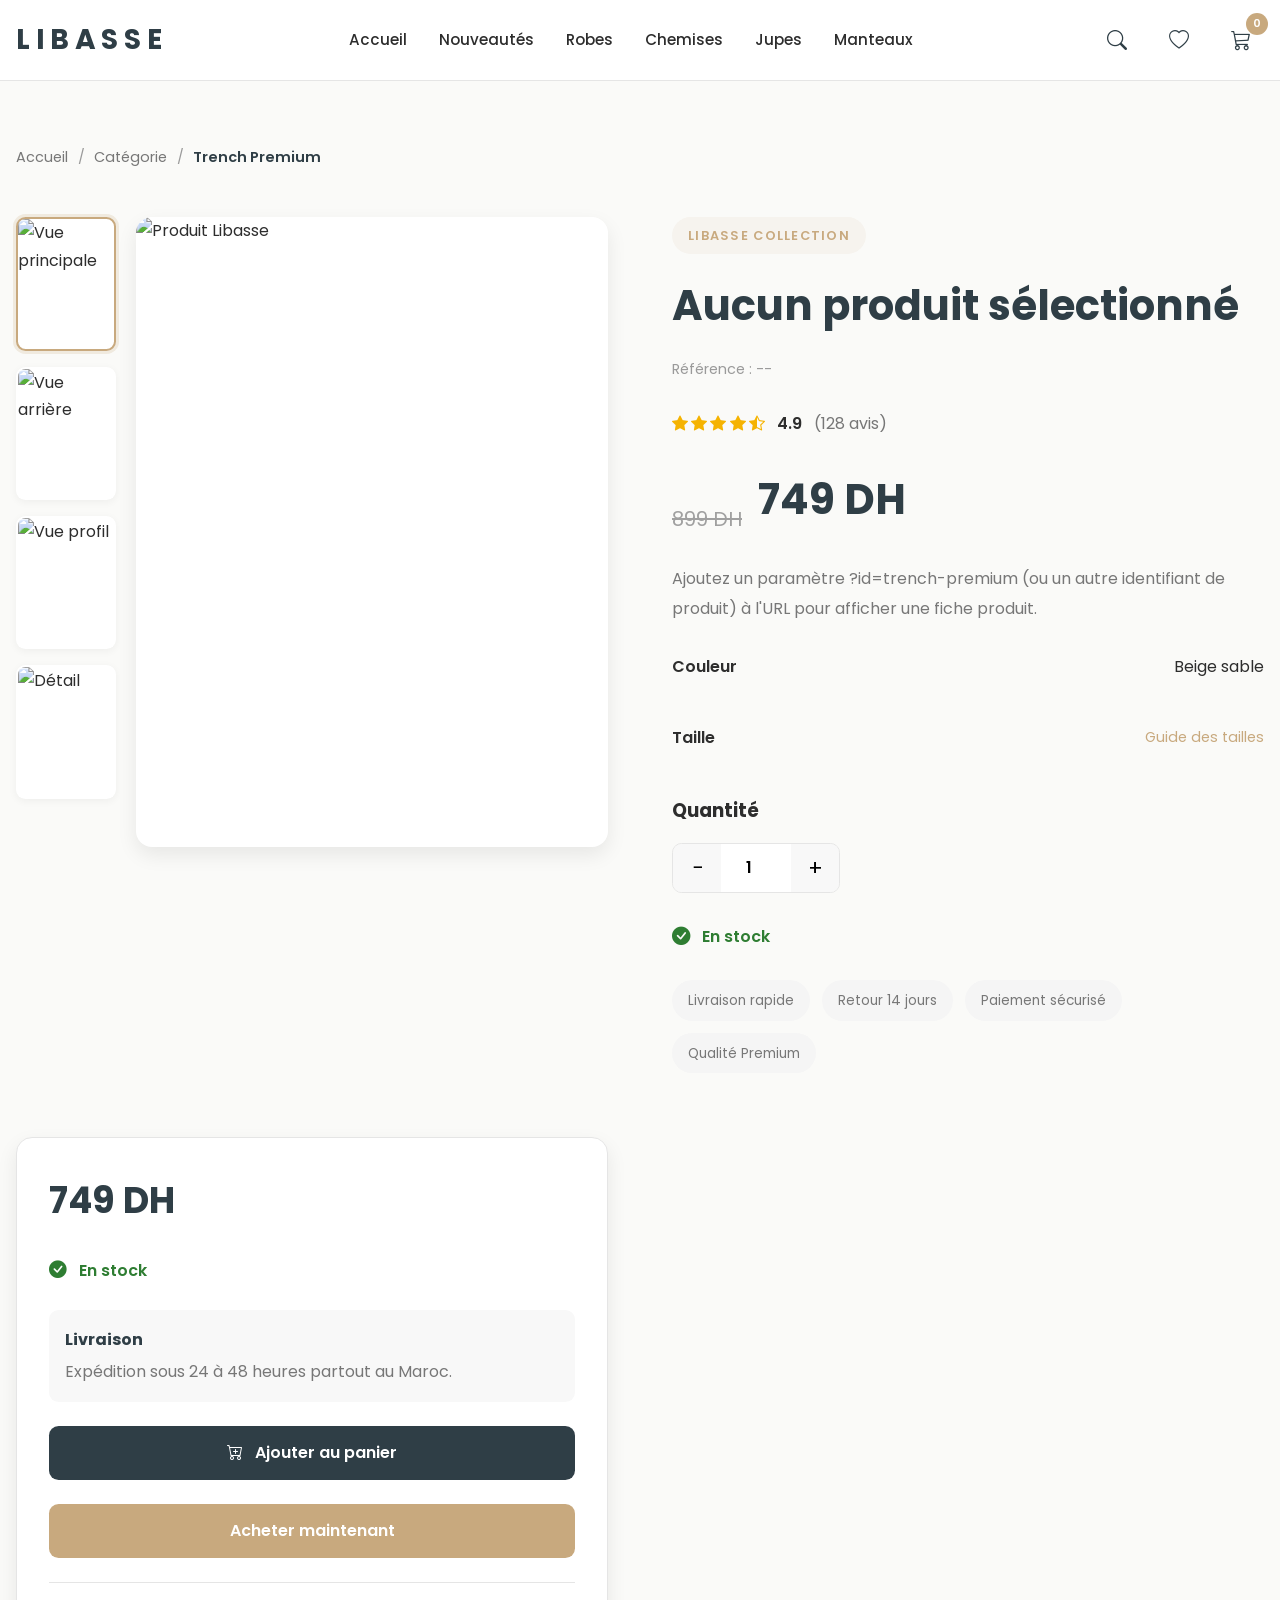
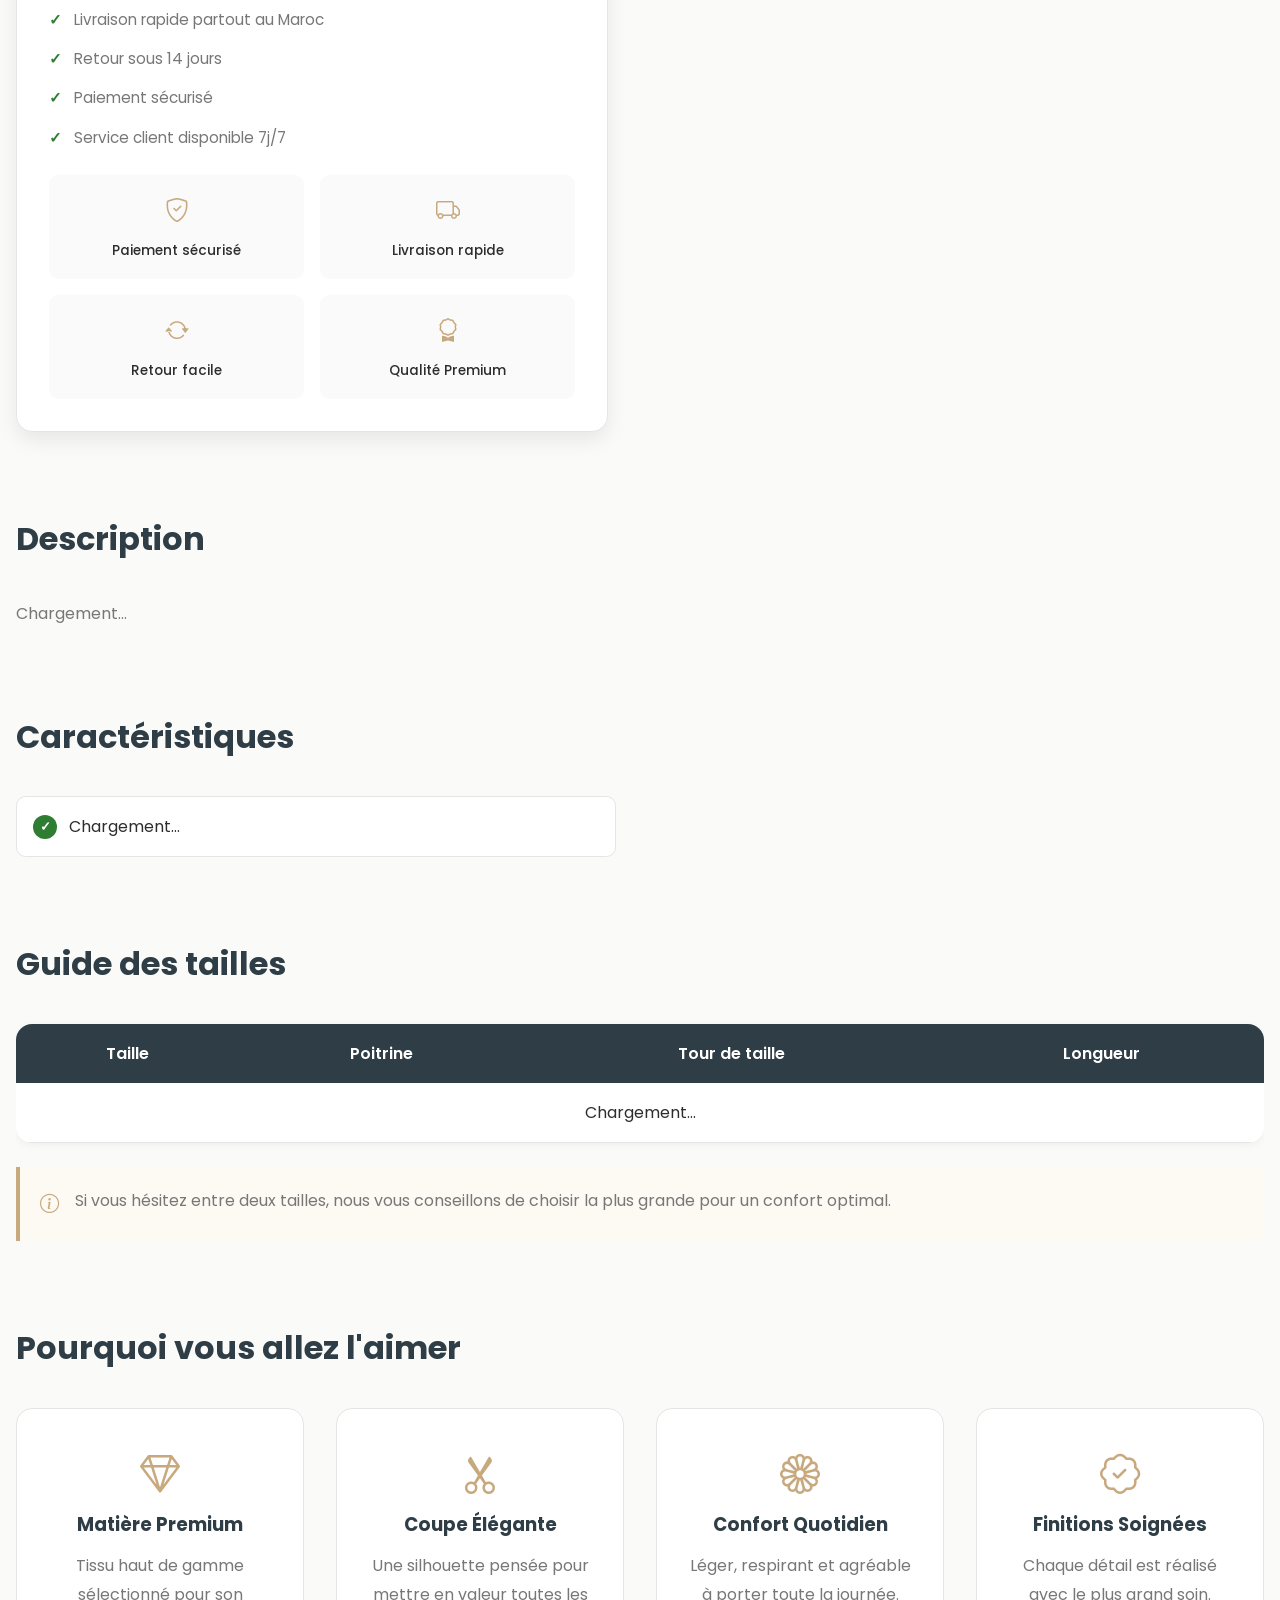
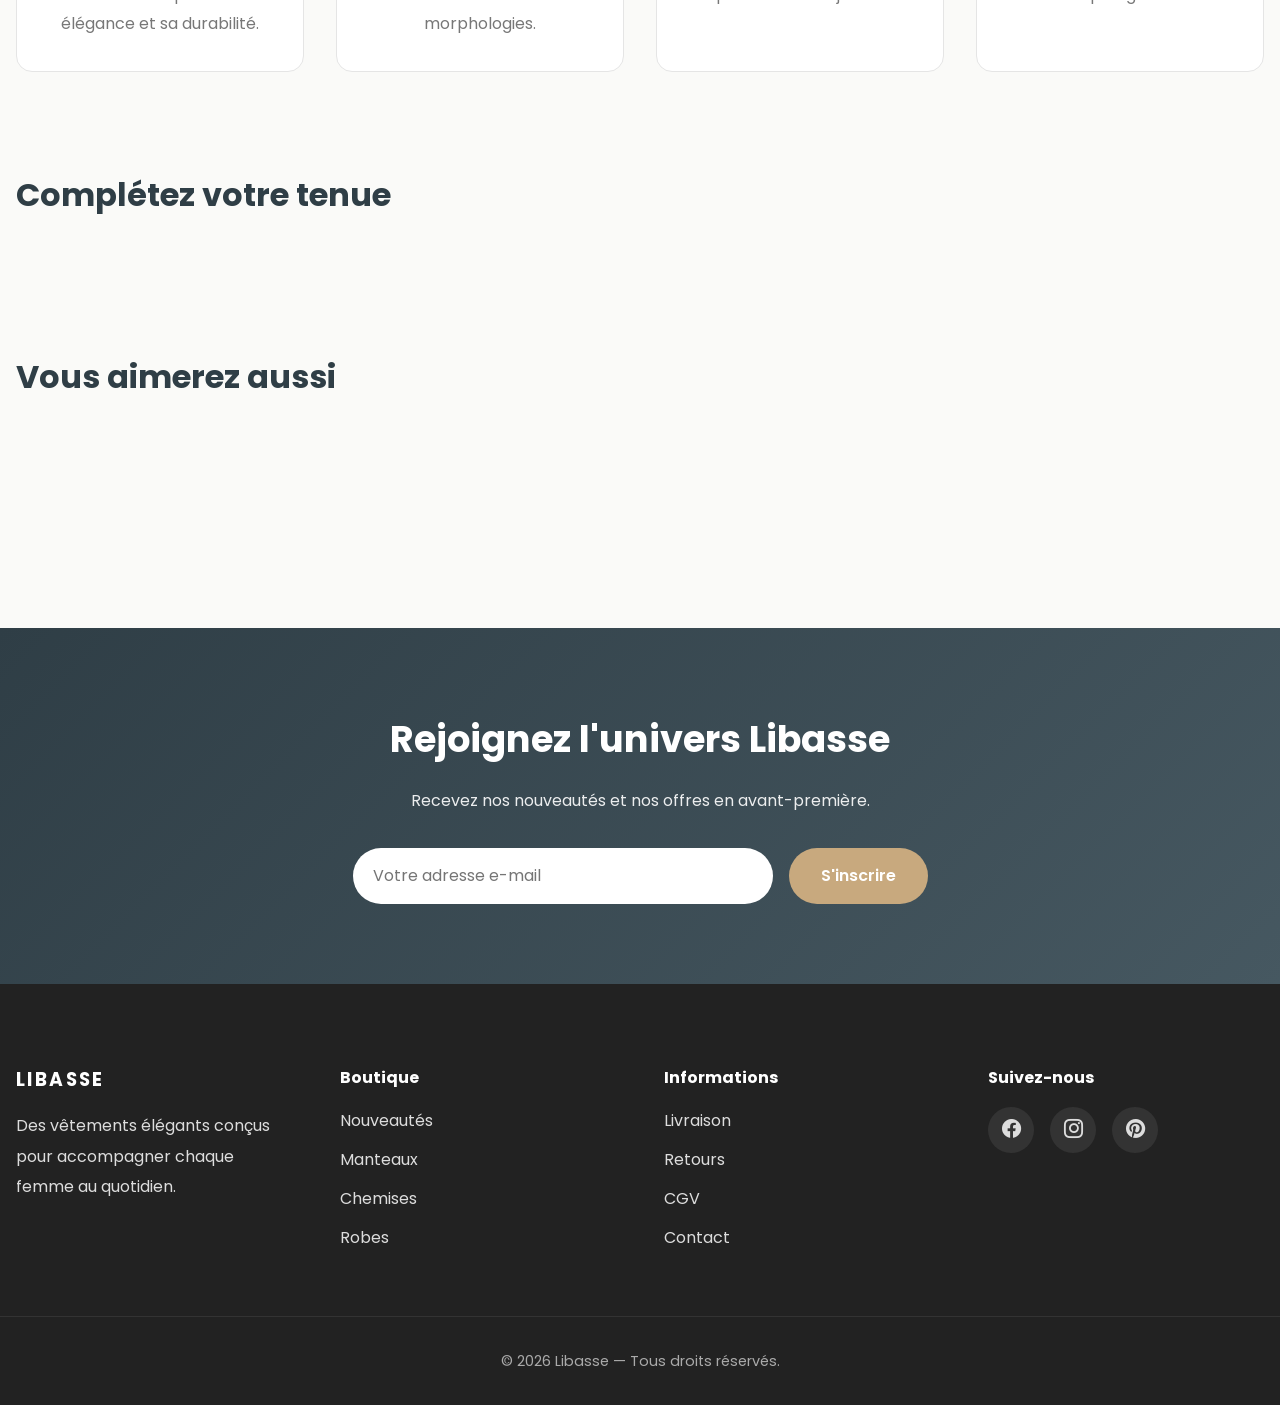
==== commit 09149b83: "Add files via upload" ====
--- a/accueil.html
+++ b/accueil.html
@@ -1,310 +1,934 @@
-<!DOCTYPE html>
-<html lang="fr">
+<!DOCTYPE html>
+<html lang="fr">
+
+<head>
+
+    <meta charset="UTF-8">
+    <meta name="viewport" content="width=device-width, initial-scale=1.0">
+
+    <title>Libasse | Élégance intemporelle</title>
+
+    <meta name="description"
+        content="Libasse - Boutique de prêt-à-porter féminin haut de gamme.">
+
+    <!-- Google Fonts -->
+
+    <link rel="preconnect" href="https://fonts.googleapis.com">
+
+    <link rel="preconnect" href="https://fonts.gstatic.com" crossorigin>
+
+    <link href="https://fonts.googleapis.com/css2?family=Poppins:wght@300;400;500;600;700&display=swap"
+        rel="stylesheet">
+
+    <!-- Bootstrap Icons -->
+
+    <link rel="stylesheet"
+        href="https://cdn.jsdelivr.net/npm/bootstrap-icons@1.13.1/font/bootstrap-icons.min.css">
+
+    <!-- CSS -->
+
+    <link rel="stylesheet" href="css/style.css">
+
+</head>
+
+<body>
+
+<!-- ==========================================================
+     HEADER
+=========================================================== -->
+
+<header class="site-header">
+
+    <div class="container">
+
+        <a href="accueil.html" class="logo">
+
+            LIBASSE
+
+        </a>
+
+        <nav class="main-nav">
+
+            <ul>
+
+                <li><a href="accueil.html">Accueil</a></li>
+
+                <li><a href="categorie.html?cat=nouveautes">Nouveautés</a></li>
+
+                <li><a href="categorie.html?cat=robe">Robes</a></li>
+
+                <li><a href="categorie.html?cat=chemise">Chemises</a></li>
+
+                <li><a href="categorie.html?cat=jupe">Jupes</a></li>
+
+                <li><a href="categorie.html?cat=manteau">Manteaux</a></li>
+
+            </ul>
+
+        </nav>
+
+        <div class="header-actions">
+
+            <button class="icon-button">
+
+                <i class="bi bi-search"></i>
+
+            </button>
+
+            <button class="icon-button">
+
+                <i class="bi bi-heart"></i>
+
+            </button>
+
+            <button class="icon-button">
+
+                <i class="bi bi-cart3"></i>
+
+                <span id="cartCount" class="cart-count">0</span>
+
+            </button>
+
+        </div>
+
+    </div>
+
+</header>
+
+<!-- ==========================================================
+     MAIN
+=========================================================== -->
+
+<main>
+
+<div class="container">
+
+<!-- ==========================================================
+     BREADCRUMB
+=========================================================== -->
+
+<nav class="breadcrumb">
+
+    <a href="accueil.html">Accueil</a>
+
+    <span>/</span>
+
+    <a href="#" id="breadcrumbCategory">Catégorie</a>
+
+    <span>/</span>
+
+    <span id="breadcrumbProduct">
+
+        Trench Premium
+
+    </span>
+
+</nav>
+
+<!-- ==========================================================
+     FICHE PRODUIT
+=========================================================== -->
+
+<section class="product-page">
+
+<!-- ==========================================================
+     GALERIE
+=========================================================== -->
+
+<div class="product-gallery">
+
+    <!-- ======================================================
+         COLONNE MINIATURES
+    ======================================================= -->
+
+    <div class="thumbnails">
+
+        <img
+            class="thumb active"
+            src=""
+            alt="Vue principale">
+
+        <img
+            class="thumb"
+            src=""
+            alt="Vue arrière">
+
+        <img
+            class="thumb"
+            src=""
+            alt="Vue profil">
+
+        <img
+            class="thumb"
+            src=""
+            alt="Détail">
+
+    </div>
+
+    <!-- ======================================================
+         IMAGE PRINCIPALE
+    ======================================================= -->
+
+    <div class="main-image">
+
+        <img
+
+            id="mainProductImage"
+
+            src=""
+
+            alt="Produit Libasse">
+
+    </div>
+
+</div>
+
+<!-- ==========================================================
+     FIN DE LA PARTIE 1
+     (la partie 2 commencera ici)
+=========================================================== -->
+<!-- ==========================================================
+     INFORMATIONS PRODUIT
+=========================================================== -->
+
+<div class="product-info">
+
+    <!-- Marque -->
+
+    <span class="product-brand">
+
+        Libasse Collection
+
+    </span>
+
+    <!-- Titre -->
+
+    <h1 id="productTitle" class="product-title">
+
+        Chargement...
+
+    </h1>
+
+    <!-- Référence -->
+
+    <div class="product-reference">
+
+        Référence :
+        <span id="productReference">
+            --
+        </span>
+
+    </div>
+
+    <!-- Avis -->
+
+    <div class="product-rating">
+
+        <div class="stars">
+
+            <i class="bi bi-star-fill"></i>
+            <i class="bi bi-star-fill"></i>
+            <i class="bi bi-star-fill"></i>
+            <i class="bi bi-star-fill"></i>
+            <i class="bi bi-star-half"></i>
+
+        </div>
+
+        <span id="ratingValue">
+
+            4.9
+
+        </span>
+
+        <span id="reviewCount">
+
+            (128 avis)
+
+        </span>
+
+    </div>
+
+    <!-- Prix -->
+
+    <div class="price-box">
+
+        <span
+            id="oldPrice"
+            class="old-price">
+
+            899 DH
+
+        </span>
+
+        <span
+            id="productPrice"
+            class="current-price">
+
+            749 DH
+
+        </span>
+
+    </div>
+
+    <!-- Description courte -->
+
+    <p
+        id="productShortDescription"
+        class="short-description">
+
+        Chargement...
+
+    </p>
+
+    <!-- ======================================================
+         COULEURS
+    ======================================================= -->
+
+    <section class="product-section">
+
+        <div class="section-header">
+
+            <h3>
+
+                Couleur
+
+            </h3>
+
+            <span
+                id="selectedColor">
+
+                Beige sable
+
+            </span>
+
+        </div>
+
+        <div
+            id="colors"
+            class="color-swatches">
+
+        </div>
+
+    </section>
+
+    <!-- ======================================================
+         TAILLES
+    ======================================================= -->
+
+    <section class="product-section">
+
+        <div class="section-header">
+
+            <h3>
+
+                Taille
+
+            </h3>
+
+            <a href="#guide-tailles">
+
+                Guide des tailles
+
+            </a>
+
+        </div>
+
+        <div
+            id="sizes"
+            class="size-selector">
+
+        </div>
+
+    </section>
+
+    <!-- ======================================================
+         QUANTITE
+    ======================================================= -->
+
+    <section class="product-section">
+
+        <h3>
+
+            Quantité
+
+        </h3>
+
+        <div class="quantity-selector">
+
+            <button
+                id="qtyMinus"
+                type="button">
+
+                −
+
+            </button>
+
+            <input
+
+                id="quantity"
+
+                type="number"
+
+                value="1"
+
+                min="1">
+
+            <button
+
+                id="qtyPlus"
+
+                type="button">
+
+                +
+
+            </button>
+
+        </div>
+
+    </section>
+
+    <!-- ======================================================
+         DISPONIBILITE
+    ======================================================= -->
+
+    <div class="stock-status">
+
+        <i class="bi bi-check-circle-fill"></i>
+
+        <span id="stockText">
+
+            En stock
+
+        </span>
+
+    </div>
+
+    <!-- ======================================================
+         BADGES
+    ======================================================= -->
+
+    <div class="product-badges">
+
+        <span class="product-badge">
+
+            Livraison rapide
+
+        </span>
+
+        <span class="product-badge">
+
+            Retour 14 jours
+
+        </span>
+
+        <span class="product-badge">
+
+            Paiement sécurisé
+
+        </span>
+
+        <span class="product-badge">
+
+            Qualité Premium
+
+        </span>
+
+    </div>
+
+</div>
+
+<!-- ==========================================================
+     FIN DE LA PARTIE 2
+     La Partie 3 commencera avec :
+     <aside class="purchase-card">
+=========================================================== -->
+<!-- ==========================================================
+     CARTE D'ACHAT
+=========================================================== -->
+
+<aside class="purchase-card">
+
+    <div class="purchase-price">
+
+        <span id="purchasePrice">
+
+            749 DH
+
+        </span>
+
+    </div>
+
+    <div class="stock">
+
+        <i class="bi bi-check-circle-fill"></i>
+
+        <span id="purchaseStock">
+
+            En stock
+
+        </span>
+
+    </div>
+
+    <div class="shipping">
+
+        <strong>Livraison</strong>
+
+        Expédition sous 24 à 48 heures partout au Maroc.
+
+    </div>
+
+    <button
+        id="addToCart"
+        class="btn btn-primary">
+
+        <i class="bi bi-cart-plus"></i>
+
+        Ajouter au panier
+
+    </button>
+
+    <button
+        id="buyNow"
+        class="btn btn-dark">
+
+        Acheter maintenant
+
+    </button>
+
+    <hr>
+
+    <ul class="purchase-info">
+
+        <li>Livraison rapide partout au Maroc</li>
+
+        <li>Retour sous 14 jours</li>
+
+        <li>Paiement sécurisé</li>
+
+        <li>Service client disponible 7j/7</li>
+
+    </ul>
+
+    <div class="guarantees">
+
+        <div class="guarantee">
+
+            <i class="bi bi-shield-check"></i>
+
+            <span>Paiement sécurisé</span>
+
+        </div>
+
+        <div class="guarantee">
+
+            <i class="bi bi-truck"></i>
+
+            <span>Livraison rapide</span>
+
+        </div>
+
+        <div class="guarantee">
+
+            <i class="bi bi-arrow-repeat"></i>
+
+            <span>Retour facile</span>
+
+        </div>
+
+        <div class="guarantee">
+
+            <i class="bi bi-award"></i>
+
+            <span>Qualité Premium</span>
+
+        </div>
+
+    </div>
+
+</aside>
+
+</section>
+
+<!-- ==========================================================
+     DESCRIPTION
+=========================================================== -->
+
+<section class="product-description">
+
+    <h2>
+
+        Description
+
+    </h2>
+
+    <p id="productDescription">
+
+        Chargement...
+
+    </p>
+
+</section>
+
+<!-- ==========================================================
+     CARACTÉRISTIQUES
+=========================================================== -->
+
+<section class="product-features">
+
+    <h2>
+
+        Caractéristiques
+
+    </h2>
+
+    <ul id="productFeatures">
+
+        <li>Chargement...</li>
+
+    </ul>
+
+</section>
+
+<!-- ==========================================================
+     GUIDE DES TAILLES
+=========================================================== -->
+
+<section
+    id="guide-tailles"
+    class="size-guide">
+
+    <h2>
+
+        Guide des tailles
+
+    </h2>
+
+    <table>
+
+        <thead>
+
+            <tr id="sizeGuideHead">
+
+                <th>Taille</th>
+
+                <th>Poitrine</th>
+
+                <th>Tour de taille</th>
+
+                <th>Longueur</th>
+
+            </tr>
+
+        </thead>
+
+        <tbody id="sizeGuideBody">
+
+            <tr>
+
+                <td colspan="4">
+
+                    Chargement...
+
+                </td>
+
+            </tr>
+
+        </tbody>
+
+    </table>
+
+    <div class="size-tip">
+
+        <i class="bi bi-info-circle"></i>
+
+        Si vous hésitez entre deux tailles,
+        nous vous conseillons de choisir
+        la plus grande pour un confort optimal.
+
+    </div>
+
+</section>
+
+<!-- ==========================================================
+     POURQUOI VOUS ALLEZ L'AIMER
+=========================================================== -->
+
+<section class="why-love">
+
+    <h2>
+
+        Pourquoi vous allez l'aimer
+
+    </h2>
+
+    <div class="why-grid">
+
+        <article class="why-card">
+
+            <i class="bi bi-gem"></i>
+
+            <h3>
+
+                Matière Premium
+
+            </h3>
+
+            <p>
+
+                Tissu haut de gamme sélectionné
+                pour son élégance et sa durabilité.
+
+            </p>
+
+        </article>
+
+        <article class="why-card">
+
+            <i class="bi bi-scissors"></i>
+
+            <h3>
+
+                Coupe Élégante
+
+            </h3>
+
+            <p>
+
+                Une silhouette pensée pour mettre
+                en valeur toutes les morphologies.
+
+            </p>
+
+        </article>
+
+        <article class="why-card">
+
+            <i class="bi bi-flower1"></i>
+
+            <h3>
+
+                Confort Quotidien
+
+            </h3>
+
+            <p>
+
+                Léger, respirant et agréable
+                à porter toute la journée.
+
+            </p>
+
+        </article>
+
+        <article class="why-card">
+
+            <i class="bi bi-patch-check"></i>
+
+            <h3>
+
+                Finitions Soignées
+
+            </h3>
+
+            <p>
+
+                Chaque détail est réalisé
+                avec le plus grand soin.
+
+            </p>
+
+        </article>
+
+    </div>
+
+</section>
+
+<!-- ==========================================================
+     FIN DE LA PARTIE 3
+     La Partie 4 commencera avec :
+     <section class="related-products">
+=========================================================== -->
+<!-- ==========================================================
+     COMPLÉTEZ VOTRE TENUE
+========================================================== -->
+<section class="complete-look">
+
+    <h2>Complétez votre tenue</h2>
+
+    <div
+        id="completeLookGrid"
+        class="look-grid">
+
+    </div>
+
+</section>
+<!-- ==========================================================
+     PRODUITS SIMILAIRES
+========================================================== -->
+
+<section class="related-products">
+
+    <h2>Vous aimerez aussi</h2>
+
+    <div
+        id="relatedGrid"
+        class="related-grid">
+
+    </div>
+
+</section>
+
+</div>
+
+</main>
+
+<!-- ==========================================================
+     NEWSLETTER
+========================================================== -->
+
+<section class="newsletter">
+
+    <div class="container">
+
+        <h2>
+
+            Rejoignez l'univers Libasse
+
+        </h2>
+
+        <p>
+
+            Recevez nos nouveautés et nos offres en avant-première.
+
+        </p>
+
+        <form class="newsletter-form">
+
+            <input
+
+                type="email"
+
+                placeholder="Votre adresse e-mail">
+
+            <button type="submit">
+
+                S'inscrire
+
+            </button>
+
+        </form>
+
+    </div>
+
+</section>
+
+<!-- ==========================================================
+     FOOTER
+========================================================== -->
+
+<footer class="site-footer">
+
+    <div class="container footer-grid">
+
+        <div>
+
+            <h3>LIBASSE</h3>
+
+            <p>
+
+                Des vêtements élégants conçus
+                pour accompagner chaque femme
+                au quotidien.
+
+            </p>
+
+        </div>
+
+        <div>
+
+            <h4>Boutique</h4>
+
+            <ul>
+
+                <li><a href="categorie.html?cat=nouveautes">Nouveautés</a></li>
+
+                <li><a href="categorie.html?cat=manteau">Manteaux</a></li>
+
+                <li><a href="categorie.html?cat=chemise">Chemises</a></li>
+
+                <li><a href="categorie.html?cat=robe">Robes</a></li>
+
+            </ul>
+
+        </div>
+
+        <div>
+
+            <h4>Informations</h4>
+
+            <ul>
+
+                <li><a href="#">Livraison</a></li>
+
+                <li><a href="#">Retours</a></li>
+
+                <li><a href="#">CGV</a></li>
+
+                <li><a href="#">Contact</a></li>
+
+            </ul>
+
+        </div>
+
+        <div>
+
+            <h4>Suivez-nous</h4>
+
+            <div class="social-links">
+
+                <a href="#">
+
+                    <i class="bi bi-facebook"></i>
+
+                </a>
+
+                <a href="#">
+
+                    <i class="bi bi-instagram"></i>
+
+                </a>
+
+                <a href="#">
+
+                    <i class="bi bi-pinterest"></i>
+
+                </a>
+
+            </div>
+
+        </div>
+
+    </div>
+
+    <div class="copyright">
+
+        © 2026 Libasse — Tous droits réservés.
+
+    </div>
+
+</footer>
+
+<!-- ==========================================================
+     JAVASCRIPT
+========================================================== -->
+
+<script src="js/catalog.js"></script>
 
-<head>
-
-<meta charset="UTF-8">
-<meta name="viewport" content="width=device-width, initial-scale=1.0">
-
-<title>Libasse | Élégance intemporelle</title>
-
-<meta name="description"
-content="Libasse - Boutique de prêt-à-porter féminin haut de gamme. Robes, chemises, jupes et manteaux confectionnés dans des matières premium.">
-
-<!-- Google Fonts -->
-<link rel="preconnect" href="https://fonts.googleapis.com">
-<link rel="preconnect" href="https://fonts.gstatic.com" crossorigin>
-<link href="https://fonts.googleapis.com/css2?family=Poppins:wght@300;400;500;600;700&display=swap"
-rel="stylesheet">
-
-<!-- Bootstrap Icons -->
-<link rel="stylesheet"
-href="https://cdn.jsdelivr.net/npm/bootstrap-icons@1.13.1/font/bootstrap-icons.min.css">
-
-<!-- CSS -->
-<link rel="stylesheet" href="css/style.css">
-
-</head>
-
-<body>
-
-<!-- ==========================================================
-     HEADER
-=========================================================== -->
-
-<header class="site-header">
-
-    <div class="container">
-
-        <a href="index.html" class="logo">
-            LIBASSE
-        </a>
-
-        <nav class="main-nav">
-            <ul>
-                <li><a href="index.html" class="active">Accueil</a></li>
-                <li><a href="categorie.html?cat=nouveautes">Nouveautés</a></li>
-                <li><a href="categorie.html?cat=robe">Robes</a></li>
-                <li><a href="categorie.html?cat=chemise">Chemises</a></li>
-                <li><a href="categorie.html?cat=jupe">Jupes</a></li>
-                <li><a href="categorie.html?cat=manteau">Manteaux</a></li>
-            </ul>
-        </nav>
-
-        <div class="header-actions">
-            <button class="icon-button">
-                <i class="bi bi-search"></i>
-            </button>
-            <button class="icon-button">
-                <i class="bi bi-heart"></i>
-            </button>
-            <button class="icon-button">
-                <i class="bi bi-cart3"></i>
-                <span id="cartCount" class="cart-count">0</span>
-            </button>
-        </div>
-
-    </div>
-
-</header>
-
-<!-- ==========================================================
-     MAIN
-=========================================================== -->
-
-<main>
-<div class="container">
-
-    <!-- ======================================================
-         HERO
-    ======================================================= -->
-
-    <section class="hero">
-
-        <img
-            class="hero-image"
-            src="images/femme/TrenchLeger/beigeSable/principale.jpg"
-            alt="">
-
-        <div class="hero-overlay"></div>
-
-        <div class="hero-content">
-
-            <span class="hero-eyebrow">Nouvelle collection</span>
-
-            <h1>L'élégance qui <em>traverse</em> les saisons</h1>
-
-            <p>
-                Des pièces confectionnées dans des matières premium,
-                pensées pour accompagner chaque femme au quotidien
-                comme dans ses moments les plus habillés.
-            </p>
-
-            <div class="hero-actions">
-                <a href="categorie.html?cat=nouveautes" class="btn btn-primary">
-                    Découvrir la collection
-                </a>
-                <a href="categorie.html?cat=manteau" class="btn btn-outline">
-                    Voir les manteaux
-                </a>
-            </div>
-
-        </div>
-
-    </section>
-
-    <!-- ======================================================
-         CATÉGORIES
-    ======================================================= -->
-
-    <section class="section">
-
-        <div class="section-heading">
-            <div>
-                <h2>Shoppez par catégorie</h2>
-                <p>Trouvez la pièce qu'il vous faut en un coup d'œil.</p>
-            </div>
-        </div>
-
-        <div class="category-grid">
-
-            <a href="categorie.html?cat=robe" class="category-tile">
-                <img src="images/femme/robe/creme/principale.jpg" alt="Robes">
-                <span>Robes</span>
-            </a>
-
-            <a href="categorie.html?cat=chemise" class="category-tile">
-                <img src="images/chemise/grisPerle/principale.jpg" alt="Chemises">
-                <span>Chemises</span>
-            </a>
-
-            <a href="categorie.html?cat=jupe" class="category-tile">
-                <img src="images/femme/jupe/prune/principale.jpg" alt="Jupes">
-                <span>Jupes</span>
-            </a>
-
-            <a href="categorie.html?cat=manteau" class="category-tile">
-                <img src="images/femme/manteau/camel/principale.jpg" alt="Manteaux">
-                <span>Manteaux</span>
-            </a>
-
-            <a href="categorie.html?cat=pantalon" class="category-tile">
-                <img src="images/pantalon/beigeSable/principale.jpg" alt="Pantalons">
-                <span>Pantalons</span>
-            </a>
-
-            <a href="categorie.html?cat=teeshirt" class="category-tile">
-                <img src="images/teeshirt/bleuMarine/principale.jpg" alt="Tee-shirts">
-                <span>Tee-shirts</span>
-            </a>
-
-        </div>
-
-    </section>
-
-    <!-- ======================================================
-         NOUVEAUTÉS
-    ======================================================= -->
-
-    <section class="section">
-
-        <div class="section-heading">
-            <div>
-                <h2>Nos nouveautés</h2>
-                <p>Les dernières pièces arrivées dans nos collections.</p>
-            </div>
-            <a href="categorie.html?cat=nouveautes" class="link-more">Tout voir</a>
-        </div>
-
-        <div id="newArrivalsGrid" class="products-grid">
-            <!-- rempli dynamiquement -->
-        </div>
-
-    </section>
-
-    <!-- ======================================================
-         BANDEAU DE CONFIANCE
-    ======================================================= -->
-
-    <section class="section">
-
-        <div class="trust-bar">
-
-            <div class="trust-item">
-                <i class="bi bi-shield-check"></i>
-                <div>
-                    <strong>Paiement sécurisé</strong>
-                    <span>Vos transactions sont protégées</span>
-                </div>
-            </div>
-
-            <div class="trust-item">
-                <i class="bi bi-truck"></i>
-                <div>
-                    <strong>Livraison rapide</strong>
-                    <span>Expédition sous 24 à 48h partout au Maroc</span>
-                </div>
-            </div>
-
-            <div class="trust-item">
-                <i class="bi bi-arrow-repeat"></i>
-                <div>
-                    <strong>Retour facile</strong>
-                    <span>14 jours pour changer d'avis</span>
-                </div>
-            </div>
-
-            <div class="trust-item">
-                <i class="bi bi-award"></i>
-                <div>
-                    <strong>Qualité Premium</strong>
-                    <span>Des matières sélectionnées avec soin</span>
-                </div>
-            </div>
-
-        </div>
-
-    </section>
-
-</div>
-</main>
-
-<!-- ==========================================================
-     NEWSLETTER
-========================================================== -->
-
-<section class="newsletter">
-    <div class="container">
-        <h2>Rejoignez l'univers Libasse</h2>
-        <p>Recevez nos nouveautés et nos offres en avant-première.</p>
-        <form class="newsletter-form">
-            <input type="email" placeholder="Votre adresse e-mail">
-            <button type="submit">S'inscrire</button>
-        </form>
-    </div>
-</section>
-
-<!-- ==========================================================
-     FOOTER
-========================================================== -->
-
-<footer class="site-footer">
-
-    <div class="container footer-grid">
-
-        <div>
-            <h3>LIBASSE</h3>
-            <p>
-                Des vêtements élégants conçus
-                pour accompagner chaque femme
-                au quotidien.
-            </p>
-        </div>
-
-        <div>
-            <h4>Boutique</h4>
-            <ul>
-                <li><a href="categorie.html?cat=nouveautes">Nouveautés</a></li>
-                <li><a href="categorie.html?cat=manteau">Manteaux</a></li>
-                <li><a href="categorie.html?cat=chemise">Chemises</a></li>
-                <li><a href="categorie.html?cat=robe">Robes</a></li>
-            </ul>
-        </div>
-
-        <div>
-            <h4>Informations</h4>
-            <ul>
-                <li><a href="#">Livraison</a></li>
-                <li><a href="#">Retours</a></li>
-                <li><a href="#">CGV</a></li>
-                <li><a href="#">Contact</a></li>
-            </ul>
-        </div>
-
-        <div>
-            <h4>Suivez-nous</h4>
-            <div class="social-links">
-                <a href="#"><i class="bi bi-facebook"></i></a>
-                <a href="#"><i class="bi bi-instagram"></i></a>
-                <a href="#"><i class="bi bi-pinterest"></i></a>
-            </div>
-        </div>
-
-    </div>
-
-    <div class="copyright">
-        © 2026 Libasse — Tous droits réservés.
-    </div>
-
-</footer>
-
-<!-- ==========================================================
-     JAVASCRIPT
-========================================================== -->
-
-<script src="js/catalog.js"></script>
-<script src="js/home.js"></script>
-
-</body>
-
-</html>
+<script src="js/product.js"></script>
+
+
+
+</body>
+
+</html>
